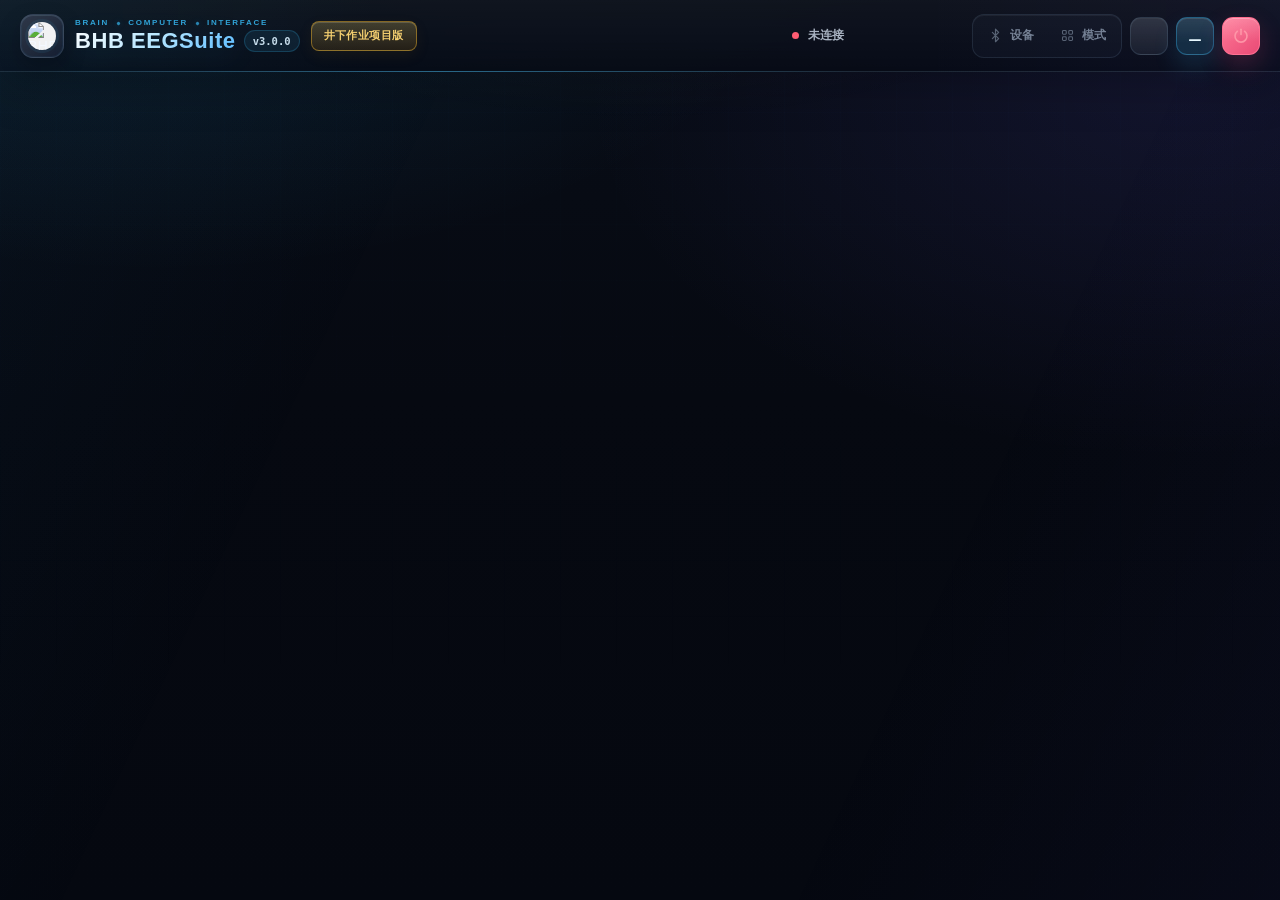
==== web/index.html @ d3bec2a8 "适配井下作业项目版，调整UI版本号" ====
<!DOCTYPE html>
<!--
Copyright (c) 2026 BUAA BHB. All rights reserved.

文件功能: Web 前端页面入口（设备选择 -> 模式选择 -> EEG 波形页面流）
作者: Spoon
-->
<html lang="zh-CN">
<head>
    <meta charset="UTF-8">
    <meta name="viewport" content="width=device-width, initial-scale=1.0">
    <meta name="color-scheme" content="dark light">
    <meta name="theme-color" content="#070b14">
    <title>BHB EEGSuite</title>
    <link rel="icon" type="image/png" href="logo.png" />
    <link rel="apple-touch-icon" href="logo.png" />
    <script>
        (() => {
            try {
                document.documentElement.dataset.theme = localStorage.getItem('bhb_theme') || 'dark';
            } catch (_) {
                document.documentElement.dataset.theme = 'dark';
            }
        })();
    </script>
    <script src="https://cdn.jsdelivr.net/npm/echarts@5.5.0/dist/echarts.min.js"></script>
    <link rel="stylesheet" href="styles/app.css" />
    <link rel="stylesheet" href="styles/polish.css" />
</head>
<body>
<div class="app">
    <header class="app-header">
        <div class="brand-panel">
            <div class="brand-mark">
                <img class="brand-logo" src="logo.png" alt="BHB Logo" />
            </div>
            <div class="brand-copy">
                <div class="brand-kicker">
                    <span>BRAIN</span>
                    <span class="brand-kicker-separator" aria-hidden="true"></span>
                    <span>COMPUTER</span>
                    <span class="brand-kicker-separator" aria-hidden="true"></span>
                    <span>INTERFACE</span>
                </div>
                <div class="brand-mainline">
                    <div class="brand-name">
                        <div class="brand-title">BHB EEGSuite</div>
                    </div>
                    <div class="brand-sub" id="brand-sub">v3.0.0</div>
                </div>
            </div>
            <div class="brand-edition">井下作业项目版</div>
        </div>
        <div class="header-actions">
            <div class="badge plain conn-badge error" id="conn-badge" aria-live="polite">
                <div class="badge-dot"></div>
                <div id="conn-text">未连接</div>
            </div>
            <div class="header-nav segmented" role="navigation" aria-label="主导航">
                <button class="btn btn--sm btn--ghost seg-btn" id="nav-device" type="button" aria-label="设备选择" title="设备选择">
                    <svg viewBox="0 0 24 24" aria-hidden="true" focusable="false">
                        <path d="M12 2v20l5-5-10-10m5 5 5-5-5-5M7 17l5-5" fill="none" stroke="currentColor" stroke-width="1.9" stroke-linecap="round" stroke-linejoin="round"/>
                    </svg>
                    <span>设备</span>
                </button>
                <button class="btn btn--sm btn--ghost seg-btn" id="nav-mode" type="button" aria-label="模式">
                    <svg viewBox="0 0 24 24" aria-hidden="true" focusable="false">
                        <rect x="4" y="4" width="6" height="6" rx="1.5" fill="none" stroke="currentColor" stroke-width="1.7"/>
                        <rect x="14" y="4" width="6" height="6" rx="1.5" fill="none" stroke="currentColor" stroke-width="1.7"/>
                        <rect x="4" y="14" width="6" height="6" rx="1.5" fill="none" stroke="currentColor" stroke-width="1.7"/>
                        <rect x="14" y="14" width="6" height="6" rx="1.5" fill="none" stroke="currentColor" stroke-width="1.7"/>
                    </svg>
                    <span>模式</span>
                </button>
            </div>
            <button class="btn btn--sm btn--icon btn--ghost" id="theme-toggle" aria-label="切换日夜模式"></button>
            <button class="btn btn--sm btn--icon btn--minimize" id="app-minimize" type="button" aria-label="最小化窗口" title="最小化窗口">
                <svg class="window-control-icon" viewBox="0 0 24 24" aria-hidden="true" focusable="false">
                    <path d="M5 17.5h14" fill="none" stroke="currentColor" stroke-width="2.2" stroke-linecap="round"/>
                </svg>
            </button>
            <button class="btn btn--sm btn--icon btn--danger btn--power" id="app-power" type="button" aria-label="断开蓝牙并关闭系统">
                <svg class="power-icon" viewBox="0 0 24 24" aria-hidden="true" focusable="false">
                    <path d="M12 3v7" fill="none" stroke="currentColor" stroke-width="2.2" stroke-linecap="round"/>
                    <path d="M7.05 5.82a8 8 0 1 0 9.9 0" fill="none" stroke="currentColor" stroke-width="2.2" stroke-linecap="round" stroke-linejoin="round"/>
                </svg>
            </button>
        </div>
    </header>

    <div class="app-body">
        <section class="page" id="page-device" data-page-title="设备准备" data-page-desc="完成设备扫描、通道配置与参考电极设置">
            <div class="page-grid">
                <div class="card">
                    <div class="card-header" data-kicker="01 / DEVICE DISCOVERY">
                        <div>
                            <div class="card-title">选择蓝牙设备</div>
                            <div class="card-sub">扫描后直接选择目标设备，再建立连接</div>
                        </div>
                        <button class="btn btn--primary" id="btn-scan">扫描</button>
                    </div>
                    <div class="card-body">
                        <div class="stack">
                            <div class="status-box" id="device-status" aria-live="polite">状态：未连接</div>
                            <div class="field">
                                <div class="label">设备列表</div>
                                <div class="device-list" id="device-select-shell">
                                    <div class="device-list__empty" id="device-select-text">请先点击“扫描”</div>
                                    <div class="device-list__items" id="device-select-menu" role="listbox" aria-label="蓝牙设备列表"></div>
                                    <select id="device-select" class="custom-select__native" disabled tabindex="-1" aria-hidden="true">
                                        <option value="" selected>请先点击“扫描”</option>
                                    </select>
                                </div>
                            </div>
                            <div class="row">
                                <button class="btn btn--primary" id="btn-connect">连接</button>
                                <button class="btn btn--danger" id="btn-disconnect">断开</button>
                            </div>
                        </div>
                    </div>
                </div>
                <div class="device-right">
                    <div class="card topomap-card" id="card-topomap">
                        <div class="card-header" data-kicker="02 / CHANNEL MAPPING">
                            <div>
                                <div class="card-title">通道选择 · 10-20 标准电极位置</div>
                                <div class="card-sub" id="topomap-sub">点击电极选择通道与顺序；顺序用于波形/导出显示</div>
                            </div>
                            <div class="row">
                                <select id="ch-mode-select" style="width: 120px;"></select>
                                <button class="btn btn--primary" id="ch-apply">应用到系统</button>
                            </div>
                        </div>
                        <div class="card-body">
                            <div class="topomap-layout">
                                <div class="topomap-canvas">
                                    <div id="topomap-svg" class="topomap-svg"></div>
                                </div>
                                <div class="topomap-side">
                                    <div class="status-box error" id="ch-count-badge" aria-live="polite">状态：加载中…</div>
                                    <div class="field">
                                        <div class="label">参考通道（右键点选）</div>
                                        <div class="ref-pills" id="ch-ref-pills" role="group" aria-label="参考电极"></div>
                                    </div>
                                    <div class="field">
                                        <div class="label">工作通道（左键点选）</div>
                                        <div class="chip-list" id="ch-selected-list" tabindex="0" aria-label="工作通道排序列表，可滚动查看更多"></div>
                                    </div>
                                    <div class="row">
                                        <button class="btn btn--ghost" id="ch-clear">清空</button>
                                    </div>
                                    <div class="field">
                                        <div class="label">常用组合</div>
                                        <div class="device-list preset-list" id="ch-preset-select-shell">
                                            <div class="device-list__empty" id="ch-preset-select-empty">暂无常用组合</div>
                                            <div class="device-list__items" id="ch-preset-select-menu" role="listbox" aria-label="常用组合列表"></div>
                                            <select id="ch-preset-select" class="custom-select__native" tabindex="-1" aria-hidden="true"></select>
                                        </div>
                                    </div>
                                    <div class="field">
                                        <div class="label">保存为本机常用</div>
                                        <input id="ch-preset-name" placeholder="例如：后部8通道" />
                                    </div>
                                    <div class="row">
                                        <button class="btn btn--primary" id="ch-preset-save">保存组合</button>
                                        <button class="btn btn--danger" id="ch-preset-delete">删除组合</button>
                                    </div>
                                </div>
                            </div>
                        </div>
                    </div>
                </div>
            </div>
        </section>

        <section class="page" id="page-mode" data-page-title="模式选择" data-page-desc="选择阻抗、脑电或电刺激等工作模式">
            <div class="card" style="width: 100%;">
                <div class="card-header mode-page-header" data-kicker="SESSION WORKSPACE">
                    <div>
                        <div class="card-title">模式选择</div>
                        <div class="card-sub">请选择本次会话需要进入的工作模式</div>
                    </div>
                </div>
                <div class="card-body">
                    <div class="mode-grid">
                        <button type="button" class="mode-card mode-card--top" id="mode-impedance" data-tone="cyan">
                            <div class="mode-hero-wrap">
                                <div class="mode-card__hud" aria-hidden="true">
                                    <span class="mode-card__index">01</span>
                                    <span class="mode-card__state"><i></i><span>READY</span></span>
                                </div>
                                <img class="mode-hero" src="image/impedance_mode.png" alt="阻抗检测模式" />
                            </div>
                            <div class="mode-meta">
                                <div class="mode-meta__head">
                                    <div>
                                        <div class="mode-meta__eyebrow">ELECTRODE IMPEDANCE</div>
                                        <div class="mode-title">阻抗检测</div>
                                    </div>
                                    <span class="mode-card__arrow" aria-hidden="true">↗</span>
                                </div>
                                <div class="mode-desc">用于上机前的电极接触检查：开启后实时接收各通道阻抗，并以地形图与列表展示，帮助快速定位接触不良通道，便于调整电极与导电介质。</div>
                            </div>
                        </button>
                        <button type="button" class="mode-card mode-card--top" id="mode-eeg" data-tone="violet">
                            <div class="mode-hero-wrap">
                                <div class="mode-card__hud" aria-hidden="true">
                                    <span class="mode-card__index">02</span>
                                    <span class="mode-card__state"><i></i><span>READY</span></span>
                                </div>
                                <img class="mode-hero" src="image/eeg_mode.png" alt="脑电采集模式" />
                            </div>
                            <div class="mode-meta">
                                <div class="mode-meta__head">
                                    <div>
                                        <div class="mode-meta__eyebrow">REAL-TIME SIGNAL</div>
                                        <div class="mode-title">脑电采集</div>
                                    </div>
                                    <span class="mode-card__arrow" aria-hidden="true">↗</span>
                                </div>
                                <div class="mode-desc">用于实时脑电采集与可视化：开始采集后通过 WebSocket 显示多通道波形，并支持 PSD 分析和离线保存，可选择使用带通滤波器。</div>
                            </div>
                        </button>
                        <button type="button" class="mode-card mode-card--bottom" id="mode-tdcs" data-tone="mint">
                            <div class="mode-hero-wrap">
                                <div class="mode-card__hud" aria-hidden="true">
                                    <span class="mode-card__index">03</span>
                                    <span class="mode-card__state"><i></i><span>READY</span></span>
                                </div>
                                <img class="mode-hero" src="image/tdcs_mode.png" alt="电刺激 tDCS 模式" />
                            </div>
                            <div class="mode-meta">
                                <div class="mode-meta__head">
                                    <div>
                                        <div class="mode-meta__eyebrow">TRANSCRANIAL DIRECT CURRENT STIMULATION</div>
                                        <div class="mode-title">电刺激</div>
                                    </div>
                                    <span class="mode-card__arrow" aria-hidden="true">↗</span>
                                </div>
                                <div class="mode-desc">用于经颅直流电刺激（tDCS）控制与监测：支持开启/停止刺激、下发电流/缓升/稳定/缓降/报警阈值等控制指令，并实时展示输出电流、高压电压、故障状态与电量；是否启用由配置开关控制。</div>
                            </div>
                        </button>
                        <button type="button" class="mode-card mode-card--bottom mode-card--coming" id="mode-ssvep" data-tone="amber">
                            <div class="mode-hero-wrap">
                                <div class="mode-card__hud" aria-hidden="true">
                                    <span class="mode-card__index">04</span>
                                    <span class="mode-card__state mode-card__state--soon"><i></i><span>SOON</span></span>
                                </div>
                                <img class="mode-hero" src="image/ssvep_mode.png" alt="稳态视觉诱发电位模式" />
                            </div>
                            <div class="mode-meta">
                                <div class="mode-meta__head">
                                    <div>
                                        <div class="mode-meta__eyebrow">STEADY-STATE VISUAL EVOKED POTENTIAL</div>
                                        <div class="mode-title">稳态视觉诱发电位</div>
                                    </div>
                                    <span class="mode-card__arrow" aria-hidden="true">⌁</span>
                                </div>
                                <div class="mode-desc">稳态视觉诱发电位：用于刺激参数配置、频率/相位设计与在线识别（预留）。</div>
                            </div>
                        </button>
                        <button type="button" class="mode-card mode-card--bottom mode-card--coming" id="mode-mi" data-tone="rose">
                            <div class="mode-hero-wrap">
                                <div class="mode-card__hud" aria-hidden="true">
                                    <span class="mode-card__index">05</span>
                                    <span class="mode-card__state mode-card__state--soon"><i></i><span>SOON</span></span>
                                </div>
                                <img class="mode-hero" src="image/mi_mode.png" alt="运动想象模式" />
                            </div>
                            <div class="mode-meta">
                                <div class="mode-meta__head">
                                    <div>
                                        <div class="mode-meta__eyebrow">MOTOR IMAGERY</div>
                                        <div class="mode-title">运动想象</div>
                                    </div>
                                    <span class="mode-card__arrow" aria-hidden="true">⌁</span>
                                </div>
                                <div class="mode-desc">运动想象：用于任务范式、训练流程与在线分类/反馈闭环（预留）。</div>
                            </div>
                        </button>
                    </div>
                </div>
            </div>
        </section>

        <section class="page" id="page-eeg" data-page-title="脑电采集" data-page-desc="查看实时波形、功率谱与频带能量及结构化调试事件">
            <div class="eeg-layout">
                <div class="card eeg-debug-card" style="height: 100%; display: flex; flex-direction: column;">
                    <div class="card-header" data-kicker="SYSTEM EVENTS">
                        <div>
                            <div class="card-title">调试输出</div>
                            <div class="card-sub">仅展示结构化调试事件，不展示网络/蓝牙连接信息</div>
                        </div>
                        <div class="row">
                            <input id="debug-filter" placeholder="过滤关键字" style="width: 220px;" />
                            <button class="btn btn--ghost" id="debug-clear">清空</button>
                            <button class="btn btn--ghost" id="debug-pause">暂停输出</button>
                            <button class="btn btn--ghost eeg-focus-toggle" id="eeg-focus-toggle" type="button" aria-label="隐藏调试" aria-pressed="false" aria-expanded="true" aria-controls="eeg-debug-body" title="隐藏调试">
                                <svg class="eeg-focus-icon eeg-focus-icon--hide" viewBox="0 0 24 24" aria-hidden="true" focusable="false">
                                    <path d="M3 14.5c2.4-3 5.4-4.5 9-4.5s6.6 1.5 9 4.5M6 17l1.4-2.4M12 18v-3M18 17l-1.4-2.4" fill="none" stroke="currentColor" stroke-width="1.9" stroke-linecap="round" stroke-linejoin="round"/>
                                </svg>
                                <svg class="eeg-focus-icon eeg-focus-icon--show" viewBox="0 0 24 24" aria-hidden="true" focusable="false">
                                    <path d="M2.5 12s3.5-6 9.5-6 9.5 6 9.5 6-3.5 6-9.5 6S2.5 12 2.5 12Z" fill="none" stroke="currentColor" stroke-width="1.9" stroke-linecap="round" stroke-linejoin="round"/>
                                    <circle cx="12" cy="12" r="2.6" fill="none" stroke="currentColor" stroke-width="1.9"/>
                                </svg>
                                <span id="eeg-focus-label">隐藏调试</span>
                            </button>
                            <button class="btn btn--primary" id="btn-eeg-start">开始EEG采集</button>
                            <button class="btn btn--danger" id="btn-eeg-stop">停止EEG采集</button>
                        </div>
                    </div>
                    <div class="card-body eeg-debug-body" id="eeg-debug-body" style="flex: 1; min-height: 0;">
                        <div class="debug-log" id="debug-log"></div>
                    </div>
                </div>

                <div class="card card--col">
                    <div class="card-header" data-kicker="SIGNAL MONITOR">
                        <div>
                            <div class="card-title" id="eeg-signal-title">实时脑电信号（时域）</div>
                            <div class="card-sub eeg-subline"><span id="eeg-sub">WebSocket 实时推送</span><span id="eeg-notch-hint"></span><div id="eeg-view-controls"></div></div>
                        </div>
                        <div class="row eeg-wave-controls">
                            <div id="eeg-settings-btn-wrap">
                              <aside class="eeg-settings-popover" id="eeg-settings-popover" hidden>
                                <div class="eeg-settings-popover-head">
                                  <div class="band-panel-title">示波器设置</div>
                                </div>
                                <div class="eeg-settings-popover-body" id="eeg-settings-body">
                                  <!-- Content built by JS -->
                                </div>
                              </aside>
                            </div>
                            <div id="eeg-frequency-controls" hidden></div>
                            <div class="battery-btn" id="battery-badge">
                                <svg width="36" height="18" viewBox="0 0 32 16" fill="none">
                                    <rect x="0.5" y="0.5" width="27" height="15" rx="3" stroke="currentColor" stroke-opacity="0.5" stroke-width="1"/>
                                    <path d="M28 5h1.5a1.5 1.5 0 0 1 1.5 1.5v3a1.5 1.5 0 0 1-1.5 1.5H28" stroke="currentColor" stroke-opacity="0.5" stroke-width="1" fill="none"/>
                                    <rect class="battery-fill" x="2" y="2" width="24" height="12" rx="2" fill="currentColor" opacity="0.35"/>
                                </svg>
                                <span class="battery-value" id="battery-text"></span>
                            </div>
                        </div>
                    </div>
                    <div class="card-body card-body--fill" style="padding: 12px;">
                        <div id="eeg-time-view" class="eeg-view eeg-view--active">
                            <div class="charts-grid" id="charts-grid"></div>
                        </div>

                        <div id="eeg-psd-view" class="eeg-view eeg-view--hidden">
                            <div class="eeg-psd-panel">
                                <div class="eeg-psd-toolbar" id="psd-toolbar"></div>
                                <div class="spectrum-monitor-grid">
                                    <section class="spectrum-plot-card">
                                        <div class="spectrum-plot-heading">
                                            <div class="band-chart-title" id="psd-spectrum-title">实时功率谱密度 Welch PSD</div>
                                        </div>
                                        <div id="psd-chart" class="spectrum-chart"></div>
                                    </section>
                                    <section class="spectrum-plot-card">
                                        <div class="spectrum-plot-heading">
                                            <div class="band-chart-title" id="band-power-title">各频段相对功率</div>
                                            <div class="segmented band-metric-switch" id="band-metric-controls" role="group" aria-label="右图展示指标"></div>
                                        </div>
                                        <div id="band-power-chart" class="spectrum-chart"></div>
                                    </section>
                                    <section class="spectrum-plot-card spectrum-plot-card--trend">
                                        <div class="spectrum-plot-heading">
                                            <div class="band-chart-title">方差趋势（最近30s）</div>
                                        </div>
                                        <div id="variance-trend-chart" class="spectrum-chart spectrum-chart--trend"></div>
                                    </section>
                                </div>
                            </div>
                        </div>
                    </div>
                </div>
            </div>
        </section>

        <section class="page" id="page-offline" data-page-title="数据存储" data-page-desc="按会话导出原始或滤波后的脑电数据文件">
            <div class="card offline-card" style="width: 100%;">
                <div class="card-header" data-kicker="OFFLINE ARCHIVE">
                    <div>
                        <div class="card-title">数据存储</div>
                        <div class="card-sub">停止采集后在此导出 CSV/EDF ｜ 默认 50Hz 工频陷波，带通滤波可选</div>
                        <div class="card-sub" id="offline-notch-hint"></div>
                    </div>
                    <div class="row">
                        <button class="btn btn--ghost" id="btn-offline-back" type="button">返回模式</button>
                        <button class="btn btn--primary" id="btn-offline-export" type="button">导出文件</button>
                    </div>
                </div>
                <div class="card-body offline-card-body">
                    <div class="stack offline-page-stack">
                        <div class="offline-layout-grid">
                            <div class="offline-session-panel">
                                <div class="offline-section-head">
                                    <div class="offline-section-title">会话概览</div>
                                    <div class="offline-section-sub">确认最近一次采集会话与数据规模后，再选择导出方式</div>
                                </div>
                                <div class="offline-session-grid">
                                    <div class="field">
                                        <div class="label">导出状态</div>
                                        <div class="status-box error" id="offline-status" role="status" aria-live="polite">状态：等待操作</div>
                                    </div>
                                    <div class="field offline-session-grid__dir">
                                        <div class="label">会话目录</div>
                                        <div class="status-box offline-session-dir-control">
                                            <span id="offline-session-dir">--</span>
                                            <button class="btn btn--ghost" id="btn-offline-open-folder" type="button" style="display: none;">在文件夹中打开</button>
                                        </div>
                                    </div>
                                </div>
                                <div class="offline-metrics-grid" id="offline-metrics" style="display: none;" aria-label="会话数据概况">
                                    <div class="offline-metric">
                                        <span class="offline-metric__label">采样点数</span>
                                        <strong class="offline-metric__value" id="offline-metric-samples">--</strong>
                                    </div>
                                    <div class="offline-metric">
                                        <span class="offline-metric__label">通道数</span>
                                        <strong class="offline-metric__value" id="offline-metric-channels">--</strong>
                                    </div>
                                    <div class="offline-metric">
                                        <span class="offline-metric__label">估算大小</span>
                                        <strong class="offline-metric__value" id="offline-metric-size">--</strong>
                                    </div>
                                    <div class="offline-metric">
                                        <span class="offline-metric__label">数据时长</span>
                                        <strong class="offline-metric__value" id="offline-metric-duration">--</strong>
                                    </div>
                                    <div class="offline-metrics-message" id="offline-metrics-message" style="display: none;"></div>
                                </div>
                            </div>

                            <div class="offline-panel offline-panel--raw">
                                <div class="offline-section-head" data-step="01">
                                    <div class="offline-section-title">原始导出</div>
                                    <div class="offline-section-sub">导出已包含 50Hz 工频陷波的原始会话数据</div>
                                </div>
                                <div class="stack offline-form-stack">
                                    <div class="field">
                                        <div class="label">原始文件名（不含扩展名）</div>
                                        <input id="offline-base-raw" placeholder="例如：subject01_run1" />
                                    </div>
                                    <div class="field">
                                        <div class="label">文件格式</div>
                                        <div class="offline-format-grid">
                                            <label class="offline-format-option">
                                                <input type="checkbox" id="offline-raw-csv" checked />
                                                <span class="offline-format-copy">
                                                    <strong>CSV</strong>
                                                    <small>适合脚本与表格分析</small>
                                                </span>
                                            </label>
                                            <label class="offline-format-option">
                                                <input type="checkbox" id="offline-raw-edf" />
                                                <span class="offline-format-copy">
                                                    <strong>EDF</strong>
                                                    <small>适合脑电分析软件</small>
                                                </span>
                                            </label>
                                        </div>
                                    </div>
                                </div>
                            </div>

                            <div class="offline-panel offline-panel--filtered">
                                <div class="offline-section-head" data-step="02">
                                    <div class="offline-section-title">滤波导出</div>
                                    <div class="offline-section-sub">按带通参数另存一份滤波后数据，便于后续分析</div>
                                    <div class="offline-toggle-row">
                                        <label class="offline-filter-toggle">
                                            <span class="offline-filter-toggle__copy">
                                                <strong>启用带通滤波</strong>
                                                <small>设置截止频率并生成一份滤波副本</small>
                                            </span>
                                            <input type="checkbox" id="offline-filter-enable" aria-controls="offline-filter-block offline-filtered-block" />
                                        </label>
                                    </div>
                                </div>
                                <div class="stack offline-form-stack">
                                    <div class="offline-filter-idle" id="offline-filter-idle">
                                        开启带通滤波后，可设置低频与高频截止参数。
                                    </div>
                                    <div id="offline-filter-block" style="display: none;">
                                        <div class="offline-filter-grid">
                                            <div class="field">
                                                <div class="label">低频截止（Hz）</div>
                                                <input id="offline-lowcut" type="number" min="0" step="0.1" />
                                            </div>
                                            <div class="field">
                                                <div class="label">高频截止（Hz）</div>
                                                <input id="offline-highcut" type="number" min="0" step="0.1" />
                                            </div>
                                        </div>
                                    </div>

                                    <div id="offline-filtered-block" style="display: none;">
                                        <div class="stack offline-form-stack">
                                            <div class="field">
                                                <div class="label">滤波后文件名（不含扩展名）</div>
                                                <input id="offline-base-filtered" placeholder="例如：subject01_run1_filtered" />
                                            </div>
                                            <div class="field">
                                                <div class="label">文件格式</div>
                                                <div class="offline-format-grid">
                                                    <label class="offline-format-option">
                                                        <input type="checkbox" id="offline-fil-csv" />
                                                        <span class="offline-format-copy">
                                                            <strong>CSV</strong>
                                                            <small>适合脚本与表格分析</small>
                                                        </span>
                                                    </label>
                                                    <label class="offline-format-option">
                                                        <input type="checkbox" id="offline-fil-edf" />
                                                        <span class="offline-format-copy">
                                                            <strong>EDF</strong>
                                                            <small>适合脑电分析软件</small>
                                                        </span>
                                                    </label>
                                                </div>
                                            </div>
                                        </div>
                                    </div>
                                </div>
                            </div>
                        </div>
                    </div>
                </div>
            </div>
        </section>

        <section class="page" id="page-impedance" data-page-title="阻抗检测" data-page-desc="通过地形图与阻抗列表快速检查电极接触状态">
            <div class="eeg-layout">
                <div class="card imp-debug-card" style="height: 100%; display: flex; flex-direction: column;">
                    <div class="card-header" data-kicker="SYSTEM EVENTS">
                        <div>
                            <div class="card-title">调试输出</div>
                            <div class="card-sub">仅展示结构化调试事件，不展示网络/蓝牙连接信息</div>
                        </div>
                        <div class="row">
                            <input id="imp-debug-filter" placeholder="过滤关键字" style="width: 220px;" />
                            <button class="btn btn--ghost" id="imp-debug-clear">清空</button>
                            <button class="btn btn--ghost" id="imp-debug-pause">暂停输出</button>
                            <button class="btn btn--ghost eeg-focus-toggle" id="imp-focus-toggle" type="button" aria-label="隐藏调试" aria-pressed="false" aria-expanded="true" aria-controls="imp-debug-body" title="隐藏调试">
                                <svg class="eeg-focus-icon eeg-focus-icon--hide" viewBox="0 0 24 24" aria-hidden="true" focusable="false">
                                    <path d="M3 14.5c2.4-3 5.4-4.5 9-4.5s6.6 1.5 9 4.5M6 17l1.4-2.4M12 18v-3M18 17l-1.4-2.4" fill="none" stroke="currentColor" stroke-width="1.9" stroke-linecap="round" stroke-linejoin="round"/>
                                </svg>
                                <svg class="eeg-focus-icon eeg-focus-icon--show" viewBox="0 0 24 24" aria-hidden="true" focusable="false">
                                    <path d="M2.5 12s3.5-6 9.5-6 9.5 6 9.5 6-3.5 6-9.5 6S2.5 12 2.5 12Z" fill="none" stroke="currentColor" stroke-width="1.9" stroke-linecap="round" stroke-linejoin="round"/>
                                    <circle cx="12" cy="12" r="2.6" fill="none" stroke="currentColor" stroke-width="1.9"/>
                                </svg>
                                <span id="imp-focus-label">隐藏调试</span>
                            </button>
                            <button class="btn btn--primary" id="btn-imp-start">开启阻抗检测</button>
                            <button class="btn btn--danger" id="btn-imp-stop">停止阻抗检测</button>
                        </div>
                    </div>
                    <div class="card-body imp-debug-body" id="imp-debug-body" style="flex: 1; min-height: 0;">
                        <div class="debug-log" id="imp-debug-log"></div>
                    </div>
                </div>

                <div class="card card--col">
                    <div class="card-header" data-kicker="IMPEDANCE MONITORING">
                        <div>
                            <div class="card-title">阻抗可视化</div>
                            <div class="card-sub"><span id="imp-sub">用于上机前的电极接触检查</span></div>
                        </div>
                    </div>
                    <div class="card-body card-body--fill" style="padding: 12px;">
                        <div class="topomap-layout">
                            <div class="topomap-canvas">
                                <div id="imp-topomap-svg" class="topomap-svg impedance-map"></div>
                            </div>
                            <div class="topomap-side">
                                <div class="imp-legend" id="imp-legend"></div>
                                <div class="field" style="min-height: 0;">
                                    <div class="label">阻抗列表（*10 Ω）</div>
                                    <div class="imp-grid-wrap" id="imp-list" tabindex="0" role="region" aria-label="阻抗通道列表，可滚动查看更多">
                                        <div class="imp-grid" id="imp-grid-main"></div>
                                        <div class="imp-grid imp-grid-extra" id="imp-grid-extra"></div>
                                    </div>
                                </div>
                                <div class="card-sub">通道选择与顺序请在“设备”页地形图中配置并应用到系统</div>
                            </div>
                        </div>
                    </div>
                </div>
            </div>
        </section>

        <section class="page" id="page-tdcs" data-page-title="电刺激控制" data-page-desc="实时监测刺激状态并下发 tDCS 控制指令">
            <div class="eeg-layout">
                <div class="card" style="height: 100%; display: flex; flex-direction: column;">
                    <div class="card-header" data-kicker="SYSTEM EVENTS">
                        <div>
                            <div class="card-title">调试输出</div>
                            <div class="card-sub">仅展示结构化调试事件，不展示网络/蓝牙连接信息</div>
                        </div>
                        <div class="row">
                            <input id="tdcs-debug-filter" placeholder="过滤关键字" style="width: 220px;" />
                            <button class="btn btn--ghost" id="tdcs-debug-clear">清空</button>
                            <button class="btn btn--ghost" id="tdcs-debug-pause">暂停输出</button>
                            <button class="btn btn--primary" id="btn-tdcs-start">开启电刺激</button>
                            <button class="btn btn--danger" id="btn-tdcs-stop">停止电刺激</button>
                        </div>
                    </div>
                    <div class="card-body" style="flex: 1; min-height: 0;">
                        <div class="debug-log" id="tdcs-debug-log"></div>
                    </div>
                </div>

                <div class="card">
                    <div class="card-header" data-kicker="STIMULATION CONSOLE">
                        <div>
                            <div class="card-title">电刺激（tDCS）</div>
                            <div class="card-sub">监测数据与两级指令控制面板</div>
                        </div>
                        <div class="row">
                            <div class="battery-btn" id="tdcs-battery-badge">
                                <svg width="36" height="18" viewBox="0 0 32 16" fill="none">
                                    <rect x="0.5" y="0.5" width="27" height="15" rx="3" stroke="currentColor" stroke-opacity="0.5" stroke-width="1"/>
                                    <path d="M28 5h1.5a1.5 1.5 0 0 1 1.5 1.5v3a1.5 1.5 0 0 1-1.5 1.5H28" stroke="currentColor" stroke-opacity="0.5" stroke-width="1" fill="none"/>
                                    <rect class="battery-fill" x="2" y="2" width="24" height="12" rx="2" fill="currentColor" opacity="0.35"/>
                                </svg>
                                <span class="battery-value" id="tdcs-battery-text"></span>
                            </div>
                        </div>
                    </div>
                    <div class="card-body tdcs-main-body">
                        <div class="status-box tdcs-status-text" id="tdcs-status" aria-live="polite">正在读取设备与刺激配置…</div>
                        <div class="stack tdcs-main-stack">
                            <div class="tdcs-grid">
                                <div class="tdcs-section tdcs-section-monitor">
                                    <div class="tdcs-subcard">
                                        <div class="tdcs-section-title">监测数据</div>
                                        <div class="tdcs-metric-grid">
                                            <div class="tdcs-metric tdcs-metric-blue">
                                                <div class="tdcs-metric-label">实际输出电流（计算值）</div>
                                                <div class="tdcs-metric-value" id="tdcs-out-curr-ua">-- <span class="tdcs-unit">uA</span></div>
                                            </div>
                                            <div class="tdcs-metric tdcs-metric-green">
                                                <div class="tdcs-metric-label">高压电源电压（计算值）</div>
                                                <div class="tdcs-metric-value" id="tdcs-hv-uv">-- <span class="tdcs-unit">uV</span></div>
                                            </div>
                                            <div class="tdcs-metric tdcs-metric-neutral">
                                                <div class="tdcs-metric-label">输出电流测量值（原始值）</div>
                                                <div class="tdcs-metric-value tdcs-metric-value-raw" id="tdcs-out-curr-raw">--</div>
                                            </div>
                                            <div class="tdcs-metric tdcs-metric-neutral">
                                                <div class="tdcs-metric-label">高压电压测量值（原始值）</div>
                                                <div class="tdcs-metric-value tdcs-metric-value-raw" id="tdcs-hv-raw">--</div>
                                            </div>
                                        </div>
                                    </div>

                                    <div class="tdcs-subcard">
                                        <div class="tdcs-section-title">状态信息</div>
                                        <div class="tdcs-state-grid">
                                            <div class="badge tdcs-state-badge" id="tdcs-state-working">
                                                <div class="badge-dot"></div>
                                                <div>CCS工作状态：未知</div>
                                            </div>
                                            <div class="badge tdcs-state-badge" id="tdcs-state-open">
                                                <div class="badge-dot"></div>
                                                <div>负载开路故障：未知</div>
                                            </div>
                                            <div class="badge tdcs-state-badge" id="tdcs-state-over">
                                                <div class="badge-dot"></div>
                                                <div>负载过流故障：未知</div>
                                            </div>
                                        </div>
                                    </div>
                                </div>

                                <div class="tdcs-section">
                                    <div class="tdcs-section-title">控制面板</div>
                                    <div id="tdcs-controls"></div>
                                </div>
                            </div>
                            
                        </div>
                    </div>
                </div>
            </div>
        </section>
        
    </div>
</div>

<div class="modal-backdrop" id="power-modal" hidden>
    <div class="modal-card" role="dialog" aria-modal="true" aria-labelledby="power-modal-title" aria-describedby="power-modal-desc">
        <div class="modal-title" id="power-modal-title">确认操作</div>
        <div class="modal-desc" id="power-modal-desc">确认断开蓝牙并关闭系统吗？</div>
        <div class="modal-actions">
            <button class="btn btn--primary btn--lg" id="power-modal-confirm" type="button">确定</button>
            <button class="btn btn--ghost btn--lg" id="power-modal-cancel" type="button">取消</button>
        </div>
    </div>
</div>

<div class="modal-backdrop" id="mode-notice-modal" hidden>
    <div class="modal-card" role="dialog" aria-modal="true" aria-labelledby="mode-notice-modal-title" aria-describedby="mode-notice-modal-desc">
        <div class="modal-title" id="mode-notice-modal-title">功能提示</div>
        <div class="modal-desc" id="mode-notice-modal-desc"></div>
        <div class="modal-actions">
            <button class="btn btn--primary btn--lg" id="mode-notice-modal-confirm" type="button">确定</button>
        </div>
    </div>
</div>

<script type="module" src="js/main.js"></script>
</body>
</html>
---- web/styles/app.css ----
/*
Copyright (c) 2026 BUAA BHB. All rights reserved.

文件功能: Web 前端全局样式（页面流、卡片布局、科技风视觉）
作者: Spoon
*/

@import "./eeg_topomap.css";

:root {
  --bg0: #06080d;
  --panel: rgba(16, 20, 28, 0.74);
  --panel-2: rgba(12, 16, 22, 0.64);
  --panel-strong: rgba(10, 13, 20, 0.88);
  --header-panel: rgba(10, 13, 20, 0.82);
  --text: rgba(236, 242, 255, 0.94);
  --muted: rgba(236, 242, 255, 0.66);
  --text-soft: rgba(236, 242, 255, 0.80);
  --border: rgba(255, 255, 255, 0.10);
  --border-strong: rgba(255, 255, 255, 0.16);
  --accent: #0a84ff;
  --accent2: #0a84ff;
  --accent3: #0a84ff;
  --accent-rgb: 10, 132, 255;
  --accent2-rgb: 10, 132, 255;
  --accent3-rgb: 10, 132, 255;
  --good: #2fe58b;
  --bad: #ff4d6d;
  --warn: #ffcc66;
  --select-bg: rgba(0, 0, 0, 0.22);
  --select-option-bg: #0a1220;
  --radius-sm: 14px;
  --radius-md: 18px;
  --radius-lg: 24px;
  --radius-pill: 999px;
  --radius: 20px;
  --space-1: 4px;
  --space-2: 8px;
  --space-3: 12px;
  --space-4: 16px;
  --space-5: 20px;
  --space-6: 24px;
  --space-7: 28px;
  --space-8: 32px;
  --leading-tight: 1.25;
  --leading-body: 1.55;
  --shadow-sm: 0 10px 24px rgba(0, 0, 0, 0.24);
  --shadow-md: 0 24px 56px rgba(0, 0, 0, 0.40);
  --shadow-lg: 0 40px 96px rgba(0, 0, 0, 0.48);
  --shadow: var(--shadow-md);
  --glow-primary: 0 24px 80px rgba(var(--accent-rgb), 0.18);
  --ease-out: cubic-bezier(0.2, 0.65, 0.2, 1);
  --t-fast: 140ms var(--ease-out);
  --t-med: 180ms var(--ease-out);
  --focus-ring: 0 0 0 4px rgba(10, 132, 255, 0.18);
  --focus-ring-danger: 0 0 0 4px rgba(255, 77, 109, 0.18);
  --control-h: 40px;
  --btn-h: 38px;
  --btn-bg: rgba(0, 0, 0, 0.10);
  --btn-bg-hover: rgba(255, 255, 255, 0.06);
  --btn-bg-active: rgba(255, 255, 255, 0.10);
  --btn-border-hover: rgba(255, 255, 255, 0.16);
  --btn-border-active: rgba(255, 255, 255, 0.22);
  --fx-shine: rgba(255, 255, 255, 0.10);
  --btn-shine: rgba(255, 255, 255, 0.16);
  --btn-shine-duration: 900ms;
  --fx-aurora-opacity: 0.10;
  --fx-grid-opacity: 0.03;
  --fx-grid-line: rgba(255, 255, 255, 0.06);
  --fx-grid-highlight: rgba(10, 132, 255, 0.06);
  --fx-aurora-1: rgba(10, 132, 255, 0.16);
  --fx-aurora-2: rgba(139, 92, 246, 0.10);
  --fx-aurora-3: rgba(255, 255, 255, 0.00);
  --card-sheen: linear-gradient(180deg, rgba(255, 255, 255, 0.05) 0%, rgba(255, 255, 255, 0.00) 62%);
  --page-max: 100%;
  /* PSD 双通道对比色（蓝/橙色盲友好）：通道 A / 通道 B */
  --psd-ch-a: #38bdf8;
  --psd-ch-a-rgb: 56, 189, 248;
  --psd-ch-b: #fb923c;
  --psd-ch-b-rgb: 251, 146, 60;
}

* { box-sizing: border-box; }

[data-theme="light"] {
  --bg0: #f5f5f7;
  --panel: rgba(255, 255, 255, 0.80);
  --panel-2: rgba(255, 255, 255, 0.68);
  --panel-strong: rgba(255, 255, 255, 0.92);
  --header-panel: rgba(255, 255, 255, 0.84);
  --text: rgba(12, 18, 28, 0.92);
  --muted: rgba(12, 18, 28, 0.66);
  --text-soft: rgba(12, 18, 28, 0.72);
  --border: rgba(12, 18, 28, 0.10);
  --border-strong: rgba(12, 18, 28, 0.16);
  --accent: #0a84ff;
  --accent2: #0a84ff;
  --accent3: #0a84ff;
  --accent-rgb: 10, 132, 255;
  --accent2-rgb: 10, 132, 255;
  --accent3-rgb: 10, 132, 255;
  --shadow-sm: 0 10px 24px rgba(10, 18, 32, 0.10);
  --shadow-md: 0 24px 56px rgba(10, 18, 32, 0.16);
  --shadow-lg: 0 40px 96px rgba(10, 18, 32, 0.18);
  --shadow: var(--shadow-md);
  --select-bg: rgba(255, 255, 255, 0.92);
  --select-option-bg: #ffffff;
  --btn-bg: rgba(10, 18, 32, 0.04);
  --btn-bg-hover: rgba(10, 18, 32, 0.06);
  --btn-bg-active: rgba(10, 18, 32, 0.10);
  --btn-border-hover: rgba(10, 18, 32, 0.14);
  --btn-border-active: rgba(10, 18, 32, 0.20);
  --fx-shine: rgba(10, 18, 32, 0.10);
  --btn-shine: rgba(10, 18, 32, 0.14);
  --fx-aurora-opacity: 0.10;
  --fx-grid-opacity: 0.02;
  --fx-grid-line: rgba(10, 18, 32, 0.06);
  --fx-grid-highlight: rgba(10, 132, 255, 0.06);
  --fx-aurora-1: rgba(10, 132, 255, 0.10);
  --fx-aurora-2: rgba(139, 92, 246, 0.06);
  --fx-aurora-3: rgba(0, 0, 0, 0.00);
  --card-sheen: linear-gradient(180deg, rgba(10, 18, 32, 0.02) 0%, rgba(10, 18, 32, 0.00) 62%);
  /* PSD 双通道对比色（亮色主题）：通道 A / 通道 B */
  --psd-ch-a: #118ab2;
  --psd-ch-a-rgb: 17, 138, 178;
  --psd-ch-b: #f76707;
  --psd-ch-b-rgb: 247, 103, 7;
}

html, body {
  height: 100%;
  margin: 0;
  padding: 0;
  background: var(--bg0);
  color: var(--text);
  font-family: ui-sans-serif, system-ui, -apple-system, "Segoe UI", Roboto, Helvetica, Arial, "Apple Color Emoji", "Segoe UI Emoji";
  -webkit-font-smoothing: antialiased;
  -moz-osx-font-smoothing: grayscale;
  overflow: hidden;
}

body { position: relative; }

body::before {
  content: "";
  position: fixed;
  inset: -24% -20%;
  background:
    radial-gradient(880px 520px at 10% 10%, var(--fx-aurora-1), rgba(0, 0, 0, 0) 62%),
    radial-gradient(860px 480px at 88% 16%, var(--fx-aurora-2), rgba(0, 0, 0, 0) 60%),
    radial-gradient(940px 560px at 52% 100%, rgba(255, 255, 255, 0.04), rgba(0, 0, 0, 0) 68%);
  filter: blur(54px);
  opacity: 0.92;
  transform: translate3d(0, 0, 0);
  animation: none;
  pointer-events: none;
  z-index: 0;
}

body::after {
  content: "";
  position: fixed;
  inset: 0;
  background-image:
    linear-gradient(180deg, rgba(0, 0, 0, 0.34) 0%, rgba(0, 0, 0, 0.00) 24%),
    radial-gradient(960px 420px at 50% -6%, rgba(255, 255, 255, 0.08) 0%, rgba(255, 255, 255, 0.00) 60%),
    repeating-linear-gradient(90deg, var(--fx-grid-line) 0 1px, rgba(0, 0, 0, 0) 1px 48px),
    repeating-linear-gradient(0deg, var(--fx-grid-line) 0 1px, rgba(0, 0, 0, 0) 1px 48px);
  background-size: auto, auto, 48px 48px, 48px 48px;
  opacity: calc(var(--fx-grid-opacity) + 0.01);
  mask-image: radial-gradient(1180px 760px at 50% 18%, rgba(0, 0, 0, 1) 0%, rgba(0, 0, 0, 0) 74%);
  -webkit-mask-image: radial-gradient(1180px 760px at 50% 18%, rgba(0, 0, 0, 1) 0%, rgba(0, 0, 0, 0) 74%);
  animation: none;
  pointer-events: none;
  z-index: 0;
}

@keyframes fx-aurora {
  0% { transform: translate3d(-2%, -1%, 0) scale(1.02) rotate(-0.6deg); }
  50% { transform: translate3d(2%, 0.8%, 0) scale(1.05) rotate(0.6deg); }
  100% { transform: translate3d(-1%, 1.4%, 0) scale(1.03) rotate(-0.4deg); }
}

@keyframes fx-grid {
  0% { transform: translate3d(0, 0, 0); }
  100% { transform: translate3d(0, -48px, 0); }
}

.app {
  font-size: 15px;
  height: 100%;
  display: flex;
  flex-direction: column;
  position: relative;
  z-index: 1;
  overflow: hidden;
}

.app-header {
  display: flex;
  align-items: center;
  justify-content: space-between;
  gap: var(--space-5);
  padding: 18px 28px;
  border-bottom: 1px solid rgba(255, 255, 255, 0.08);
  background: var(--header-panel);
  background-image:
    linear-gradient(180deg, rgba(255, 255, 255, 0.08), rgba(255, 255, 255, 0.00) 54%),
    linear-gradient(135deg, rgba(var(--accent-rgb), 0.06), rgba(255, 255, 255, 0.00) 38%);
  backdrop-filter: blur(18px) saturate(130%);
  box-shadow: 0 18px 48px rgba(0, 0, 0, 0.16);
}

[data-theme="light"] .app-header {
  background-image:
    linear-gradient(180deg, rgba(12, 18, 28, 0.04), rgba(12, 18, 28, 0.00) 54%),
    linear-gradient(135deg, rgba(var(--accent-rgb), 0.05), rgba(255, 255, 255, 0.00) 40%);
}

.brand-panel {
  display: flex;
  gap: var(--space-4);
  align-items: center;
  user-select: none;
  min-width: 0;
}

.brand-mark {
  width: 58px;
  height: 58px;
  flex: 0 0 58px;
  display: inline-flex;
  align-items: center;
  justify-content: center;
  border-radius: 18px;
  border: 1px solid rgba(255, 255, 255, 0.12);
  background:
    linear-gradient(180deg, rgba(255, 255, 255, 0.12), rgba(255, 255, 255, 0.02)),
    rgba(255, 255, 255, 0.04);
  box-shadow: var(--shadow-sm), inset 0 1px 0 rgba(255, 255, 255, 0.06);
}

.brand-logo {
  display: block;
  width: 34px;
  height: 34px;
  border-radius: 14px;
  object-fit: cover;
  background: rgba(255, 255, 255, 0.94);
}

[data-theme="light"] .brand-mark {
  box-shadow: var(--shadow-sm), inset 0 1px 0 rgba(255, 255, 255, 0.60);
}

.brand-copy {
  min-width: 0;
  display: flex;
  flex-direction: column;
  gap: 4px;
}

.brand-mainline {
  display: flex;
  align-items: center;
  gap: 12px;
  min-width: 0;
}

.brand-title {
  font-weight: 780;
  letter-spacing: -0.02em;
  text-transform: none;
  font-size: 26px;
  line-height: 1.1;
}

.brand-sub {
  display: inline-flex;
  align-items: center;
  min-height: 28px;
  padding: 0 12px;
  border-radius: var(--radius-pill);
  border: 1px solid rgba(var(--accent-rgb), 0.20);
  background: rgba(var(--accent-rgb), 0.10);
  color: rgba(233, 238, 246, 0.92);
  font-size: 13px;
  font-weight: 700;
}

[data-theme="light"] .brand-sub {
  color: rgba(10, 18, 32, 0.82);
}

.header-actions {
  display: flex;
  gap: 12px;
  align-items: center;
  justify-content: flex-end;
  flex-wrap: wrap;
  flex-shrink: 0;
  margin-left: auto;
}

#conn-badge {
  width: 232px;
  min-width: 232px;
  max-width: 232px;
  flex: 0 0 232px;
  display: grid;
  grid-template-columns: 9px minmax(0, 1fr);
  column-gap: 12px;
  align-items: center;
  justify-content: stretch;
}

#conn-text {
  min-width: 0;
  overflow: visible;
  text-overflow: clip;
  white-space: nowrap;
  font-weight: 650;
  text-align: left;
}

.header-nav {
  flex-shrink: 0;
}

#theme-toggle {
  background:
    linear-gradient(180deg, rgba(255, 255, 255, 0.10), rgba(255, 255, 255, 0.02)),
    var(--btn-bg);
}

.segmented {
  display: inline-flex;
  align-items: center;
  padding: 4px;
  border-radius: var(--radius-pill);
  border: 1px solid rgba(255, 255, 255, 0.10);
  background:
    linear-gradient(180deg, rgba(255, 255, 255, 0.06), rgba(255, 255, 255, 0.00)),
    rgba(255, 255, 255, 0.03);
  box-shadow: inset 0 1px 0 rgba(255, 255, 255, 0.05);
}

.segmented .seg-btn {
  height: 38px;
  padding: 0 18px;
  border-radius: var(--radius-pill);
  border: none;
  background: transparent;
  box-shadow: none;
  transform: none;
  color: var(--muted);
}

.segmented .seg-btn:hover {
  background: rgba(255, 255, 255, 0.06);
  color: var(--text);
  box-shadow: none;
  transform: none;
}

.segmented .seg-btn:active {
  background: rgba(255, 255, 255, 0.10);
  color: var(--text);
  box-shadow: none;
  transform: none;
}

.segmented .seg-btn:focus-visible {
  outline: none;
  box-shadow: var(--focus-ring);
}

.segmented .seg-btn.is-active {
  background: rgba(255, 255, 255, 0.14);
  color: var(--text);
  box-shadow: var(--shadow-sm), 0 0 0 1px rgba(255, 255, 255, 0.08) inset;
}

.header-actions .btn.btn--sm {
  --btn-h: 36px;
}

[data-theme="light"] .segmented {
  background: rgba(10, 18, 32, 0.03);
  box-shadow: 0 0 0 1px rgba(10, 18, 32, 0.03) inset;
}

[data-theme="light"] .segmented .seg-btn:hover {
  background: rgba(10, 18, 32, 0.04);
}

[data-theme="light"] .segmented .seg-btn:active,
[data-theme="light"] .segmented .seg-btn.is-active {
  background: rgba(255, 255, 255, 0.72);
  box-shadow: var(--shadow-sm), 0 0 0 1px rgba(10, 18, 32, 0.06) inset;
}

.badge {
  display: inline-flex;
  gap: 8px;
  align-items: center;
  padding: 8px 12px;
  border: 1px solid rgba(255, 255, 255, 0.10);
  border-radius: 999px;
  background:
    linear-gradient(180deg, rgba(255, 255, 255, 0.06), rgba(255, 255, 255, 0.00)),
    rgba(0, 0, 0, 0.14);
  box-shadow: inset 0 1px 0 rgba(255, 255, 255, 0.05);
}

.badge.conn-badge {
  padding: 10px 14px;
  background:
    linear-gradient(180deg, rgba(255, 255, 255, 0.08), rgba(255, 255, 255, 0.00)),
    rgba(255, 255, 255, 0.04);
  box-shadow: var(--shadow-sm), inset 0 1px 0 rgba(255, 255, 255, 0.04);
}

[data-theme="light"] .badge.conn-badge {
  background: rgba(255, 255, 255, 0.72);
  box-shadow: 0 10px 24px rgba(10, 18, 32, 0.10), 0 0 0 1px rgba(10, 18, 32, 0.04) inset;
}

[data-theme="light"] .badge.conn-badge.plain {
  background: transparent;
  box-shadow: none;
}

[data-theme="light"] .battery-btn {
  color: var(--text-secondary, #6c757d);
}

.badge.plain {
  padding: 0;
  border: none;
  background: transparent;
  box-shadow: none;
  gap: 8px;
}

.badge-dot {
  flex: 0 0 9px;
  min-width: 9px;
  width: 9px;
  height: 9px;
  border-radius: 999px;
  background: var(--bad);
  box-shadow: 0 0 18px rgba(255, 77, 109, 0.35);
}

.badge.active .badge-dot {
  background: var(--good);
  box-shadow: 0 0 18px rgba(47, 229, 139, 0.34);
}

.badge.error .badge-dot {
  background: var(--bad);
  box-shadow: 0 0 18px rgba(255, 77, 109, 0.35);
}

.badge.warn .badge-dot {
  background: var(--warn);
  box-shadow: 0 0 18px rgba(255, 204, 102, 0.25);
}

.tips-card .card-header {
  border-bottom: none;
}

.tips-card .card-sub {
  font-size: 16px;
  line-height: 1.6;
}

.tips-stack {
  gap: 12px;
  padding-left: 12px;
}

.btn {
  appearance: none;
  border: 1px solid var(--border);
  color: var(--text);
  background:
    linear-gradient(180deg, rgba(255, 255, 255, 0.08), rgba(255, 255, 255, 0.00) 68%),
    var(--btn-bg);
  height: var(--btn-h);
  padding: 0 14px;
  border-radius: var(--radius);
  cursor: pointer;
  transition: background var(--t-fast), border-color var(--t-fast), box-shadow var(--t-fast), color var(--t-fast), transform var(--t-fast);
  font-weight: 650;
  font-size: 15px;
  display: inline-flex;
  align-items: center;
  justify-content: center;
  gap: 8px;
  user-select: none;
  position: relative;
  overflow: hidden;
  box-shadow: inset 0 1px 0 rgba(255, 255, 255, 0.04);
}

.btn::after {
  content: "";
  position: absolute;
  inset: -2px;
  border-radius: inherit;
  background: linear-gradient(90deg,
      rgba(255, 255, 255, 0) 0%,
      rgba(255, 255, 255, 0) 36%,
      var(--btn-shine) 50%,
      rgba(255, 255, 255, 0) 64%,
      rgba(255, 255, 255, 0) 100%);
  transform: translate3d(-110%, 0, 0);
  opacity: 0;
  pointer-events: none;
  animation: none;
}

.btn.btn-shine-in::after { animation: btn-shine-ltr var(--btn-shine-duration) var(--ease-out) both; }
.btn.btn-shine-out::after { animation: btn-shine-rtl var(--btn-shine-duration) var(--ease-out) both; }

@keyframes btn-shine-ltr {
  0% { transform: translate3d(-110%, 0, 0); opacity: 0; }
  12% { opacity: 1; }
  86% { opacity: 1; }
  100% { transform: translate3d(110%, 0, 0); opacity: 0; }
}

@keyframes btn-shine-rtl {
  0% { transform: translate3d(110%, 0, 0); opacity: 0; }
  12% { opacity: 1; }
  86% { opacity: 1; }
  100% { transform: translate3d(-110%, 0, 0); opacity: 0; }
}

.btn:hover { background: linear-gradient(180deg, rgba(255, 255, 255, 0.10), rgba(255, 255, 255, 0.00) 68%), var(--btn-bg-hover); border-color: var(--btn-border-hover); box-shadow: var(--shadow-sm); transform: translate3d(0, -1px, 0); }
.btn:active { background: var(--btn-bg-active); border-color: var(--btn-border-active); box-shadow: none; transform: translate3d(0, 0, 0); }
.btn:disabled { opacity: 0.45; cursor: not-allowed; box-shadow: none; }
.btn:disabled::after { display: none; }
.btn:focus-visible { outline: none; border-color: rgba(var(--accent-rgb), 0.62); box-shadow: var(--focus-ring), var(--shadow-sm); }
.btn:focus:not(:focus-visible) { outline: none; }

.btn.btn--sm,
.btn.sm {
  --btn-h: 32px;
  padding: 0 10px;
  font-size: 14px;
  border-radius: var(--radius-sm);
}

.btn.btn--md,
.btn.md {
  --btn-h: 38px;
}

.btn.btn--lg,
.btn.lg {
  --btn-h: 44px;
  padding: 0 14px;
  font-size: 16px;
  border-radius: var(--radius-lg);
}

.btn.btn--icon {
  width: var(--btn-h);
  padding: 0;
}

.btn.primary,
.btn.btn--primary {
  border-color: rgba(var(--accent-rgb), 0.42);
  background:
    linear-gradient(180deg, rgba(255, 255, 255, 0.08), rgba(255, 255, 255, 0.00) 68%),
    rgba(var(--accent-rgb), 0.14);
  box-shadow: inset 0 1px 0 rgba(255, 255, 255, 0.06), 0 12px 24px rgba(var(--accent-rgb), 0.12);
}

.btn.primary:hover,
.btn.btn--primary:hover {
  border-color: rgba(var(--accent-rgb), 0.58);
  background:
    linear-gradient(180deg, rgba(255, 255, 255, 0.10), rgba(255, 255, 255, 0.00) 68%),
    rgba(var(--accent-rgb), 0.18);
  box-shadow: var(--shadow-sm), 0 0 0 1px rgba(var(--accent-rgb), 0.12) inset, 0 12px 24px rgba(var(--accent-rgb), 0.14);
}

.btn.primary:active,
.btn.btn--primary:active {
  border-color: rgba(var(--accent-rgb), 0.72);
  background: rgba(var(--accent-rgb), 0.20);
  box-shadow: none;
}

.btn.primary:focus-visible,
.btn.btn--primary:focus-visible {
  border-color: rgba(var(--accent-rgb), 0.72);
  box-shadow: var(--focus-ring), var(--shadow-sm), 0 0 0 1px rgba(var(--accent-rgb), 0.14) inset;
}

.icon {
  display: inline-flex;
  align-items: center;
  justify-content: center;
  width: 18px;
  height: 18px;
  line-height: 18px;
  font-size: 16px;
}

.theme-icon {
  width: 18px;
  height: 18px;
  display: block;
}

.power-icon,
.window-control-icon {
  width: 18px;
  height: 18px;
  display: block;
}

.btn.btn--minimize {
  color: #e8f9ff;
  border-color: rgba(57, 189, 248, 0.34);
  background:
    linear-gradient(180deg, rgba(255, 255, 255, 0.09), rgba(255, 255, 255, 0.00) 68%),
    rgba(57, 189, 248, 0.16);
  box-shadow:
    inset 0 1px 0 rgba(255, 255, 255, 0.10),
    0 12px 24px rgba(57, 189, 248, 0.14);
}

.btn.btn--minimize:hover {
  border-color: rgba(57, 189, 248, 0.58);
  background:
    linear-gradient(180deg, rgba(255, 255, 255, 0.11), rgba(255, 255, 255, 0.00) 68%),
    rgba(57, 189, 248, 0.23);
  box-shadow:
    var(--shadow-sm),
    0 0 0 1px rgba(57, 189, 248, 0.15) inset,
    0 14px 28px rgba(57, 189, 248, 0.19);
}

.btn.btn--minimize:active {
  background: rgba(57, 189, 248, 0.28);
  box-shadow: none;
}

.btn.btn--minimize:focus-visible {
  border-color: rgba(57, 189, 248, 0.74);
  box-shadow:
    0 0 0 4px rgba(57, 189, 248, 0.18),
    var(--shadow-sm);
}

[data-theme="light"] .btn.btn--minimize {
  color: #075985;
  background:
    linear-gradient(180deg, rgba(255, 255, 255, 0.80), rgba(255, 255, 255, 0.22) 68%),
    rgba(57, 189, 248, 0.15);
}

.btn.danger,
.btn.btn--danger {
  border-color: rgba(255, 77, 109, 0.32);
  background:
    linear-gradient(180deg, rgba(255, 255, 255, 0.06), rgba(255, 255, 255, 0.00) 68%),
    rgba(255, 77, 109, 0.08);
}
.btn.danger:hover,
.btn.btn--danger:hover { border-color: rgba(255, 77, 109, 0.55); background: rgba(255, 77, 109, 0.10); box-shadow: var(--shadow-sm); }
.btn.danger:active,
.btn.btn--danger:active { border-color: rgba(255, 77, 109, 0.68); background: rgba(255, 77, 109, 0.14); box-shadow: none; }
.btn.danger:focus-visible,
.btn.btn--danger:focus-visible { box-shadow: var(--focus-ring-danger), var(--shadow-sm); border-color: rgba(255, 77, 109, 0.72); }

.btn.btn--power {
  color: #fff1f4;
  background:
    linear-gradient(180deg, rgba(255, 255, 255, 0.08), rgba(255, 255, 255, 0.00) 68%),
    rgba(255, 77, 109, 0.18);
  box-shadow:
    inset 0 1px 0 rgba(255, 255, 255, 0.10),
    0 12px 24px rgba(255, 77, 109, 0.18);
}

.btn.btn--power:hover {
  background:
    linear-gradient(180deg, rgba(255, 255, 255, 0.10), rgba(255, 255, 255, 0.00) 68%),
    rgba(255, 77, 109, 0.24);
  box-shadow:
    var(--shadow-sm),
    0 0 0 1px rgba(255, 77, 109, 0.16) inset,
    0 14px 28px rgba(255, 77, 109, 0.22);
}

.btn.btn--power:active {
  background: rgba(255, 77, 109, 0.28);
  box-shadow: none;
}

[data-theme="light"] .btn.btn--power {
  color: #8b102b;
  background:
    linear-gradient(180deg, rgba(255, 255, 255, 0.78), rgba(255, 255, 255, 0.20) 68%),
    rgba(255, 77, 109, 0.14);
}

.btn.ghost,
.btn.btn--ghost {
  background: transparent;
}

.btn.ghost:hover,
.btn.btn--ghost:hover {
  background: rgba(255, 255, 255, 0.06);
}

[data-theme="light"] .btn.ghost:hover,
[data-theme="light"] .btn.btn--ghost:hover {
  background: rgba(10, 18, 32, 0.04);
}

.app-body {
    flex: 1;
    min-height: 0;
    overflow-y: auto;
    padding: 24px 28px 28px;
    scrollbar-gutter: stable both-edges;
}

.app-body.no-scroll {
    overflow-y: hidden;
}


.page {
  width: 100%;
  height: 100%;
  display: none;
}

.page.active { display: flex; }

.page#page-mode {
    display: none; /* 默认隐藏 */
    width: 100%;
    height: 100%;
    min-height: 0;
}

.page#page-mode.active {
    display: flex;
    flex-direction: column;
    height: 100%;
    min-height: 0;
}

.page-grid {
  width: 100%;
  display: grid;
  grid-template-columns: clamp(380px, 30vw, 470px) 1fr;
  gap: 20px;
  height: 100%;
}

.card {
  background:
    linear-gradient(180deg, rgba(255, 255, 255, 0.06), rgba(255, 255, 255, 0.00) 62%),
    var(--panel);
  background-image: var(--card-sheen);
  background-blend-mode: overlay;
  border: 1px solid rgba(255, 255, 255, 0.08);
  border-radius: var(--radius);
  box-shadow: var(--shadow), inset 0 1px 0 rgba(255, 255, 255, 0.04);
  backdrop-filter: blur(18px) saturate(120%);
  overflow: hidden;
  position: relative;
  isolation: isolate;
}

.card.card--col {
  display: flex;
  flex-direction: column;
  min-height: 0;
}

.card::before {
  content: "";
  position: absolute;
  inset: 0;
  background:
    linear-gradient(180deg, rgba(255, 255, 255, 0.05) 0%, rgba(255, 255, 255, 0.00) 28%),
    radial-gradient(420px 180px at 100% 0%, rgba(var(--accent-rgb), 0.10), rgba(0, 0, 0, 0) 65%);
  pointer-events: none;
  z-index: -1;
}

.card > * { position: relative; }

[data-theme="light"] .card {
  box-shadow: var(--shadow), 0 0 0 1px rgba(12, 18, 28, 0.04) inset;
}

[data-theme="light"] .card::before {
  background: linear-gradient(180deg, rgba(12, 18, 28, 0.02) 0%, rgba(12, 18, 28, 0.00) 28%);
}

.card-header {
  padding: 20px 22px 16px 22px;
  border-bottom: 1px solid rgba(255, 255, 255, 0.06);
  display: flex;
  justify-content: space-between;
  align-items: center;
  gap: var(--space-3);
}

[data-theme="light"] .card-header {
  border-bottom-color: rgba(12, 18, 28, 0.08);
}

.card-title {
  font-weight: 760;
  letter-spacing: 0.02em;
  font-size: 17px;
  line-height: var(--leading-tight);
}

.card-sub {
  color: var(--muted);
  font-size: 13px;
  line-height: var(--leading-body);
}

.card-body {
  padding: 20px 22px;
  box-sizing: border-box;
}

.card-body.card-body--fill {
  flex: 1;
  min-height: 0;
  display: flex;
  flex-direction: column;
}

.modal-backdrop {
  position: fixed;
  inset: 0;
  z-index: 3000;
  display: flex;
  align-items: center;
  justify-content: center;
  padding: 24px;
  background: rgba(6, 8, 13, 0.42);
  backdrop-filter: blur(10px) saturate(120%);
}

.modal-backdrop[hidden] {
  display: none;
}

.modal-card {
  width: min(560px, calc(100vw - 48px));
  padding: 28px;
  border-radius: 28px;
  border: 1px solid rgba(255, 255, 255, 0.10);
  background:
    linear-gradient(180deg, rgba(255, 255, 255, 0.10), rgba(255, 255, 255, 0.00) 64%),
    var(--panel-strong);
  box-shadow: var(--shadow-lg), inset 0 1px 0 rgba(255, 255, 255, 0.08);
}

.modal-title {
  font-size: 22px;
  font-weight: 800;
  color: var(--text);
  line-height: 1.2;
}

.modal-desc {
  margin-top: 14px;
  font-size: 15px;
  line-height: 1.65;
  color: var(--text-soft);
}

.modal-actions {
  margin-top: 28px;
  display: flex;
  justify-content: flex-end;
  gap: 14px;
  flex-wrap: wrap;
}

[data-theme="light"] .modal-backdrop {
  background: rgba(245, 245, 247, 0.40);
}

[data-theme="light"] .modal-card {
  border-color: rgba(12, 18, 28, 0.10);
  background:
    linear-gradient(180deg, rgba(255, 255, 255, 0.92), rgba(255, 255, 255, 0.56) 68%),
    var(--panel-strong);
  box-shadow: var(--shadow-lg), inset 0 1px 0 rgba(255, 255, 255, 0.78);
}

.stack { display: flex; flex-direction: column; gap: var(--space-3); }

.row { display: flex; gap: var(--space-3); align-items: center; flex-wrap: wrap; }

.check-row {
  display: flex;
  gap: 14px;
  align-items: center;
  padding: 10px 12px;
  border-radius: var(--radius);
  border: 1px solid var(--border);
  background: rgba(0, 0, 0, 0.10);
}

.check {
  display: inline-flex;
  gap: 8px;
  align-items: center;
  font-weight: 650;
  color: var(--text);
  user-select: none;
}

.field {
  width: 100%;
  display: flex;
  flex-direction: column;
  gap: var(--space-2);
}

.label {
  color: var(--muted);
  font-size: 12px;
  letter-spacing: 0.2px;
}

select,
input:not([type="checkbox"]):not([type="range"]) {
  width: 100%;
  padding: 10px 12px;
  border-radius: var(--radius);
  border: 1px solid var(--border);
  color: var(--text);
  background: var(--select-bg);
  outline: none;
  font-size: 15px;
  color-scheme: light dark;
  transition: background var(--t-fast), border-color var(--t-fast), box-shadow var(--t-fast);
  min-height: var(--control-h);
}

select {
  -webkit-appearance: none;
  -moz-appearance: none;
  appearance: none;
  min-height: 46px;
  padding-left: 18px;
  padding-right: 50px;
  border-radius: 999px;
  border-color: rgba(140, 170, 210, 0.22);
  background:
    url("data:image/svg+xml,%3Csvg xmlns='http://www.w3.org/2000/svg' width='14' height='9' viewBox='0 0 14 9'%3E%3Cpath d='M1 1.5L7 7.5L13 1.5' fill='none' stroke='rgba(236,242,255,0.80)' stroke-width='1.8' stroke-linecap='round' stroke-linejoin='round'/%3E%3C/svg%3E"),
    linear-gradient(180deg, rgba(255, 255, 255, 0.08), rgba(255, 255, 255, 0.00) 72%),
    var(--select-bg);
  background-position:
    calc(100% - 24px) 50%,
    0 0,
    0 0;
  background-size: 14px 9px, auto, auto;
  background-repeat: no-repeat;
  box-shadow:
    inset 0 1px 0 rgba(255, 255, 255, 0.05),
    0 8px 18px rgba(0, 0, 0, 0.03);
}

[data-theme="light"] select {
  border-color: rgba(12, 18, 28, 0.12);
  background:
    url("data:image/svg+xml,%3Csvg xmlns='http://www.w3.org/2000/svg' width='14' height='9' viewBox='0 0 14 9'%3E%3Cpath d='M1 1.5L7 7.5L13 1.5' fill='none' stroke='rgba(12,18,28,0.68)' stroke-width='1.8' stroke-linecap='round' stroke-linejoin='round'/%3E%3C/svg%3E"),
    linear-gradient(180deg, rgba(255, 255, 255, 0.82), rgba(255, 255, 255, 0.24) 72%),
    var(--select-bg);
  background-position:
    calc(100% - 24px) 50%,
    0 0,
    0 0;
  background-size: 14px 9px, auto, auto;
  background-repeat: no-repeat;
  box-shadow:
    inset 0 1px 0 rgba(255, 255, 255, 0.72),
    0 8px 18px rgba(10, 18, 32, 0.05);
}

select::-ms-expand {
  display: none;
}

input[type="checkbox"] {
  width: auto;
  padding: 0;
  border-radius: var(--radius);
}

select:focus,
input:not([type="checkbox"]):not([type="range"]):focus {
  border-color: rgba(var(--accent-rgb), 0.36);
  box-shadow: 0 0 0 4px rgba(var(--accent-rgb), 0.10);
}

select:focus-visible,
input:not([type="checkbox"]):not([type="range"]):focus-visible {
  border-color: rgba(49, 215, 255, 0.62);
  box-shadow: var(--focus-ring);
}

select:disabled {
  opacity: 0.6;
  cursor: not-allowed;
}

select option {
  background: var(--select-option-bg);
  color: var(--text);
  font-size: 15px;
}

.custom-select {
  position: relative;
  width: 100%;
}

.custom-select__native {
  position: absolute;
  width: 1px;
  height: 1px;
  padding: 0;
  margin: -1px;
  overflow: hidden;
  clip: rect(0 0 0 0);
  clip-path: inset(50%);
  border: 0;
  white-space: nowrap;
}

.custom-select__trigger {
  width: 100%;
  min-height: 46px;
  padding: 0 52px 0 18px;
  border-radius: 999px;
  border: 1px solid rgba(140, 170, 210, 0.22);
  background:
    linear-gradient(180deg, rgba(255, 255, 255, 0.08), rgba(255, 255, 255, 0.00) 72%),
    var(--select-bg);
  color: var(--text);
  font-size: 15px;
  text-align: left;
  display: flex;
  align-items: center;
  position: relative;
  cursor: pointer;
  box-shadow:
    inset 0 1px 0 rgba(255, 255, 255, 0.05),
    0 8px 18px rgba(0, 0, 0, 0.03);
  transition: border-color var(--t-fast), box-shadow var(--t-fast), background var(--t-fast);
}

.custom-select__trigger:disabled {
  opacity: 0.6;
  cursor: not-allowed;
}

.custom-select__trigger:focus-visible {
  outline: none;
  border-color: rgba(49, 215, 255, 0.62);
  box-shadow: var(--focus-ring);
}

.custom-select__text {
  display: block;
  min-width: 0;
  overflow: hidden;
  text-overflow: ellipsis;
  white-space: nowrap;
}

.custom-select__arrow {
  position: absolute;
  right: 22px;
  top: 50%;
  width: 14px;
  height: 9px;
  transform: translateY(-50%);
  pointer-events: none;
}

.custom-select__arrow::before {
  content: "";
  position: absolute;
  inset: 0;
  background: no-repeat center/14px 9px url("data:image/svg+xml,%3Csvg xmlns='http://www.w3.org/2000/svg' width='14' height='9' viewBox='0 0 14 9'%3E%3Cpath d='M1 1.5L7 7.5L13 1.5' fill='none' stroke='rgba(236,242,255,0.80)' stroke-width='1.8' stroke-linecap='round' stroke-linejoin='round'/%3E%3C/svg%3E");
  transition: transform var(--t-fast);
}

.custom-select.is-open .custom-select__arrow::before {
  transform: rotate(180deg);
}

.custom-select__menu {
  position: absolute;
  top: calc(100% + 14px);
  left: 0;
  right: 0;
  z-index: 40;
  padding: 8px;
  display: flex;
  flex-direction: column;
  gap: 8px;
  border-radius: 22px;
  border: 1px solid rgba(140, 170, 210, 0.20);
  background:
    linear-gradient(180deg, rgba(255, 255, 255, 0.06), rgba(255, 255, 255, 0.00) 72%),
    var(--panel-strong);
  box-shadow: var(--shadow-md), inset 0 1px 0 rgba(255, 255, 255, 0.04);
  backdrop-filter: blur(18px) saturate(120%);
  max-height: 260px;
  overflow: auto;
}

.custom-select__menu[hidden] { display: none; }

.custom-select__option {
  width: 100%;
  min-height: 44px;
  padding: 10px 14px;
  border: 0;
  border-radius: 16px;
  background: transparent;
  color: var(--text);
  font-size: 15px;
  text-align: left;
  display: flex;
  align-items: center;
  justify-content: space-between;
  gap: 10px;
  cursor: pointer;
  transition: background var(--t-fast), color var(--t-fast), transform var(--t-fast);
}

.custom-select__option:hover {
  background: rgba(var(--accent-rgb), 0.12);
}

.custom-select__option.is-selected {
  background: rgba(var(--accent-rgb), 0.16);
  box-shadow: inset 0 0 0 1px rgba(var(--accent-rgb), 0.18);
}

.custom-select__option-text {
  min-width: 0;
  overflow: hidden;
  text-overflow: ellipsis;
  white-space: nowrap;
}

.custom-select__option-badge {
  flex: 0 0 auto;
  padding: 2px 8px;
  border-radius: 999px;
  border: 1px solid rgba(var(--accent-rgb), 0.20);
  background: rgba(var(--accent-rgb), 0.12);
  color: rgba(233, 238, 246, 0.92);
  font-size: 12px;
  font-weight: 700;
}

[data-theme="light"] .custom-select__trigger {
  border-color: rgba(12, 18, 28, 0.12);
  background:
    linear-gradient(180deg, rgba(255, 255, 255, 0.82), rgba(255, 255, 255, 0.24) 72%),
    var(--select-bg);
  box-shadow:
    inset 0 1px 0 rgba(255, 255, 255, 0.72),
    0 8px 18px rgba(10, 18, 32, 0.05);
}

[data-theme="light"] .custom-select__arrow::before {
  background-image: url("data:image/svg+xml,%3Csvg xmlns='http://www.w3.org/2000/svg' width='14' height='9' viewBox='0 0 14 9'%3E%3Cpath d='M1 1.5L7 7.5L13 1.5' fill='none' stroke='rgba(12,18,28,0.68)' stroke-width='1.8' stroke-linecap='round' stroke-linejoin='round'/%3E%3C/svg%3E");
}

[data-theme="light"] .custom-select__menu {
  border-color: rgba(12, 18, 28, 0.12);
  background:
    linear-gradient(180deg, rgba(255, 255, 255, 0.92), rgba(255, 255, 255, 0.52) 72%),
    var(--panel-strong);
  box-shadow: var(--shadow-md), inset 0 1px 0 rgba(255, 255, 255, 0.72);
}

[data-theme="light"] .custom-select__option-badge {
  color: rgba(10, 18, 32, 0.78);
}

.device-list {
  --device-list-border: 1px;
  --device-list-pad: 16px;
  --device-list-gap: 12px;
  --device-list-item-height: 112px;
  width: 100%;
  height: calc(var(--device-list-border) * 2 + var(--device-list-pad) * 2 + var(--device-list-gap) + var(--device-list-item-height) * 2);
  padding: var(--device-list-pad);
  box-sizing: border-box;
  display: flex;
  flex-direction: column;
  overflow: hidden;
  border: var(--device-list-border) solid rgba(140, 170, 210, 0.20);
  border-radius: 22px;
  background:
    linear-gradient(180deg, rgba(255, 255, 255, 0.06), rgba(255, 255, 255, 0.00) 72%),
    var(--select-bg);
  box-shadow: inset 0 1px 0 rgba(255, 255, 255, 0.05);
  transition: border-color var(--t-fast), box-shadow var(--t-fast), opacity var(--t-fast);
}

.device-list.is-disabled {
  opacity: 0.68;
}

.device-list__empty {
  height: 100%;
  width: 100%;
  display: grid;
  place-items: center;
  padding: 0;
  color: var(--muted);
  font-size: 18px;
  font-weight: 600;
  line-height: 1.4;
  text-align: center;
}

.device-list__empty[hidden] {
  display: none !important;
}

.device-list__items {
  width: 100%;
  flex: 1 1 auto;
  min-height: 0;
  padding: 0;
  box-sizing: border-box;
  display: grid;
  grid-template-columns: 1fr;
  grid-auto-rows: var(--device-list-item-height);
  align-content: start;
  gap: var(--device-list-gap);
  overflow-y: auto;
  scrollbar-gutter: stable;
}

.device-list__item {
  min-width: 0;
  min-height: 0;
  height: 100%;
  padding: 12px 14px;
  border: 1px solid rgba(140, 170, 210, 0.16);
  border-radius: 16px;
  background: rgba(255, 255, 255, 0.035);
  color: var(--text);
  display: grid;
  grid-template-columns: 18px minmax(0, 1fr) auto;
  align-items: center;
  gap: 11px;
  text-align: left;
  cursor: pointer;
  background-clip: padding-box;
  transition: border-color var(--t-fast), background var(--t-fast), box-shadow var(--t-fast), transform var(--t-fast);
}

.device-list__item:hover {
  border-color: rgba(var(--accent-rgb), 0.34);
  background: rgba(var(--accent-rgb), 0.08);
  box-shadow: inset 0 0 0 1px rgba(var(--accent-rgb), 0.10);
}

.device-list__item:focus-visible {
  outline: none;
  box-shadow: inset 0 0 0 2px rgba(var(--accent-rgb), 0.22);
}

.device-list__item.is-selected {
  border-color: rgba(var(--accent-rgb), 0.52);
  background: rgba(var(--accent-rgb), 0.12);
  box-shadow: inset 0 0 0 1px rgba(var(--accent-rgb), 0.12);
}

.device-list__marker {
  width: 20px;
  height: 20px;
  position: relative;
  display: block;
  flex: 0 0 20px;
  box-sizing: border-box;
}

.device-list__marker::before {
  content: "";
  position: absolute;
  inset: 0;
  border: 2px solid rgba(140, 170, 210, 0.48);
  border-radius: 50%;
  box-sizing: border-box;
}

.device-list__item.is-selected .device-list__marker::before {
  border-color: rgb(var(--accent-rgb));
}

.device-list__marker::after {
  content: "";
  position: absolute;
  top: 50%;
  left: 50%;
  width: 8px;
  height: 8px;
  border-radius: 50%;
  background: transparent;
  transform: translate(-50%, -50%);
}

.device-list__item.is-selected .device-list__marker::after {
  background: rgb(var(--accent-rgb));
  box-shadow: 0 0 10px rgba(var(--accent-rgb), 0.50);
}

.device-list__content {
  min-width: 0;
  display: flex;
  flex-direction: column;
  gap: 4px;
}

.device-list__name {
  overflow: hidden;
  color: var(--text);
  font-size: 17px;
  font-weight: 700;
  text-overflow: ellipsis;
  white-space: nowrap;
}

.device-list__details {
  overflow: hidden;
  color: var(--muted);
  font-size: 14px;
  text-overflow: ellipsis;
  white-space: nowrap;
}

.device-list__badge {
  flex: 0 0 auto;
  padding: 4px 10px;
  border: 1px solid rgba(var(--accent-rgb), 0.20);
  border-radius: 999px;
  background: rgba(var(--accent-rgb), 0.12);
  color: rgba(233, 238, 246, 0.92);
  font-size: 13px;
  font-weight: 700;
  white-space: nowrap;
}

[data-theme="light"] .device-list {
  border-color: rgba(12, 18, 28, 0.12);
  background:
    linear-gradient(180deg, rgba(255, 255, 255, 0.86), rgba(255, 255, 255, 0.40) 72%),
    var(--select-bg);
  box-shadow: inset 0 1px 0 rgba(255, 255, 255, 0.72), 0 8px 18px rgba(10, 18, 32, 0.04);
}

[data-theme="light"] .device-list__item {
  border-color: rgba(12, 18, 28, 0.10);
  background: rgba(255, 255, 255, 0.70);
}

[data-theme="light"] .device-list__item:hover,
[data-theme="light"] .device-list__item.is-selected {
  background: rgba(var(--accent-rgb), 0.09);
}

[data-theme="light"] .device-list__badge {
  color: rgba(10, 18, 32, 0.76);
}

@media (max-width: 640px) {
  .device-list {
    --device-list-pad: 14px;
    --device-list-gap: 10px;
    --device-list-item-height: 102px;
  }

  .device-list__items {
    grid-auto-rows: var(--device-list-item-height);
  }
}

.status-box {
  width: 100%;
  padding: 12px 14px;
  display: flex;
  align-items: center;
  border-radius: var(--radius);
  border: 1px solid rgba(140, 170, 210, 0.16);
  background:
    linear-gradient(180deg, rgba(255, 255, 255, 0.04), rgba(255, 255, 255, 0.00) 72%),
    rgba(0, 0, 0, 0.14);
  color: var(--text);
  line-height: 1.5;
  font-size: 13px;
  min-height: 44px;
}

.status-box.success {
  border-color: rgba(47, 229, 139, 0.26);
  background: rgba(47, 229, 139, 0.10);
  box-shadow: 0 0 0 1px rgba(47, 229, 139, 0.08) inset;
}

.status-box.error {
  border-color: rgba(255, 77, 109, 0.28);
  background: rgba(255, 77, 109, 0.10);
  box-shadow: 0 0 0 1px rgba(255, 77, 109, 0.08) inset;
}

[data-theme="light"] .status-box.success {
  background: rgba(47, 229, 139, 0.08);
  border-color: rgba(47, 229, 139, 0.22);
  box-shadow: 0 0 0 1px rgba(47, 229, 139, 0.06) inset;
}

[data-theme="light"] .status-box.error {
  background: rgba(255, 77, 109, 0.08);
  border-color: rgba(255, 77, 109, 0.24);
  box-shadow: 0 0 0 1px rgba(255, 77, 109, 0.06) inset;
}

.hint-strip {
  width: 100%;
  padding: 12px 14px;
  border-radius: var(--radius);
  border: 1px dashed rgba(140, 170, 210, 0.28);
  background:
    linear-gradient(180deg, rgba(255, 255, 255, 0.04), rgba(255, 255, 255, 0.00) 68%),
    rgba(49, 215, 255, 0.06);
  color: var(--muted);
  line-height: 1.5;
  font-size: 13px;
  white-space: pre-line;
  min-height: 56px;
  max-height: 180px;
  overflow: auto;
}

.hint-strip.success {
  color: var(--text);
  border-style: solid;
  border-color: rgba(47, 229, 139, 0.35);
  background: rgba(47, 229, 139, 0.06);
}

.hint-strip.error {
  color: var(--text);
  border-style: solid;
  border-color: rgba(255, 77, 109, 0.38);
  background: rgba(255, 77, 109, 0.06);
}

.hint-metrics {
  width: 100%;
  padding: 12px 14px;
  border-radius: var(--radius);
  border: 1px solid rgba(140, 170, 210, 0.16);
  background:
    linear-gradient(180deg, rgba(255, 255, 255, 0.04), rgba(255, 255, 255, 0.00) 68%),
    rgba(0, 0, 0, 0.10);
  color: var(--text);
  line-height: 1.6;
  font-size: 13px;
}

.offline-page-stack {
  gap: 18px;
}

.offline-session-panel,
.offline-panel {
  border-radius: var(--radius);
  border: 1px solid rgba(140, 170, 210, 0.16);
  background:
    linear-gradient(180deg, rgba(255, 255, 255, 0.04), rgba(255, 255, 255, 0.00) 72%),
    rgba(0, 0, 0, 0.10);
  padding: 18px;
}

[data-theme="light"] .offline-session-panel,
[data-theme="light"] .offline-panel {
  background:
    linear-gradient(180deg, rgba(255, 255, 255, 0.76), rgba(255, 255, 255, 0.40) 72%),
    rgba(255, 255, 255, 0.78);
}

.offline-section-head {
  display: flex;
  flex-direction: column;
  gap: 6px;
  margin-bottom: 14px;
}

.offline-section-title {
  font-size: 15px;
  font-weight: 760;
  color: var(--text);
  letter-spacing: 0.02em;
}

.offline-section-sub {
  color: var(--muted);
  font-size: 13px;
  line-height: 1.5;
}

.offline-session-grid {
  display: grid;
  grid-template-columns: minmax(220px, 0.95fr) minmax(320px, 2.05fr);
  gap: 16px;
  margin-bottom: 14px;
}

.offline-session-grid__dir {
  min-width: 0;
}

.offline-session-grid .status-box {
  min-height: 46px;
}

#offline-session-dir {
  overflow: hidden;
  text-overflow: ellipsis;
  white-space: nowrap;
}

.offline-export-grid {
  display: grid;
  grid-template-columns: repeat(2, minmax(0, 1fr));
  gap: 18px;
  align-items: start;
}

.offline-form-stack {
  gap: 14px;
}

.offline-check-row {
  min-height: 46px;
}

.offline-toggle-row {
  display: flex;
  align-items: center;
  min-height: 24px;
}

.offline-filter-grid {
  display: grid;
  grid-template-columns: repeat(2, minmax(0, 1fr));
  gap: 14px;
}

#offline-filter-block,
#offline-filtered-block {
  width: 100%;
}

#offline-filtered-block > .offline-form-stack {
  margin-top: 2px;
}

.mode-grid {
  display: grid;
  grid-template-columns: repeat(6, minmax(140px, 1fr));
  gap: 20px;
  padding-bottom: 0;
  align-items: stretch;
  min-height: 0;
  height: 100%;
  grid-template-rows: repeat(2, minmax(0, 1fr));
  grid-auto-rows: 1fr;
  align-content: stretch;
}

.mode-card.mode-card--top { grid-column: span 3; }
.mode-card.mode-card--bottom { grid-column: span 2; }


.mode-card {
  appearance: none;
  color: var(--text);
  background:
    linear-gradient(180deg, rgba(255, 255, 255, 0.08), rgba(255, 255, 255, 0.00) 62%),
    linear-gradient(135deg, rgba(var(--accent-rgb), 0.08), rgba(255, 255, 255, 0.00) 40%),
    var(--panel);
  border: 1px solid rgba(255, 255, 255, 0.08);
  border-radius: var(--radius);
  padding: 0;
  overflow: hidden;
  cursor: pointer;
  transition: background var(--t-med), border-color var(--t-med), box-shadow var(--t-med), transform var(--t-med);
  display: flex;
  flex-direction: column;
  align-items: stretch;
  min-height: 0;
  height: 100%;
  box-shadow: var(--shadow-sm), inset 0 1px 0 rgba(255, 255, 255, 0.04);
  position: relative;
}

.mode-card::before {
  content: "";
  position: absolute;
  inset: -20% -10% auto auto;
  width: 180px;
  height: 180px;
  border-radius: 999px;
  background: radial-gradient(circle, rgba(var(--accent-rgb), 0.18) 0%, rgba(0, 0, 0, 0) 70%);
  pointer-events: none;
  opacity: 0.8;
}

.mode-card:disabled {
  opacity: 0.45;
  cursor: not-allowed;
  border-color: rgba(255, 255, 255, 0.08);
  box-shadow: var(--shadow-sm), 0 0 0 1px rgba(255, 255, 255, 0.03) inset;
  transform: none;
}

.mode-card:disabled:hover {
  border-color: rgba(255, 255, 255, 0.08);
  box-shadow: var(--shadow-sm), 0 0 0 1px rgba(255, 255, 255, 0.03) inset;
  transform: none;
}

.mode-card:hover {
  border-color: rgba(var(--accent-rgb), 0.30);
  box-shadow: var(--shadow-md), inset 0 1px 0 rgba(255, 255, 255, 0.06), var(--glow-primary);
  transform: translate3d(0, -4px, 0);
}

.mode-card:focus-visible {
  outline: none;
  border-color: rgba(var(--accent-rgb), 0.38);
  box-shadow: var(--focus-ring), var(--shadow-md), 0 0 0 1px rgba(255, 255, 255, 0.05) inset;
}

.mode-card:focus:not(:focus-visible) { outline: none; }

@media (prefers-reduced-motion: reduce) {
  body::before,
  body::after { animation: none !important; }
  .btn,
  .mode-card { transition: none; }
  .btn::after { display: none; }
}

.mode-hero-wrap {
  width: 100%;
  padding: 0;
  background:
    linear-gradient(180deg, rgba(255, 255, 255, 0.07), rgba(255, 255, 255, 0.00) 72%),
    rgba(255, 255, 255, 0.04);
  border-bottom: 1px solid rgba(255, 255, 255, 0.06);
  box-sizing: border-box;
  display: flex;
  align-items: center;
  justify-content: center;
  flex: 1 1 auto;
  min-width: 0;
  min-height: 0;
}

[data-theme="light"] .mode-hero-wrap {
  background: rgba(12, 18, 28, 0.03);
  border-bottom-color: rgba(12, 18, 28, 0.06);
}

.mode-hero {
  width: 100%;
  height: 100%;
  max-width: none;
  max-height: none;
  object-fit: cover;
  object-position: center;
  border-radius: calc(var(--radius) - 2px) calc(var(--radius) - 2px) 0 0;
  border: 0;
  background: transparent;
  display: block;
  filter: none;
}

[data-theme="light"] .mode-hero {
  filter: none;
}

.mode-meta {
  min-width: 0;
  padding: 20px 22px 24px 22px;
  display: flex;
  flex-direction: column;
  justify-content: flex-start;
  gap: 14px;
  text-align: left;
}

.mode-title { font-weight: 780; font-size: 22px; letter-spacing: -0.01em; }
.mode-desc {
  color: var(--muted);
  font-size: 14px;
  line-height: 1.6;
  display: -webkit-box;
  -webkit-box-orient: vertical;
  -webkit-line-clamp: 1;
  overflow: hidden;
}

.mode-mini-hero {
  width: 100%;
  height: 100%;
  max-width: 92%;
  max-height: 92%;
  display: flex;
  flex-direction: column;
  align-items: center;
  justify-content: center;
  border-radius: var(--radius);
  border: 1px solid rgba(140, 170, 210, 0.14);
  background: radial-gradient(circle at 20% 20%, rgba(var(--accent-rgb), 0.18), rgba(0, 0, 0, 0.0) 55%),
    radial-gradient(circle at 80% 30%, rgba(var(--accent-rgb), 0.12), rgba(0, 0, 0, 0.0) 60%),
    rgba(0, 0, 0, 0.06);
  box-shadow: 0 10px 22px rgba(0, 0, 0, 0.22);
  box-sizing: border-box;
  gap: 10px;
}

[data-theme="light"] .mode-mini-hero {
  border-color: rgba(12, 18, 28, 0.10);
  background: radial-gradient(circle at 20% 20%, rgba(var(--accent-rgb), 0.10), rgba(255, 255, 255, 0.0) 55%),
    radial-gradient(circle at 80% 30%, rgba(var(--accent-rgb), 0.08), rgba(255, 255, 255, 0.0) 60%),
    rgba(255, 255, 255, 0.54);
  box-shadow: 0 10px 22px rgba(10, 18, 32, 0.10);
}

.mode-mini-label {
  font-weight: 880;
  font-size: 30px;
  letter-spacing: 0.4px;
  color: rgba(var(--accent-rgb), 0.92);
  text-shadow: 0 10px 22px rgba(0, 0, 0, 0.26);
}

[data-theme="light"] .mode-mini-label {
  color: rgba(10, 18, 32, 0.86);
  text-shadow: 0 10px 22px rgba(10, 18, 32, 0.08);
}

.mode-mini-badge {
  font-size: 12px;
  font-weight: 800;
  letter-spacing: 0.2px;
  padding: 4px 10px;
  border-radius: 999px;
  border: 1px solid rgba(var(--accent-rgb), 0.22);
  background: rgba(var(--accent-rgb), 0.10);
  color: rgba(233, 238, 246, 0.86);
}

[data-theme="light"] .mode-mini-badge {
  border-color: rgba(12, 18, 28, 0.14);
  background: rgba(12, 18, 28, 0.06);
  color: rgba(10, 18, 32, 0.78);
}

.eeg-layout {
  width: 100%;
  height: 100%;
  display: grid;
  grid-template-rows: 260px 1fr;
  gap: 14px;
}

#page-eeg .eeg-layout {
  --focus-expanded-row: 260px;
  --focus-collapsed-row: 70px;
  grid-template-rows: minmax(0, var(--focus-expanded-row)) minmax(0, 1fr);
  transition: grid-template-rows 320ms cubic-bezier(0.22, 0.72, 0.22, 1);
}

#page-eeg .eeg-layout.eeg-layout--wave-focus {
  grid-template-rows: minmax(0, var(--focus-collapsed-row)) minmax(0, 1fr);
}

#page-eeg .eeg-layout--wave-focus .eeg-debug-card {
  height: 100% !important;
}

.eeg-debug-card > .card-header,
.imp-debug-card > .card-header {
  flex: 0 0 auto;
}

.eeg-debug-body,
.imp-debug-body {
  display: grid;
  grid-template-rows: minmax(0, 1fr);
  overflow: hidden;
  opacity: 1;
  transform: translateY(0) scaleY(1);
  transform-origin: top center;
  transition:
    grid-template-rows 320ms cubic-bezier(0.22, 0.72, 0.22, 1),
    padding-top 320ms cubic-bezier(0.22, 0.72, 0.22, 1),
    padding-bottom 320ms cubic-bezier(0.22, 0.72, 0.22, 1),
    opacity 180ms ease,
    transform 320ms cubic-bezier(0.22, 0.72, 0.22, 1);
}

.eeg-debug-body > .debug-log,
.imp-debug-body > .debug-log {
  min-height: 0;
}

#page-eeg .eeg-layout--wave-focus .eeg-debug-body,
#page-impedance .eeg-layout--imp-focus .imp-debug-body {
  grid-template-rows: minmax(0, 0fr);
  padding-top: 0;
  padding-bottom: 0;
  opacity: 0;
  transform: translateY(-8px) scaleY(0.96);
  pointer-events: none;
}

.eeg-focus-toggle {
  display: inline-flex;
  align-items: center;
  gap: 7px;
  white-space: nowrap;
}

.eeg-focus-icon {
  width: 15px;
  height: 15px;
  flex: 0 0 15px;
}

.eeg-focus-icon--show {
  display: none;
}

.eeg-focus-toggle.is-active .eeg-focus-icon--hide {
  display: none;
}

.eeg-focus-toggle.is-active .eeg-focus-icon--show {
  display: block;
}

#page-impedance .eeg-layout {
  --focus-expanded-row: 220px;
  --focus-collapsed-row: 70px;
  grid-template-rows: minmax(0, var(--focus-expanded-row)) minmax(0, 1fr);
  transition: grid-template-rows 320ms cubic-bezier(0.22, 0.72, 0.22, 1);
}

#page-impedance .eeg-layout.eeg-layout--imp-focus {
  grid-template-rows: minmax(0, var(--focus-collapsed-row)) minmax(0, 1fr);
}

#page-impedance .eeg-layout--imp-focus .imp-debug-card {
  height: 100% !important;
}

.debug-log {
  height: 100%;
  overflow: auto;
  border: 1px solid rgba(140, 170, 210, 0.18);
  border-radius: var(--radius);
  padding: 14px;
  background:
    linear-gradient(180deg, rgba(255, 255, 255, 0.04), rgba(255, 255, 255, 0.00) 72%),
    rgba(0, 0, 0, 0.16);
  box-shadow: inset 0 1px 0 rgba(255, 255, 255, 0.03);
  box-sizing: border-box;
  white-space: pre;
  tab-size: 4;
  font-family: ui-monospace, SFMono-Regular, Menlo, Monaco, Consolas, "Liberation Mono", "Courier New", monospace;
  font-size: 14px;
  line-height: 1.55;
}

.page#page-mode > .card {
  height: 100%;
  display: flex;
  flex-direction: column;
  min-height: 0;
}

.page#page-mode .card-body {
  flex: 1;
  min-height: 0;
  padding: var(--space-5) var(--space-6);
}

.charts-grid {
  height: 100%;
  overflow: auto;
  display: grid;
  grid-template-columns: 1fr;
  gap: 10px;
  padding: 12px 12px 18px;
  box-sizing: border-box;
}

.chart-container {
  position: relative;
  height: 140px;
  border-radius: var(--radius);
  border: 1px solid rgba(140, 170, 210, 0.16);
  background:
    linear-gradient(180deg, rgba(255, 255, 255, 0.05), rgba(255, 255, 255, 0.00) 72%),
    var(--panel-2);
  overflow: hidden;
}

.chart-title {
  position: absolute;
  top: 50%;
  left: 12px;
  transform: translateY(-50%);
  font-size: 12px;
  font-weight: 850;
  display: inline-flex;
  align-items: center;
  justify-content: center;
  width: 48px;
  height: 22px;
  color: rgba(255, 255, 255, 0.92);
  letter-spacing: 0.2px;
  z-index: 10;
  padding: 0 8px;
  border-radius: 999px;
  background: rgba(0, 0, 0, 0.46);
  border: 1px solid rgba(140, 170, 210, 0.22);
  box-shadow: 0 6px 18px rgba(0, 0, 0, 0.18);
  box-sizing: border-box;
  text-align: center;
  overflow: hidden;
  white-space: nowrap;
  text-overflow: ellipsis;
}

[data-theme="light"] .chart-title {
  color: #111827;
  background: rgba(255, 255, 255, 0.92);
  border: 1px solid rgba(17, 24, 39, 0.18);
  box-shadow: 0 8px 22px rgba(17, 24, 39, 0.14);
}

.echarts-instance { width: 100%; height: 100%; }

.eeg-wave-controls {
  display: grid;
  grid-template-columns: auto auto;
  column-gap: 10px;
  align-items: center;
  justify-content: end;
}

#eeg-frequency-controls {
  position: relative;
  min-width: 0;
  height: 36px;
  display: flex;
  align-items: center;
  justify-content: flex-end;
}

#eeg-frequency-controls[hidden],
#eeg-settings-btn-wrap[hidden] {
  display: none;
}

#eeg-view-controls {
  position: absolute;
  left: 50%;
  top: 50%;
  transform: translate(-50%, -50%);
  display: flex;
  align-items: center;
  justify-content: center;
  width: auto;
  min-width: 0;
  vertical-align: middle;
}

.eeg-subline {
  display: inline-flex;
  align-items: center;
  gap: 10px;
  flex-wrap: wrap;
}

.eeg-subline #eeg-view-controls {
  margin-left: 0;
}

.eeg-view-controls-row {
  display: flex;
  align-items: center;
  gap: 10px;
}

.eeg-view-controls-row .eeg-view-btn {
  min-width: 112px;
  padding: 0 18px;
  font-weight: 750;
}

#eeg-view-controls .eeg-mode-toggle-btn {
  align-self: center;
  line-height: 1;
}


.eeg-view {
  height: 100%;
  width: 100%;
  padding: 0;
  box-sizing: border-box;
  flex: 1;
  min-height: 0;
}

.eeg-view--hidden {
  display: none;
}

.eeg-psd-panel {
  height: 100%;
  display: flex;
  flex-direction: column;
  border-radius: var(--radius);
  border: 1px solid rgba(140, 170, 210, 0.16);
  background: rgba(0, 0, 0, 0.06);
  overflow: hidden;
  padding: 10px;
  box-sizing: border-box;
}

[data-theme="light"] .eeg-psd-panel {
  background: rgba(255, 255, 255, 0.60);
}

.eeg-psd-toolbar {
  display: flex;
  justify-content: center;
  align-items: center;
  padding: 0;
  margin: 0 0 8px;
}

.eeg-psd-toolbar .check-row {
  justify-content: center;
  flex-wrap: wrap;
  gap: 12px;
  padding: 8px 12px;
  background: rgba(0, 0, 0, 0.06);
}

[data-theme="light"] .eeg-psd-toolbar .check-row {
  background: rgba(255, 255, 255, 0.72);
}

.eeg-psd-toolbar .check {
  font-weight: 650;
  font-size: 13px;
}

.eeg-psd-toolbar .check input[type="checkbox"] {
  width: 14px;
  height: 14px;
}

.eeg-psd-toolbar .psd-check-all {
  padding-right: 14px;
  margin-right: 6px;
  border-right: 1px solid rgba(140, 170, 210, 0.18);
}

[data-theme="light"] .eeg-psd-toolbar .psd-check-all {
  border-right-color: rgba(17, 24, 39, 0.14);
}

.eeg-psd-toolbar .psd-check-item input[type="checkbox"] {
  accent-color: var(--psd-accent, var(--accent));
}

.eeg-psd-chart {
  width: 100%;
  flex: 1 1 auto;
  height: auto;
  min-height: 320px;
}

.band-toolbar-row {
  width: 100%;
  display: flex;
  align-items: center;
  justify-content: space-between;
  gap: 14px;
  min-width: 0;
}

.band-legend {
  width: 100%;
  min-width: 0;
  display: flex;
  align-items: center;
  justify-content: center;
  gap: 8px 20px;
  flex-wrap: wrap;
}

.band-legend-item {
  display: inline-flex;
  align-items: center;
  gap: 7px;
  color: var(--muted);
  font-size: 14px;
  font-weight: 800;
  white-space: nowrap;
}

.band-legend-dot {
  width: 10px;
  height: 10px;
  flex: 0 0 auto;
  border-radius: 3px;
  box-shadow: 0 0 10px rgba(var(--accent-rgb), 0.10);
}

.band-energy-layout {
  flex: 1 1 auto;
  min-height: 0;
  display: grid;
  grid-template-columns: minmax(0, 1fr);
  gap: 12px;
  overflow: hidden;
}

.band-energy-layout--focus {
  grid-template-columns: minmax(250px, 0.68fr) minmax(430px, 1.72fr);
}

.band-channel-panel,
.band-chart-panel {
  min-width: 0;
  min-height: 0;
  border: 1px solid rgba(120, 170, 210, 0.14);
  border-radius: var(--radius);
  background: rgba(0, 0, 0, 0.08);
}

[data-theme="light"] .band-channel-panel,
[data-theme="light"] .band-chart-panel {
  border-color: rgba(39, 82, 120, 0.11);
  background: rgba(255, 255, 255, 0.76);
}

.band-channel-panel {
  display: flex;
  flex-direction: column;
  gap: 10px;
  padding: 12px;
  overflow: hidden;
}

.band-channel-panel[hidden] {
  display: none;
}

.band-panel-heading,
.band-chart-heading {
  display: flex;
  align-items: center;
  justify-content: space-between;
  gap: 12px;
}

.band-panel-title,
.band-chart-title {
  color: var(--text);
  font-size: 14px;
  font-weight: 900;
  letter-spacing: 0.2px;
}

.band-panel-sub {
  margin-top: 3px;
  color: var(--muted);
  font-size: 11px;
  font-weight: 650;
  line-height: 1.45;
}

.band-channel-map.topomap-canvas {
  flex: 1 1 auto;
  height: auto;
  min-height: 0;
  padding: 8px;
}

.band-channel-map.topomap-canvas::after {
  content: "CHANNEL SELECTOR";
}

.band-power-map .channel-electrode {
  outline: none;
}

.band-power-map .channel-electrode .electrode-circle {
  transition: fill 160ms ease, stroke 160ms ease, filter 160ms ease;
}

.band-power-map .channel-electrode:focus-visible {
  outline: none;
  filter: drop-shadow(0 0 12px rgba(47, 229, 139, 0.40));
}

.band-power-map .channel-electrode:focus-visible .electrode-circle {
  stroke: rgba(47, 229, 139, 0.95);
  stroke-width: 0.9;
}

.band-power-map .channel-electrode.selected .electrode-circle {
  stroke: rgba(47, 229, 139, 0.92);
  stroke-width: 0.55;
  fill: rgba(47, 229, 139, 0.20);
}

.band-power-map .channel-electrode.selected .electrode-text {
  fill: rgba(47, 229, 139, 0.96);
}

[data-theme="light"] .band-power-map .channel-electrode.selected .electrode-text {
  fill: var(--good-text, #087a55);
}

.band-power-map .channel-electrode.selected {
  filter: drop-shadow(0 0 12px rgba(47, 229, 139, 0.34));
  transform: none;
}

.band-power-map .channel-electrode.selected:hover {
  filter: drop-shadow(0 0 12px rgba(47, 229, 139, 0.38));
  transform: none;
}

/* PSD 双通道对比：按选中顺序用通道 A / B 色高亮（优先级高于上方 .selected 兜底规则） */
.band-power-map .channel-electrode.selected-1 .electrode-circle {
  stroke: rgba(var(--psd-ch-a-rgb), 0.92);
  stroke-width: 0.55;
  fill: rgba(var(--psd-ch-a-rgb), 0.20);
}

.band-power-map .channel-electrode.selected-1 .electrode-text {
  fill: rgba(var(--psd-ch-a-rgb), 0.96);
}

.band-power-map .channel-electrode.selected-1 {
  filter: drop-shadow(0 0 12px rgba(var(--psd-ch-a-rgb), 0.34));
  transform: none;
}

.band-power-map .channel-electrode.selected-1:hover {
  filter: drop-shadow(0 0 12px rgba(var(--psd-ch-a-rgb), 0.38));
  transform: none;
}

.band-power-map .channel-electrode.selected-2 .electrode-circle {
  stroke: rgba(var(--psd-ch-b-rgb), 0.92);
  stroke-width: 0.55;
  fill: rgba(var(--psd-ch-b-rgb), 0.20);
}

.band-power-map .channel-electrode.selected-2 .electrode-text {
  fill: rgba(var(--psd-ch-b-rgb), 0.96);
}

.band-power-map .channel-electrode.selected-2 {
  filter: drop-shadow(0 0 12px rgba(var(--psd-ch-b-rgb), 0.34));
  transform: none;
}

.band-power-map .channel-electrode.selected-2:hover {
  filter: drop-shadow(0 0 12px rgba(var(--psd-ch-b-rgb), 0.38));
  transform: none;
}

[data-theme="light"] .band-power-map .channel-electrode.selected-1 .electrode-text {
  fill: var(--psd-ch-a);
}

[data-theme="light"] .band-power-map .channel-electrode.selected-2 .electrode-text {
  fill: var(--psd-ch-b);
}

.band-channel-select-label {
  display: grid;
  grid-template-columns: auto minmax(0, 1fr);
  align-items: center;
  gap: 10px;
  color: var(--muted);
  font-size: 12px;
  font-weight: 800;
}

.band-channel-select-label select {
  width: 100%;
  min-width: 0;
  height: 34px;
}

.band-chart-panel {
  display: flex;
  flex-direction: column;
  padding: 8px;
}

.band-chart-heading {
  flex: 0 0 auto;
  padding: 0 3px 4px;
}

.band-chart-panel .eeg-psd-chart {
  flex: 1 1 auto;
  height: 0;
  min-height: 0;
}

.band-tooltip-title {
  margin-bottom: 6px;
  font-weight: 900;
}

.band-tooltip-row {
  min-width: 178px;
  display: flex;
  align-items: center;
  justify-content: space-between;
  gap: 18px;
  margin-top: 4px;
}

@media (max-width: 1180px) {
  .band-toolbar-row {
    align-items: flex-start;
  }

  .band-legend {
    gap: 7px 14px;
  }

  .band-legend-item {
    font-size: 13px;
  }

  .band-energy-layout--focus {
    grid-template-columns: minmax(230px, 0.72fr) minmax(390px, 1.45fr);
  }
}

@media (max-width: 820px) {
  .band-toolbar-row {
    flex-direction: column;
  }

  .band-legend {
    justify-content: center;
  }

  .band-energy-layout--focus {
    grid-template-columns: 1fr;
    overflow: auto;
  }

  .band-channel-map.topomap-canvas {
    height: 310px;
    min-height: 310px;
  }

  .band-chart-panel .eeg-psd-chart {
    height: 360px;
    min-height: 360px;
  }
}

/* 频谱监视：左侧实时 PSD，右侧频带能量占比。 */
.eeg-psd-panel {
  position: relative;
  gap: 8px;
}

.eeg-psd-panel .eeg-psd-toolbar {
  margin-bottom: 0;
}

.spectrum-source-area,
.spectrum-toolbar-meta {
  min-width: 0;
  display: flex;
  align-items: center;
  gap: 8px;
}

.spectrum-toolbar-meta {
  flex: 1 1 auto;
  justify-content: center;
  gap: 12px;
}

.spectrum-monitor-grid {
  flex: 1 1 auto;
  min-height: 0;
  display: grid;
  grid-template-columns: repeat(2, minmax(0, 1fr));
  gap: 10px;
  overflow: hidden;
}

.spectrum-plot-card--trend {
  grid-column: 1 / -1;
  min-height: 220px;
}

.spectrum-plot-card {
  min-width: 0;
  min-height: 0;
  display: flex;
  flex-direction: column;
  padding: 8px;
  border: 1px solid rgba(120, 170, 210, 0.14);
  border-radius: var(--radius);
  background: rgba(0, 0, 0, 0.08);
}

[data-theme="light"] .spectrum-plot-card {
  border-color: rgba(39, 82, 120, 0.11);
  background: rgba(255, 255, 255, 0.78);
}

.spectrum-plot-heading {
  flex: 0 0 auto;
  height: 34px;
  min-height: 34px;
  padding: 0 3px;
  display: flex;
  align-items: center;
  justify-content: space-between;
  gap: 10px;
  box-sizing: border-box;
}

.band-metric-switch {
  flex: 0 0 auto;
  padding: 2px;
  border-radius: 10px;
  white-space: nowrap;
}

.band-metric-switch .seg-btn {
  height: 28px;
  min-height: 28px;
  min-width: 48px;
  padding: 0 12px;
  border-radius: 8px;
  font-size: 12px;
  font-weight: 800;
}

.spectrum-chart {
  width: 100%;
  height: 0;
  min-height: 230px;
  flex: 1 1 auto;
}

@media (max-width: 1060px) {
  .band-toolbar-row {
    align-items: flex-start;
  }

  .spectrum-monitor-grid {
    grid-template-columns: minmax(0, 1.04fr) minmax(0, 0.96fr);
  }
}

@media (max-width: 880px) {
  .eeg-psd-panel {
    overflow-y: auto;
  }

  .spectrum-monitor-grid {
    flex: 0 0 auto;
    grid-template-columns: 1fr;
    overflow: visible;
  }

  .spectrum-plot-card {
    min-height: 330px;
  }

  .spectrum-chart {
    height: 280px;
    min-height: 280px;
  }
}

@media (max-width: 620px) {
  .spectrum-source-area,
  .spectrum-toolbar-meta {
    width: 100%;
  }

  .spectrum-toolbar-meta {
    justify-content: center;
    flex-wrap: wrap;
  }
}

#eeg-yaxis-controls {
  display: grid;
  grid-template-columns: 118px minmax(120px, 1fr) 56px;
  align-items: center;
  gap: 8px;
  margin-right: 0;
  flex: 0 0 auto;
  justify-content: end;
  height: 36px;
  padding: 0;
  border-radius: 0;
  border: none;
  background: transparent;
  box-shadow: none;
  box-sizing: border-box;
  width: 100%;
  max-width: 320px;
  justify-self: end;
}

#eeg-yaxis-controls .eeg-yaxis-switch {
  display: grid;
  grid-template-columns: minmax(0, 1fr) 44px;
  align-items: center;
  gap: 6px;
  width: 118px;
  height: 36px;
  box-sizing: border-box;
}

#eeg-yaxis-controls .eeg-yaxis-label {
  font-weight: 850;
  font-size: 12px;
  color: var(--muted);
  white-space: nowrap;
  justify-self: end;
}

#eeg-yaxis-controls .eeg-yaxis-pill {
  height: 36px;
  padding: 0;
  border-radius: 0;
  border: none;
  background: transparent;
  color: var(--text);
  font-weight: 900;
  font-size: 12px;
  display: inline-flex;
  align-items: center;
  justify-content: center;
  letter-spacing: 0.2px;
  width: 56px;
  box-shadow: none;
}

#eeg-yaxis-controls .eeg-hidden {
  opacity: 0;
  visibility: hidden;
  pointer-events: none;
}

[data-theme="light"] #eeg-yaxis-controls .eeg-yaxis-pill {
  background: transparent;
  border-color: transparent;
  box-shadow: none;
}

[data-theme="light"] #eeg-yaxis-controls .eeg-yaxis-switch {
  background: transparent;
  border-color: transparent;
  box-shadow: none;
}

[data-theme="light"] #eeg-yaxis-controls {
  background: transparent;
  border-color: transparent;
  box-shadow: none;
}

/* Standard iOS-style switch (shared by #eeg-frequency-controls, popovers, etc.) */
.ios-switch {
  position: relative;
  width: 44px;
  height: 24px;
  display: inline-block;
  flex-shrink: 0;
}

.ios-switch input {
  opacity: 0;
  width: 0;
  height: 0;
}

.ios-slider {
  position: absolute;
  inset: 0;
  border-radius: 999px;
  /* 轨道描边用 inset 阴影模拟（不占用 border 盒），保证 ::before 圆钮以完整 44x24 为定位基准 */
  background: rgba(0, 0, 0, 0.18);
  box-shadow: inset 0 0 0 1px rgba(120, 170, 210, 0.20), inset 0 0 0 2px rgba(255, 255, 255, 0.04), 0 10px 22px rgba(0, 0, 0, 0.14);
  cursor: pointer;
  transition: background-color 160ms ease, box-shadow 160ms ease;
}

[data-theme="light"] .ios-slider {
  background: rgba(255, 255, 255, 0.72);
  box-shadow: inset 0 0 0 1px rgba(17, 24, 39, 0.18), inset 0 0 0 2px rgba(0, 0, 0, 0.04), 0 10px 22px rgba(17, 24, 39, 0.10);
}

.ios-slider::before {
  content: '';
  position: absolute;
  width: 20px;
  height: 20px;
  left: 2px;
  top: 50%;
  transform: translate(0, -50%);
  border-radius: 999px;
  border: 1px solid rgba(120, 170, 210, 0.26);
  background: linear-gradient(180deg, rgba(255, 255, 255, 0.98) 0%, rgba(248, 252, 255, 0.92) 62%, rgba(236, 245, 255, 0.86) 100%);
  box-shadow:
    0 10px 22px rgba(0, 0, 0, 0.22),
    0 0 0 1px rgba(0, 0, 0, 0.10),
    inset 0 1px 0 rgba(255, 255, 255, 0.70),
    inset 0 -1px 0 rgba(0, 0, 0, 0.10);
  transition: transform 160ms ease, border-color 160ms ease, box-shadow 160ms ease;
}

.ios-switch input:checked + .ios-slider {
  background: rgba(49, 215, 255, 0.32);
  box-shadow: inset 0 0 0 1px rgba(49, 215, 255, 0.46), inset 0 0 0 2px rgba(49, 215, 255, 0.10), 0 10px 22px rgba(0, 0, 0, 0.14);
}

/* 双通道对比期间通道平均开关置灰（保留光标与 title 提示语义） */
.ios-switch.is-disabled {
  opacity: 0.45;
  cursor: not-allowed;
}

/* checked 位移 = 轨道宽44 - 圆钮宽20 - 左2 - 右2 = 20px，两态均保持 2px 内边距 */
.ios-switch input:checked + .ios-slider::before {
  transform: translate(20px, -50%);
  border-color: rgba(49, 215, 255, 0.40);
  box-shadow:
    0 10px 22px rgba(0, 0, 0, 0.22),
    0 0 0 1px rgba(0, 0, 0, 0.10),
    0 0 18px rgba(49, 215, 255, 0.10),
    inset 0 1px 0 rgba(255, 255, 255, 0.74),
    inset 0 -1px 0 rgba(0, 0, 0, 0.10);
}

#eeg-yaxis-controls .imp-range {
  width: auto;
  height: 36px;
}

#eeg-yaxis-controls .imp-range-track {
  border: none;
  background: rgba(0, 0, 0, 0.06);
  box-shadow: none;
}

[data-theme="light"] #eeg-yaxis-controls .imp-range-track {
  background: rgba(0, 0, 0, 0.05);
}

#eeg-yaxis-controls .imp-range input[type="range"] {
  height: 36px;
}

#eeg-yaxis-controls .imp-range input[type="range"]:disabled {
  opacity: 0.45;
}

#eeg-yaxis-controls .imp-range input[type="range"]:disabled::-webkit-slider-thumb {
  cursor: not-allowed;
}

#eeg-yaxis-controls .imp-range input[type="range"]:disabled::-moz-range-thumb {
  cursor: not-allowed;
}

.battery-btn {
  position: relative;
  display: inline-flex;
  align-items: center;
  justify-content: center;
  height: 26px;
  padding: 0;
  color: var(--text-secondary, #adb5bd);
  pointer-events: none;
  user-select: none;
}

.battery-btn svg {
  width: 36px;
  height: 18px;
  flex-shrink: 0;
  display: block;
}

.battery-btn .battery-value {
  position: absolute;
  left: 0;
  width: 31px;
  text-align: center;
  font-size: 11px;
  font-weight: 700;
  color: currentColor;
  font-variant-numeric: tabular-nums;
  line-height: 1;
}

.imp-legend {
  display: flex;
  flex-wrap: wrap;
  gap: 10px;
  align-items: center;
}

.imp-pill {
  display: inline-flex;
  align-items: center;
  gap: 6px;
  padding: 8px 10px;
  border-radius: 999px;
  font-weight: 800;
  font-size: 12px;
  letter-spacing: 0.2px;
  border: 1px solid rgba(120, 170, 210, 0.16);
  background: rgba(0, 0, 0, 0.08);
  color: var(--text);
}

[data-theme="light"] .imp-pill {
  background: rgba(255, 255, 255, 0.82);
}

.imp-pill.good { border-color: rgba(47, 229, 139, 0.22); background: rgba(47, 229, 139, 0.08); }
.imp-pill.warn { border-color: rgba(255, 204, 102, 0.22); background: rgba(255, 204, 102, 0.08); }
.imp-pill.bad { border-color: rgba(255, 77, 109, 0.22); background: rgba(255, 77, 109, 0.08); }
.imp-pill.unknown { border-color: rgba(120, 170, 210, 0.16); background: rgba(120, 170, 210, 0.06); }

.imp-th {
  width: 100%;
  display: grid;
  grid-template-columns: 1fr;
  gap: 6px;
  padding: 8px 10px;
  border-radius: var(--radius);
  border: 1px solid rgba(120, 170, 210, 0.16);
  background: rgba(0, 0, 0, 0.06);
}

[data-theme="light"] .imp-th {
  background: rgba(255, 255, 255, 0.72);
}

.imp-th-row {
  display: flex;
  gap: 6px;
  align-items: center;
  flex-wrap: wrap;
}

.imp-th-title {
  color: var(--muted);
  font-size: 12px;
  font-weight: 850;
  letter-spacing: 0.2px;
  margin-right: 2px;
}

.imp-th-pills {
  width: 100%;
  display: grid;
  grid-template-columns: repeat(3, minmax(0, 1fr)) auto;
  gap: 6px;
  align-items: center;
}

.imp-th-pills .imp-pill {
  width: 100%;
  justify-content: center;
  text-align: center;
}

.imp-th-pills .imp-th-default {
  justify-self: end;
}

.imp-range {
  position: relative;
  height: 28px;
}

.imp-range-track {
  position: absolute;
  left: 0;
  right: 0;
  top: 50%;
  height: 6px;
  transform: translateY(-50%);
  border-radius: 999px;
  border: 1px solid rgba(120, 170, 210, 0.16);
  background: rgba(0, 0, 0, 0.10);
  overflow: hidden;
  box-shadow: 0 0 0 1px rgba(255, 255, 255, 0.05) inset, 0 10px 22px rgba(0, 0, 0, 0.16);
}

.imp-range-track::before {
  content: '';
  position: absolute;
  inset: -1px;
  border-radius: 999px;
  pointer-events: none;
  background: linear-gradient(180deg, rgba(255, 255, 255, 0.20) 0%, rgba(255, 255, 255, 0.08) 45%, rgba(0, 0, 0, 0.10) 100%);
  opacity: 0.9;
}

.imp-range-mark {
  position: absolute;
  top: -1px;
  width: 2px;
  height: calc(100% + 2px);
  background: rgba(255, 255, 255, 0.72);
  box-shadow: 0 0 0 1px rgba(0, 0, 0, 0.08);
  pointer-events: none;
}

[data-theme="light"] .imp-range-mark {
  background: rgba(0, 0, 0, 0.42);
}

.imp-range input[type="range"] {
  position: absolute;
  left: 0;
  top: 0;
  width: 100%;
  height: 28px;
  margin: 0;
  background: transparent;
  pointer-events: none;
  -webkit-appearance: none;
  appearance: none;
}

.imp-range input[type="range"]::-webkit-slider-runnable-track {
  height: 6px;
  background: transparent;
  border: none;
}

.imp-range input[type="range"]::-webkit-slider-thumb {
  -webkit-appearance: none;
  appearance: none;
  pointer-events: auto;
  width: 34px;
  height: 16px;
  margin-top: -5px;
  border-radius: 999px;
  border: 1px solid rgba(120, 170, 210, 0.34);
  background: rgba(236, 242, 255, 0.92);
  box-shadow:
    0 10px 22px rgba(0, 0, 0, 0.28),
    0 0 0 1px rgba(0, 0, 0, 0.10),
    0 0 18px rgba(49, 215, 255, 0.10),
    inset 0 0 0 1px rgba(255, 255, 255, 0.16);
  cursor: ew-resize;
}

[data-theme="light"] .imp-range input[type="range"]::-webkit-slider-thumb {
  border-color: rgba(0, 0, 0, 0.14);
  background: rgba(255, 255, 255, 0.94);
  box-shadow:
    0 10px 22px rgba(0, 0, 0, 0.18),
    0 0 0 1px rgba(0, 0, 0, 0.08),
    0 0 18px rgba(49, 215, 255, 0.10),
    inset 0 0 0 1px rgba(255, 255, 255, 0.18);
}

.imp-range input[type="range"]:active::-webkit-slider-thumb,
.imp-range input[type="range"]:focus-visible::-webkit-slider-thumb {
  box-shadow:
    0 10px 24px rgba(0, 0, 0, 0.30),
    0 0 0 2px rgba(49, 215, 255, 0.28),
    0 0 22px rgba(49, 215, 255, 0.18),
    inset 0 1px 0 rgba(255, 255, 255, 0.80),
    inset 0 -1px 0 rgba(0, 0, 0, 0.10);
}

.imp-range input[type="range"]::-moz-range-track {
  height: 6px;
  background: transparent;
  border: none;
}

.imp-list-group-title {
  position: sticky;
  top: 0;
  z-index: 2;
  color: var(--muted);
  font-size: 12px;
  font-weight: 850;
  letter-spacing: 0.2px;
  margin-top: 2px;
  padding: 4px 0;
  background: var(--panel-strong);
}

.imp-list-group-title-extra {
  margin-top: 8px;
}

.imp-range input[type="range"]::-moz-range-thumb {
  pointer-events: auto;
  width: 34px;
  height: 16px;
  border-radius: 999px;
  border: 1px solid rgba(120, 170, 210, 0.34);
  background: rgba(236, 242, 255, 0.92);
  box-shadow:
    0 10px 22px rgba(0, 0, 0, 0.28),
    0 0 0 1px rgba(0, 0, 0, 0.10),
    0 0 18px rgba(49, 215, 255, 0.10),
    inset 0 0 0 1px rgba(255, 255, 255, 0.16);
  cursor: ew-resize;
}

[data-theme="light"] .imp-range input[type="range"]::-moz-range-thumb {
  border-color: rgba(0, 0, 0, 0.14);
  background: rgba(255, 255, 255, 0.94);
  box-shadow:
    0 10px 22px rgba(0, 0, 0, 0.18),
    0 0 0 1px rgba(0, 0, 0, 0.08),
    0 0 18px rgba(49, 215, 255, 0.10),
    inset 0 0 0 1px rgba(255, 255, 255, 0.18);
}

.imp-grid-wrap {
  display: flex;
  flex-direction: column;
  gap: 8px;
  flex: 1 1 auto;
  min-height: 0;
  overflow-x: hidden;
  overflow-y: auto;
  overscroll-behavior: contain;
  scrollbar-gutter: stable;
  padding-right: 6px;
}

.imp-grid {
  display: grid;
  grid-template-columns: repeat(var(--imp-grid-cols, 4), minmax(0, 1fr));
  gap: 8px;
}

.imp-grid-extra {
  --imp-grid-cols: 2;
}


.imp-cell {
  display: flex;
  flex-direction: column;
  gap: 4px;
  padding: 8px 8px;
  border-radius: var(--radius);
  border: 1px solid rgba(120, 170, 210, 0.16);
  background: rgba(0, 0, 0, 0.08);
  cursor: pointer;
  transition: border-color 120ms ease, box-shadow 120ms ease, transform 120ms ease;
  min-height: 56px;
}

[data-theme="light"] .imp-cell {
  background: rgba(255, 255, 255, 0.82);
}

.imp-cell:hover {
  transform: translateY(-1px);
  border-color: rgba(49, 215, 255, 0.28);
}

.imp-cell.imp-selected {
  border-color: rgba(49, 215, 255, 0.72);
  box-shadow: 0 0 0 1px rgba(49, 215, 255, 0.10) inset;
}

.imp-cell.disabled {
  cursor: default;
  opacity: 0.55;
}

.imp-cell.disabled:hover {
  transform: none;
  border-color: rgba(120, 170, 210, 0.16);
}

.imp-cell.imp-good { border-color: rgba(47, 229, 139, 0.18); }
.imp-cell.imp-warn { border-color: rgba(255, 204, 102, 0.18); }
.imp-cell.imp-bad { border-color: rgba(255, 77, 109, 0.18); }

.imp-cell-top {
  display: flex;
  align-items: center;
  justify-content: space-between;
  gap: 8px;
}

.imp-cell-name {
  font-weight: 950;
  letter-spacing: 0.3px;
  font-size: 14px;
  white-space: nowrap;
  overflow: hidden;
  text-overflow: ellipsis;
}

.imp-cell-value {
  font-weight: 950;
  font-size: 14px;
}

.imp-cell-state {
  color: var(--muted);
  font-size: 11px;
  font-weight: 850;
  white-space: nowrap;
  padding: 2px 8px;
  border-radius: 999px;
  border: 1px solid rgba(120, 170, 210, 0.14);
  background: rgba(0, 0, 0, 0.06);
}

[data-theme="light"] .imp-cell-state {
  background: rgba(255, 255, 255, 0.72);
}

.imp-cell.imp-good .imp-cell-state { color: rgba(47, 229, 139, 0.95); border-color: rgba(47, 229, 139, 0.22); background: rgba(47, 229, 139, 0.08); }
.imp-cell.imp-warn .imp-cell-state { color: rgba(255, 204, 102, 0.95); border-color: rgba(255, 204, 102, 0.22); background: rgba(255, 204, 102, 0.08); }
.imp-cell.imp-bad .imp-cell-state { color: rgba(255, 77, 109, 0.95); border-color: rgba(255, 77, 109, 0.22); background: rgba(255, 77, 109, 0.08); }

@media (max-width: 1400px) {
  .app-header {
    flex-wrap: wrap;
    align-items: stretch;
  }
}

@media (max-width: 760px) {
  .app-header {
    padding: 18px;
  }

  .brand-panel,
  .header-actions {
    width: 100%;
  }

  .brand-mainline {
    flex-wrap: wrap;
  }

  .header-actions {
    justify-content: space-between;
  }

  #conn-badge {
    min-width: 0;
    max-width: none;
    width: 100%;
  }

  .header-nav {
    order: 2;
  }

  .app-body {
    padding: 18px;
  }
}

@media (max-width: 980px) {
  .page-grid { grid-template-columns: 1fr; }
  .mode-grid { grid-template-columns: 1fr; grid-template-rows: auto; grid-auto-rows: auto; }
  .mode-card.mode-card--top { grid-column: auto; }
  .mode-card.mode-card--bottom { grid-column: auto; }
  .page#page-mode .card-body { padding: 22px; }
  .offline-session-grid,
  .offline-export-grid,
  .offline-filter-grid { grid-template-columns: 1fr; }
}

.tdcs-main-body {
  display: flex;
  flex-direction: column;
  min-height: 0;
  padding: var(--space-5);
}

.tdcs-main-stack {
  min-height: 0;
}

.tdcs-grid {
  display: grid;
  grid-template-columns: 0.85fr 1.15fr;
  gap: 22px;
  align-items: start;
  min-height: 0;
}

.tdcs-grid > .tdcs-section {
  align-self: start;
  height: fit-content;
}

@media (max-width: 980px) {
  .tdcs-grid { grid-template-columns: 1fr; }
}

.tdcs-status-text {
  width: 100%;
  color: var(--muted);
  font-size: 13px;
  line-height: 1.5;
  white-space: pre-line;
  display: none;
}

.tdcs-status-text.success {
  display: block;
  color: rgba(47, 229, 139, 0.95);
}

.tdcs-status-text.error {
  display: block;
  color: rgba(255, 77, 109, 0.95);
}

.tdcs-status-text:not(.success):not(.error) {
  display: block;
  color: var(--muted);
}

.tdcs-section {
  border-radius: var(--radius);
  border: 1px solid rgba(140, 170, 210, 0.18);
  background: rgba(0, 0, 0, 0.06);
  padding: 14px;
  min-width: 0;
  display: flex;
  flex-direction: column;
  min-height: 0;
}

[data-theme="light"] .tdcs-section {
  background: rgba(255, 255, 255, 0.60);
}

.tdcs-section.tdcs-section-monitor {
  border: none;
  background: transparent;
  padding: 0;
  gap: 16px;
}

.tdcs-subcard {
  border-radius: var(--radius);
  border: 1px solid rgba(140, 170, 210, 0.18);
  background: rgba(0, 0, 0, 0.06);
  padding: 16px;
  min-width: 0;
}

[data-theme="light"] .tdcs-subcard {
  background: rgba(255, 255, 255, 0.60);
}

.tdcs-section-title {
  font-size: 13px;
  color: var(--muted);
  font-weight: 750;
  letter-spacing: 0.2px;
  margin-bottom: 12px;
}

.tdcs-section-title-small {
  margin-top: 12px;
}

.tdcs-metric-grid {
  display: grid;
  grid-template-columns: 1fr 1fr;
  gap: 16px;
}

@media (max-width: 980px) {
  .tdcs-metric-grid { grid-template-columns: 1fr; }
}

.tdcs-metric {
  border-radius: var(--radius);
  border: 1px solid rgba(140, 170, 210, 0.16);
  padding: 14px 14px;
  background: rgba(0, 0, 0, 0.06);
}

[data-theme="light"] .tdcs-metric {
  background: rgba(255, 255, 255, 0.60);
}

.tdcs-metric-blue {
  border-color: rgba(49, 215, 255, 0.26);
  box-shadow: 0 0 0 1px rgba(49, 215, 255, 0.07) inset;
}

.tdcs-metric-green {
  border-color: rgba(47, 229, 139, 0.26);
  box-shadow: 0 0 0 1px rgba(47, 229, 139, 0.07) inset;
}

.tdcs-metric-neutral {
  border-color: rgba(140, 170, 210, 0.14);
}

.tdcs-metric-label {
  font-size: 12px;
  color: var(--muted);
}

.tdcs-metric-value {
  font-size: 22px;
  font-weight: 800;
  margin-top: 6px;
  color: var(--text);
}

.tdcs-metric-value-raw {
  font-size: 15px;
  font-weight: 650;
}

.tdcs-unit {
  font-size: 12px;
  font-weight: 650;
  color: var(--muted);
  margin-left: 4px;
}

.tdcs-state-grid {
  display: grid;
  grid-template-columns: 1fr 1fr 1fr;
  gap: 16px;
  justify-items: start;
  align-items: start;
}

@media (max-width: 980px) {
  .tdcs-state-grid { grid-template-columns: 1fr; }
}

.tdcs-state-badge {
  justify-content: flex-start;
  justify-self: start;
  align-self: start;
  width: max-content;
  max-width: 100%;
  padding: 0;
  border: none;
  background: transparent;
  box-shadow: none;
  gap: 6px;
}

.tdcs-controls {
  display: flex;
  flex-direction: column;
  gap: 10px;
}

.tdcs-ops-grid {
  display: grid;
  grid-template-columns: repeat(2, minmax(0, 1fr));
  gap: 12px;
  align-items: stretch;
  grid-auto-rows: 1fr;
}

@media (max-width: 980px) {
  .tdcs-ops-grid { grid-template-columns: 1fr; }
}

.tdcs-op-card {
  border-radius: var(--radius);
  border: 1px solid rgba(140, 170, 210, 0.14);
  padding: 12px;
  background: rgba(0, 0, 0, 0.06);
  display: flex;
  flex-direction: column;
  gap: 8px;
  min-width: 0;
  height: 100%;
}

[data-theme="light"] .tdcs-op-card {
  background: rgba(255, 255, 255, 0.60);
}

.tdcs-op-head {
  display: flex;
  align-items: center;
  gap: 10px;
  width: 100%;
  min-width: 0;
}

.tdcs-op-desc {
  font-size: 12px;
  color: var(--muted);
  line-height: 1.5;
  display: -webkit-box;
  -webkit-box-orient: vertical;
  -webkit-line-clamp: 2;
  overflow: hidden;
  overflow-wrap: anywhere;
  word-break: break-word;
}

.tdcs-op-btn {
  width: 120px;
  flex: 0 0 auto;
  text-align: center;
}

.tdcs-op-right {
  flex: 1 1 auto;
  min-width: 0;
}

.tdcs-op-input {
  width: 100%;
  flex: 1 1 auto;
  min-width: 0;
  box-sizing: border-box;
}

.tdcs-custom {
  border-radius: var(--radius);
  border: 1px solid rgba(140, 170, 210, 0.16);
  background: rgba(0, 0, 0, 0.06);
  padding: 12px;
}

[data-theme="light"] .tdcs-custom {
  background: rgba(255, 255, 255, 0.60);
}

.tdcs-custom-row {
  align-items: stretch;
}

.tdcs-custom-input {
  width: 160px;
}

.tdcs-cmd-group {
  border-radius: var(--radius);
  border: 1px solid rgba(140, 170, 210, 0.16);
  background: rgba(0, 0, 0, 0.04);
  overflow: hidden;
}

[data-theme="light"] .tdcs-cmd-group {
  background: rgba(255, 255, 255, 0.50);
}

.tdcs-cmd-group-title {
  list-style: none;
  cursor: pointer;
  padding: 10px 12px;
  font-weight: 750;
  color: var(--text);
  border-bottom: 1px solid rgba(140, 170, 210, 0.10);
}

.tdcs-cmd-group-title::-webkit-details-marker {
  display: none;
}

.tdcs-cmd-grid {
  display: grid;
  grid-template-columns: 1fr;
  gap: 10px;
  padding: 12px;
}

.tdcs-cmd-cell {
  border-radius: var(--radius);
  border: 1px solid rgba(140, 170, 210, 0.14);
  padding: 10px;
  background: rgba(0, 0, 0, 0.06);
  display: grid;
  grid-template-columns: 1fr;
  gap: 8px;
}

[data-theme="light"] .tdcs-cmd-cell {
  background: rgba(255, 255, 255, 0.60);
}

.tdcs-cmd-meta {
  font-size: 12px;
  color: var(--muted);
}

.tdcs-cmd-input-label {
  font-size: 12px;
  color: var(--muted);
}

.tdcs-cmd-input {
  width: 100%;
}

/* ===== EEG Settings Popover ===== */
.eeg-settings-popover {
  position: absolute;
  z-index: 30;
  top: -7px;
  right: -7px;
  width: 280px;
  max-width: calc(100vw - 24px);
  max-height: calc(100vh - 120px);
  overflow-y: auto;
  box-sizing: border-box;
  padding: 40px 16px 14px;
  border: 1px solid rgba(var(--accent-rgb), 0.28);
  border-radius: 12px;
  background: rgba(8, 14, 24, 0.94);
  backdrop-filter: blur(18px);
  -webkit-backdrop-filter: blur(18px);
  box-shadow: 0 18px 50px rgba(0, 0, 0, 0.40), 0 0 0 1px rgba(255, 255, 255, 0.03) inset;
  color: var(--text);
}

.eeg-settings-popover[hidden] {
  display: none;
}

.eeg-settings-popover-head {
  display: flex;
  align-items: center;
  margin-bottom: 10px;
  padding-bottom: 8px;
  border-bottom: 1px solid rgba(140, 170, 210, 0.12);
}

.eeg-settings-popover-head .band-panel-title {
  font-size: 13px;
  font-weight: 650;
  letter-spacing: 0.3px;
  color: rgba(var(--accent-rgb), 0.90);
}

.eeg-settings-section {
  margin-bottom: 2px;
}

.eeg-settings-section-title {
  font-size: 11px;
  font-weight: 600;
  color: var(--muted);
  letter-spacing: 0.5px;
  margin: 10px 0 6px;
}

.eeg-settings-section:first-child .eeg-settings-section-title {
  margin-top: 0;
}

.eeg-settings-row {
  display: flex;
  align-items: center;
  justify-content: space-between;
  min-height: 30px;
  margin-bottom: 6px;
  gap: 10px;
}

.eeg-settings-row:last-child {
  margin-bottom: 0;
}

.eeg-settings-label {
  font-size: 12px;
  color: var(--muted);
  flex-shrink: 0;
}

.eeg-analysis-mode-card {
  margin-bottom: 10px;
  padding: 9px 10px;
  border: 1px solid rgba(var(--accent-rgb), 0.22);
  border-radius: 10px;
  background: rgba(var(--accent-rgb), 0.07);
}

.eeg-analysis-mode-card .eeg-settings-section-title {
  margin-top: 0;
  color: var(--text);
}

.eeg-analysis-mode-row {
  margin-bottom: 0;
}

.eeg-settings-row input[type="number"],
.eeg-settings-popover input.eeg-settings-num {
  width: 64px;
  height: 26px;
  min-height: 0;
  padding: 0 6px;
  border-radius: 6px;
  border: 1px solid rgba(255, 255, 255, 0.12);
  background: rgba(255, 255, 255, 0.06);
  color: var(--text);
  font-size: 12px;
  font-family: inherit;
  font-variant-numeric: tabular-nums;
  text-align: center;
  outline: none;
  appearance: textfield;
  -moz-appearance: textfield;
  transition: border-color 120ms ease, background-color 120ms ease, box-shadow 120ms ease;
}

.eeg-settings-row input[type="number"]::-webkit-inner-spin-button,
.eeg-settings-row input[type="number"]::-webkit-outer-spin-button {
  -webkit-appearance: none;
  margin: 0;
}

.eeg-settings-row input[type="number"]:focus,
.eeg-settings-popover input.eeg-settings-num:focus {
  border-color: rgba(var(--accent-rgb), 0.55);
  box-shadow: 0 0 0 3px rgba(var(--accent-rgb), 0.12);
}

.eeg-settings-row input[type="range"] {
  flex: 1;
  min-width: 0;
  height: 26px;
  margin: 0;
  background: transparent;
  -webkit-appearance: none;
  appearance: none;
  cursor: pointer;
}

.eeg-settings-row input[type="range"]::-webkit-slider-runnable-track {
  height: 4px;
  border-radius: 999px;
  background: rgba(255, 255, 255, 0.14);
}

.eeg-settings-row input[type="range"]::-webkit-slider-thumb {
  -webkit-appearance: none;
  width: 12px;
  height: 12px;
  margin-top: -4px;
  border: none;
  border-radius: 999px;
  background: rgb(var(--accent-rgb));
  box-shadow: 0 0 0 3px rgba(var(--accent-rgb), 0.18);
  transition: box-shadow 120ms ease;
}

.eeg-settings-row input[type="range"]::-moz-range-track {
  height: 4px;
  border-radius: 999px;
  background: rgba(255, 255, 255, 0.14);
}

.eeg-settings-row input[type="range"]::-moz-range-thumb {
  width: 12px;
  height: 12px;
  border: none;
  border-radius: 999px;
  background: rgb(var(--accent-rgb));
  box-shadow: 0 0 0 3px rgba(var(--accent-rgb), 0.18);
}

.eeg-settings-row input[type="range"]:disabled {
  opacity: 0.35;
  cursor: not-allowed;
}

.eeg-settings-pill {
  display: inline-flex;
  align-items: center;
  justify-content: flex-end;
  min-width: 48px;
  font-size: 11px;
  font-weight: 600;
  font-variant-numeric: tabular-nums;
  color: var(--muted);
  letter-spacing: 0.2px;
  transition: opacity 120ms ease;
}

.eeg-settings-pill.is-dim {
  opacity: 0.35;
}

.eeg-settings-apply-btn {
  width: 100%;
  height: 30px;
  margin-top: 8px;
  padding: 0;
  border: none;
  border-radius: 8px;
  background: rgb(var(--accent-rgb));
  color: #fff;
  font-size: 12px;
  font-weight: 600;
  font-family: inherit;
  letter-spacing: 0.4px;
  cursor: pointer;
  transition: filter 120ms ease, transform 120ms ease;
}

.eeg-settings-apply-btn:hover {
  filter: brightness(1.12);
}

.eeg-settings-apply-btn:active {
  transform: translateY(1px);
}

.btn.eeg-settings-toggle-btn {
  --btn-h: 26px;
  width: 26px;
  position: relative;
  z-index: 31;
  border-color: transparent;
  background: transparent;
  color: var(--muted);
  white-space: nowrap;
}

.btn.eeg-settings-toggle-btn:hover {
  background: rgba(255, 255, 255, 0.06);
  color: var(--text);
}

#eeg-settings-btn-wrap {
  position: relative;
  display: flex;
  align-items: center;
  flex: 0 0 auto;
}

/* ===== PSD (frequency-domain) settings popover extras ===== */
.eeg-psd-settings-popover {
  width: 300px;
}

.eeg-settings-hint {
  margin-bottom: 6px;
  font-size: 11px;
  line-height: 1.45;
  color: var(--muted);
  opacity: 0.82;
  transition: color 0.2s ease, opacity 0.2s ease;
}

.eeg-settings-hint.is-warn {
  color: var(--warn, #ffcc66);
  opacity: 1;
  font-weight: 700;
}

.eeg-settings-topomap-section {
  transition: opacity 160ms ease;
}

.eeg-settings-topomap-section.is-dim {
  opacity: 1;
}

.eeg-settings-topomap-section.is-dim .band-channel-map {
  opacity: 0.6;
  pointer-events: none;
}

.eeg-settings-topomap-section.is-dim .eeg-settings-hint {
  opacity: 0.6;
}

.eeg-settings-popover .band-channel-map.topomap-canvas {
  width: 100%;
  height: 218px;
  min-height: 218px;
  padding: 6px;
  border-radius: 10px;
  box-sizing: border-box;
}

.eeg-settings-popover .band-channel-map.topomap-canvas::after {
  right: 9px;
  bottom: 7px;
}

/* ===== Topomap visual restore: identical colors to the original #band-channel-popover ===== */
.eeg-settings-popover .band-power-map .electrode-circle {
  stroke: rgba(236, 242, 255, 0.55);
  stroke-width: 0.55;
  fill: rgba(12, 18, 28, 0.18);
}

.eeg-settings-popover .band-power-map .electrode-text {
  fill: rgba(236, 242, 255, 0.92);
}

.eeg-settings-popover .band-power-map .channel-electrode .electrode-circle {
  transition: fill 160ms ease, stroke 160ms ease, filter 160ms ease;
}

.eeg-settings-popover .band-power-map .channel-electrode:focus-visible {
  outline: none;
  filter: drop-shadow(0 0 12px rgba(47, 229, 139, 0.40));
}

.eeg-settings-popover .band-power-map .channel-electrode:focus-visible .electrode-circle {
  stroke: rgba(47, 229, 139, 0.95);
  stroke-width: 0.9;
}

.eeg-settings-popover .band-power-map .channel-electrode.selected .electrode-circle {
  stroke: rgba(47, 229, 139, 0.92);
  stroke-width: 0.9;
}

.eeg-settings-popover .band-power-map .channel-electrode.selected .electrode-text {
  fill: rgba(47, 229, 139, 0.96);
}

.eeg-settings-popover .band-power-map .channel-electrode.selected,
.eeg-settings-popover .band-power-map .channel-electrode.selected:hover {
  filter: drop-shadow(0 0 12px rgba(47, 229, 139, 0.34));
  transform: none;
}

/* PSD 双通道对比：弹窗作用域内的通道 A / B 色覆盖（同特异性、位置更后，压过上方 .selected 绿色规则；绿色规则保留作兜底） */
.eeg-settings-popover .band-power-map .channel-electrode.selected-1 .electrode-circle {
  stroke: rgba(var(--psd-ch-a-rgb), 0.98);
  stroke-width: 1.1;
}

.eeg-settings-popover .band-power-map .channel-electrode.selected-1 .electrode-text {
  fill: rgba(var(--psd-ch-a-rgb), 0.96);
}

.eeg-settings-popover .band-power-map .channel-electrode.selected-1,
.eeg-settings-popover .band-power-map .channel-electrode.selected-1:hover {
  filter: drop-shadow(0 0 12px rgba(var(--psd-ch-a-rgb), 0.34));
  transform: none;
}

.eeg-settings-popover .band-power-map .channel-electrode.selected-2 .electrode-circle {
  stroke: rgba(var(--psd-ch-b-rgb), 0.98);
  stroke-width: 1.1;
}

.eeg-settings-popover .band-power-map .channel-electrode.selected-2 .electrode-text {
  fill: rgba(var(--psd-ch-b-rgb), 0.96);
}

.eeg-settings-popover .band-power-map .channel-electrode.selected-2,
.eeg-settings-popover .band-power-map .channel-electrode.selected-2:hover {
  filter: drop-shadow(0 0 12px rgba(var(--psd-ch-b-rgb), 0.34));
  transform: none;
}

[data-theme="light"] .eeg-settings-popover .band-power-map .electrode-circle {
  stroke: rgba(12, 18, 28, 0.50);
  fill: rgba(255, 255, 255, 0.70);
}

[data-theme="light"] .eeg-settings-popover .band-power-map .electrode-text {
  fill: rgba(12, 18, 28, 0.88);
}

[data-theme="light"] .eeg-settings-popover .band-power-map .channel-electrode.selected .electrode-text {
  fill: var(--good-text, #087a55);
}

[data-theme="light"] .eeg-settings-popover .band-power-map .channel-electrode.selected-1 .electrode-text {
  fill: var(--psd-ch-a);
}

[data-theme="light"] .eeg-settings-popover .band-power-map .channel-electrode.selected-2 .electrode-text {
  fill: var(--psd-ch-b);
}

.eeg-quality-settings {
  margin-top: 10px;
  padding-top: 9px;
  border-top: 1px solid rgba(140, 170, 210, 0.12);
}

.eeg-quality-settings[hidden] {
  display: none;
}

.eeg-quality-settings-title {
  margin-top: 0;
}

.eeg-quality-toggle-row {
  display: flex;
  align-items: center;
  justify-content: space-between;
  gap: 10px;
  min-height: 28px;
  color: var(--text);
  font-size: 12px;
  cursor: pointer;
}

.eeg-quality-toggle-row input {
  width: 16px;
  height: 16px;
  accent-color: rgb(var(--accent-rgb));
}

.eeg-quality-summary-line {
  margin-top: 5px;
  color: var(--text);
  font-size: 12px;
  font-weight: 650;
  font-variant-numeric: tabular-nums;
}

.eeg-quality-details {
  min-height: 30px;
  margin-top: 3px;
  color: var(--muted);
  font-size: 11px;
  line-height: 1.45;
  overflow-wrap: anywhere;
}

.eeg-quality-manage-btn {
  width: 100%;
  min-height: 28px;
  margin-top: 5px;
  border-color: rgba(var(--accent-rgb), 0.28);
  font-size: 11px;
}

.eeg-quality-manage-btn.is-active {
  color: var(--accent-text, rgb(var(--accent-rgb)));
  border-color: rgba(var(--accent-rgb), 0.65);
  background: rgba(var(--accent-rgb), 0.12);
}

.eeg-quality-error {
  margin-top: 5px;
  color: var(--warn, #ffcc66);
  font-size: 11px;
  line-height: 1.4;
}

.eeg-settings-popover .band-power-map .channel-electrode .electrode-circle {
  stroke-width: 0.55;
}

.eeg-settings-popover .band-power-map .channel-electrode.quality-unknown .electrode-circle {
  fill: rgba(120, 170, 210, 0.08);
}

.eeg-settings-popover .band-power-map .channel-electrode.quality-unknown:not(.selected) .electrode-circle {
  stroke: rgba(170, 195, 220, 0.42);
}

.eeg-settings-popover .band-power-map .channel-electrode.quality-good .electrode-circle {
  fill: rgba(47, 229, 139, 0.10);
}

.eeg-settings-popover .band-power-map .channel-electrode.quality-suspect .electrode-circle {
  fill: rgba(255, 204, 102, 0.22);
}

.eeg-settings-popover .band-power-map .channel-electrode.quality-suspect:not(.selected) .electrode-circle {
  stroke: rgba(255, 204, 102, 0.90);
}

.eeg-settings-popover .band-power-map .channel-electrode.quality-recovering .electrode-circle,
.eeg-settings-popover .band-power-map .channel-electrode.quality-bad .electrode-circle {
  fill: rgba(255, 102, 102, 0.24);
}

.eeg-settings-popover .band-power-map .channel-electrode.quality-recovering:not(.selected) .electrode-circle,
.eeg-settings-popover .band-power-map .channel-electrode.quality-bad:not(.selected) .electrode-circle {
  stroke: rgba(255, 102, 102, 0.92);
}

.eeg-settings-popover .band-power-map .channel-electrode.quality-manual-bad .electrode-circle {
  fill: rgba(255, 102, 102, 0.24);
  stroke-dasharray: 1.2 0.8;
}

.eeg-settings-popover .band-power-map .channel-electrode.quality-manual-bad:not(.selected) .electrode-circle {
  stroke: rgba(255, 102, 102, 0.92);
}

.eeg-settings-popover .band-power-map .channel-electrode.quality-manual-bad .electrode-text {
  fill: #ff6666;
  font-weight: 850;
}

[data-theme="light"] .eeg-settings-popover .band-power-map .channel-electrode.quality-manual-bad .electrode-text {
  fill: #d92d20;
}

.eeg-settings-popover .band-power-map .channel-electrode.manual-quality-mode:hover .electrode-circle {
  filter: brightness(1.25);
}

/* Light theme overrides */
[data-theme="light"] .eeg-settings-popover {
  border-color: rgba(39, 120, 165, 0.22);
  background: rgba(250, 252, 255, 0.96);
  box-shadow: 0 18px 50px rgba(25, 70, 100, 0.20);
}

[data-theme="light"] .eeg-settings-popover-head {
  border-bottom-color: rgba(17, 24, 39, 0.10);
}

[data-theme="light"] .eeg-settings-popover-head .band-panel-title {
  color: var(--accent-text, #0b628f);
}

[data-theme="light"] .eeg-settings-row input[type="number"],
[data-theme="light"] .eeg-settings-popover input.eeg-settings-num {
  background: rgba(0, 0, 0, 0.04);
  border-color: rgba(17, 24, 39, 0.14);
  color: #111827;
}

[data-theme="light"] .eeg-settings-row input[type="range"]::-webkit-slider-runnable-track {
  background: rgba(17, 24, 39, 0.14);
}

[data-theme="light"] .eeg-settings-row input[type="range"]::-moz-range-track {
  background: rgba(17, 24, 39, 0.14);
}

[data-theme="light"] .eeg-settings-apply-btn {
  background: var(--accent-text, rgb(var(--accent-rgb)));
}

[data-theme="light"] .btn.eeg-settings-toggle-btn:hover {
  background: rgba(17, 24, 39, 0.06);
  color: #111827;
}
---- web/styles/polish.css ----
/*
Copyright (c) 2026 BUAA BHB. All rights reserved.

文件功能: BHB EEGSuite 视觉精修层（医疗级神经信号工作站）
作者: Spoon
*/

:root {
  color-scheme: dark;
  --bg0: #060911;
  --panel: rgba(12, 19, 32, 0.92);
  --panel-2: rgba(15, 24, 40, 0.90);
  --panel-strong: rgba(8, 14, 25, 0.97);
  --header-panel: rgba(7, 12, 22, 0.90);
  --text: rgba(244, 248, 255, 0.96);
  --text-soft: rgba(220, 231, 247, 0.76);
  --muted: rgba(184, 200, 222, 0.60);
  --border: rgba(151, 178, 215, 0.12);
  --border-strong: rgba(151, 192, 232, 0.22);
  --accent: #38bdf8;
  --accent2: #7561ff;
  --accent3: #24d6a4;
  --accent-rgb: 56, 189, 248;
  --accent2-rgb: 117, 97, 255;
  --accent3-rgb: 36, 214, 164;
  --good: #35d49a;
  --warn: #f5b942;
  --bad: #ff5d73;
  --select-bg: rgba(9, 16, 28, 0.88);
  --select-option-bg: #0c1422;
  --radius-sm: 10px;
  --radius-md: 14px;
  --radius-lg: 18px;
  --radius: 16px;
  --shadow-sm: 0 10px 28px rgba(0, 0, 0, 0.24);
  --shadow-md: 0 22px 64px rgba(0, 0, 0, 0.34);
  --shadow-lg: 0 38px 100px rgba(0, 0, 0, 0.46);
  --shadow: var(--shadow-md);
  --glow-primary: 0 18px 54px rgba(var(--accent-rgb), 0.12);
  --focus-ring: 0 0 0 3px rgba(var(--accent-rgb), 0.20);
  --focus-ring-danger: 0 0 0 3px rgba(255, 93, 115, 0.20);
  --control-h: 42px;
  --btn-h: 40px;
  --btn-bg: rgba(151, 178, 215, 0.06);
  --btn-bg-hover: rgba(151, 196, 232, 0.10);
  --btn-bg-active: rgba(151, 196, 232, 0.14);
  --btn-border-hover: rgba(151, 207, 239, 0.22);
  --btn-border-active: rgba(151, 207, 239, 0.30);
  --btn-shine-duration: 420ms;
  --card-sheen: linear-gradient(180deg, rgba(255, 255, 255, 0.035), rgba(255, 255, 255, 0) 34%);
}

[data-theme="light"] {
  color-scheme: light;
  --bg0: #eef3fa;
  --panel: rgba(255, 255, 255, 0.90);
  --panel-2: rgba(248, 251, 255, 0.94);
  --panel-strong: rgba(255, 255, 255, 0.98);
  --header-panel: rgba(248, 251, 255, 0.88);
  --text: rgba(10, 24, 43, 0.94);
  --text-soft: rgba(18, 40, 67, 0.84);
  --muted: rgba(34, 58, 86, 0.76);
  --accent-text: #0b628f;
  --accent-watermark: #4a7896;
  --good-text: #087a55;
  --warn-text: #8a5700;
  --bad-text: #b32647;
  --border: rgba(36, 72, 112, 0.11);
  --border-strong: rgba(36, 92, 142, 0.19);
  --select-bg: rgba(249, 252, 255, 0.96);
  --select-option-bg: #ffffff;
  --btn-bg: rgba(24, 66, 105, 0.045);
  --btn-bg-hover: rgba(24, 91, 138, 0.08);
  --btn-bg-active: rgba(24, 91, 138, 0.12);
  --shadow-sm: 0 10px 28px rgba(24, 54, 91, 0.08);
  --shadow-md: 0 22px 64px rgba(24, 54, 91, 0.12);
  --shadow-lg: 0 38px 100px rgba(24, 54, 91, 0.16);
  --shadow: var(--shadow-md);
}

html,
body {
  background: var(--bg0);
  font-family: "Segoe UI Variable Text", "Segoe UI", "PingFang SC", "Microsoft YaHei UI",
    ui-sans-serif, system-ui, -apple-system, sans-serif;
}

body {
  background-image:
    radial-gradient(1000px 560px at 12% -12%, rgba(var(--accent-rgb), 0.13), transparent 68%),
    radial-gradient(900px 560px at 92% 10%, rgba(var(--accent2-rgb), 0.10), transparent 66%),
    linear-gradient(180deg, #080d17 0%, var(--bg0) 44%, #050810 100%);
}

[data-theme="light"] body {
  background-image:
    radial-gradient(920px 520px at 6% -10%, rgba(var(--accent-rgb), 0.13), transparent 68%),
    radial-gradient(820px 500px at 96% 8%, rgba(var(--accent2-rgb), 0.08), transparent 68%),
    linear-gradient(180deg, #f7faff 0%, var(--bg0) 54%, #eaf0f8 100%);
}

body::before {
  inset: 0;
  filter: none;
  opacity: 1;
  background:
    radial-gradient(600px 220px at 50% -4%, rgba(255, 255, 255, 0.05), transparent 72%),
    linear-gradient(115deg, rgba(var(--accent-rgb), 0.035), transparent 30% 70%, rgba(var(--accent2-rgb), 0.035));
}

body::after {
  background-image:
    linear-gradient(rgba(94, 146, 195, 0.045) 1px, transparent 1px),
    linear-gradient(90deg, rgba(94, 146, 195, 0.045) 1px, transparent 1px);
  background-size: 56px 56px;
  opacity: 0.52;
  mask-image: linear-gradient(to bottom, rgba(0, 0, 0, 0.84), transparent 88%);
  -webkit-mask-image: linear-gradient(to bottom, rgba(0, 0, 0, 0.84), transparent 88%);
}

[data-theme="light"] body::after {
  background-image:
    linear-gradient(rgba(31, 91, 139, 0.055) 1px, transparent 1px),
    linear-gradient(90deg, rgba(31, 91, 139, 0.055) 1px, transparent 1px);
  opacity: 0.44;
}

::selection {
  color: #fff;
  background: rgba(var(--accent-rgb), 0.42);
}

.visually-hidden {
  position: absolute !important;
  width: 1px !important;
  height: 1px !important;
  padding: 0 !important;
  margin: -1px !important;
  overflow: hidden !important;
  clip: rect(0 0 0 0) !important;
  clip-path: inset(50%) !important;
  white-space: nowrap !important;
  border: 0 !important;
}

* {
  scrollbar-color: rgba(var(--accent-rgb), 0.30) transparent;
  scrollbar-width: thin;
}

*::-webkit-scrollbar {
  width: 8px;
  height: 8px;
}

*::-webkit-scrollbar-track {
  background: transparent;
}

*::-webkit-scrollbar-thumb {
  border: 2px solid transparent;
  border-radius: 999px;
  background: rgba(var(--accent-rgb), 0.28);
  background-clip: padding-box;
}

.app {
  font-size: 14px;
}

.app-header {
  min-height: 72px;
  padding: 10px 20px;
  gap: 18px;
  flex-wrap: nowrap;
  align-items: center;
  border-bottom: 1px solid rgba(133, 176, 216, 0.12);
  background: var(--header-panel);
  background-image:
    linear-gradient(90deg, rgba(var(--accent-rgb), 0.055), transparent 30% 72%, rgba(var(--accent2-rgb), 0.045)),
    linear-gradient(180deg, rgba(255, 255, 255, 0.035), transparent);
  backdrop-filter: blur(24px) saturate(150%);
  box-shadow: 0 16px 46px rgba(0, 0, 0, 0.20);
  isolation: isolate;
  z-index: 20;
}

.app-header::after {
  content: "";
  position: absolute;
  right: 20px;
  bottom: -1px;
  left: 20px;
  height: 1px;
  background: linear-gradient(90deg, transparent, rgba(var(--accent-rgb), 0.42), transparent 68%);
  pointer-events: none;
}

[data-theme="light"] .app-header {
  border-bottom-color: rgba(31, 81, 126, 0.10);
  background-image:
    linear-gradient(90deg, rgba(var(--accent-rgb), 0.07), transparent 30% 72%, rgba(var(--accent2-rgb), 0.045)),
    linear-gradient(180deg, rgba(255, 255, 255, 0.82), rgba(255, 255, 255, 0.20));
  box-shadow: 0 16px 46px rgba(29, 59, 91, 0.10);
}

.brand-panel {
  gap: 11px;
  flex: 0 1 auto;
}

.brand-mark {
  position: relative;
  width: 44px;
  height: 44px;
  flex-basis: 44px;
  border-radius: 13px;
  border-color: rgba(155, 194, 229, 0.16);
  background:
    linear-gradient(145deg, rgba(255, 255, 255, 0.12), rgba(255, 255, 255, 0.015)),
    rgba(20, 31, 50, 0.80);
  box-shadow:
    0 9px 22px rgba(0, 0, 0, 0.22),
    0 0 0 1px rgba(var(--accent-rgb), 0.05) inset,
    inset 0 1px 0 rgba(255, 255, 255, 0.08);
}

[data-theme="light"] .brand-mark {
  border-color: rgba(30, 87, 133, 0.11);
  background: linear-gradient(145deg, #ffffff, #eef5fc);
  box-shadow: 0 9px 22px rgba(27, 58, 91, 0.10), inset 0 1px 0 #fff;
}

.brand-logo {
  width: 28px;
  height: 28px;
  border-radius: 50%;
  box-shadow: 0 0 0 3px rgba(var(--accent-rgb), 0.07);
}

.brand-copy {
  display: inline-grid;
  grid-template-columns: max-content;
  gap: 3px;
}

.brand-name {
  display: block;
  min-width: 0;
}

.brand-kicker {
  display: flex;
  align-items: center;
  justify-self: start;
  width: auto;
  column-gap: 8px;
  color: var(--accent-text, rgba(var(--accent-rgb), 0.84));
  font-family: "Avenir Next", "Segoe UI Variable Text", "Segoe UI", sans-serif;
  font-size: 8px;
  font-weight: 720;
  letter-spacing: 0.22em;
  line-height: 1;
  text-transform: uppercase;
  white-space: nowrap;
}

[data-theme="light"] .brand-kicker {
  font-weight: 760;
}

.brand-kicker > span {
  display: block;
}

.brand-kicker > span:last-child {
  margin-right: -0.22em;
}

.brand-kicker-separator {
  flex: 0 0 3px;
  min-width: 3px;
  width: 3px;
  height: 3px;
  border-radius: 1px;
  background: rgba(var(--accent-rgb), 0.68);
  box-shadow: 0 0 6px rgba(var(--accent-rgb), 0.22);
  transform: rotate(45deg);
}

.brand-kicker-separator::after {
  display: none;
}

.brand-mainline {
  align-items: center;
  gap: 8px;
}

.brand-title {
  display: inline-block;
  color: transparent;
  background: linear-gradient(135deg, #f8fcff 0%, #b8e7ff 48%, #5cbcff 100%);
  background-clip: text;
  -webkit-background-clip: text;
  font-family: "Bahnschrift", "Avenir Next", "DIN Alternate", "Segoe UI Variable Display", "Arial Narrow", sans-serif;
  font-size: 22px;
  font-stretch: condensed;
  font-weight: 800;
  letter-spacing: 0.025em;
  line-height: 1;
  white-space: nowrap;
  filter: drop-shadow(0 5px 14px rgba(var(--accent-rgb), 0.14));
}

[data-theme="light"] .brand-title {
  background-image: linear-gradient(135deg, #102a43 0%, #17618e 52%, #0a84ff 100%);
}

.brand-sub {
  min-height: 22px;
  padding: 0 8px;
  border-radius: 999px;
  border-color: rgba(var(--accent-rgb), 0.20);
  background: rgba(var(--accent-rgb), 0.09);
  color: rgba(218, 241, 255, 0.90);
  font-family: ui-monospace, SFMono-Regular, Consolas, monospace;
  font-size: 10.5px;
  font-weight: 760;
}

[data-theme="light"] .brand-sub {
  color: #17618e;
}

.brand-edition {
  display: inline-flex;
  align-items: center;
  align-self: center;
  min-height: 30px;
  padding: 0 12px;
  border: 1px solid rgba(224, 170, 44, 0.50);
  border-radius: 8px;
  background: linear-gradient(180deg, rgba(255, 220, 112, 0.22), rgba(181, 119, 13, 0.16));
  color: #f4cf70;
  font-size: 11px;
  font-weight: 760;
  letter-spacing: 0.04em;
  line-height: 1;
  white-space: nowrap;
  box-shadow: inset 0 1px 0 rgba(255, 244, 187, 0.18), 0 5px 14px rgba(133, 88, 8, 0.10);
}

[data-theme="light"] .brand-edition {
  border-color: rgba(164, 111, 8, 0.34);
  background: linear-gradient(180deg, rgba(255, 227, 132, 0.46), rgba(238, 190, 63, 0.24));
  color: #825500;
  box-shadow: inset 0 1px 0 rgba(255, 255, 255, 0.70), 0 4px 12px rgba(145, 96, 7, 0.10);
}

.header-context {
  display: flex;
  align-items: center;
  gap: 12px;
  min-width: 230px;
  max-width: 390px;
  margin-right: auto;
  padding-left: 22px;
  border-left: 1px solid rgba(142, 182, 220, 0.14);
}

.header-context__icon {
  width: 36px;
  height: 36px;
  flex: 0 0 36px;
  display: grid;
  place-items: center;
  border: 1px solid rgba(var(--accent-rgb), 0.16);
  border-radius: 11px;
  color: rgba(var(--accent-rgb), 0.82);
  background: rgba(var(--accent-rgb), 0.055);
  box-shadow: inset 0 1px 0 rgba(255, 255, 255, 0.04);
}

.header-context__icon svg {
  width: 22px;
  height: 22px;
}

.header-context__copy {
  min-width: 0;
}

.header-context__eyebrow {
  display: flex;
  align-items: center;
  gap: 7px;
  color: var(--muted);
  font-size: 9px;
  font-weight: 680;
  letter-spacing: 0.12em;
  line-height: 1;
  text-transform: uppercase;
}

.header-context__pulse {
  width: 6px;
  height: 6px;
  flex: 0 0 6px;
  border-radius: 50%;
  background: var(--accent);
  box-shadow: 0 0 10px rgba(var(--accent-rgb), 0.65);
}

.header-context.is-ready .header-context__pulse {
  background: var(--good);
  box-shadow: 0 0 10px rgba(53, 212, 154, 0.70);
}

.header-context.is-alert .header-context__pulse {
  background: var(--bad);
  box-shadow: 0 0 10px rgba(255, 93, 115, 0.70);
}

.header-context__mainline {
  display: flex;
  align-items: baseline;
  gap: 10px;
  min-width: 0;
  margin-top: 5px;
}

.header-context__title {
  flex: 0 0 auto;
  color: var(--text);
  font-size: 14px;
  font-weight: 740;
  letter-spacing: 0.01em;
}

.header-context__desc {
  min-width: 0;
  overflow: hidden;
  color: var(--muted);
  font-size: 11px;
  text-overflow: ellipsis;
  white-space: nowrap;
}

.header-actions {
  gap: 8px;
  flex-wrap: nowrap;
}

#conn-badge {
  width: 172px;
  min-width: 172px;
  max-width: 172px;
  flex-basis: 172px;
  grid-template-columns: 7px minmax(0, 1fr);
  column-gap: 9px;
}

#conn-text {
  overflow: hidden;
  color: var(--text-soft);
  font-size: 12px;
  text-overflow: ellipsis;
}

.badge {
  min-height: 38px;
  padding: 0 12px;
  border-radius: 11px;
  border-color: rgba(144, 181, 214, 0.13);
  background: rgba(111, 144, 179, 0.05);
  box-shadow: inset 0 1px 0 rgba(255, 255, 255, 0.035);
}

.badge.plain {
  border-color: transparent;
  background: transparent;
  box-shadow: none;
}

.badge-dot {
  flex: 0 0 7px;
  min-width: 7px;
  width: 7px;
  height: 7px;
  min-height: 7px;
  aspect-ratio: 1;
  border-radius: 50%;
  box-shadow: none;
}

.badge.error .badge-dot {
  box-shadow: none;
}

.segmented {
  gap: 2px;
  padding: 3px;
  border-radius: 12px;
  border-color: rgba(144, 181, 214, 0.13);
  background: rgba(111, 144, 179, 0.045);
}

.segmented .seg-btn {
  gap: 7px;
  height: 34px;
  padding: 0 12px;
  border-radius: 9px;
  font-size: 12px;
}

.segmented.band-metric-switch {
  padding: 2px;
  border-radius: 10px;
}

.segmented.band-metric-switch .seg-btn {
  height: 28px;
  min-height: 28px;
  border-radius: 8px;
}

.segmented .seg-btn svg {
  width: 15px;
  height: 15px;
  opacity: 0.72;
}

.segmented .seg-btn.is-active {
  color: #eaf8ff;
  background:
    linear-gradient(180deg, rgba(255, 255, 255, 0.10), rgba(255, 255, 255, 0)),
    rgba(var(--accent-rgb), 0.14);
  box-shadow:
    0 6px 16px rgba(0, 0, 0, 0.20),
    inset 0 0 0 1px rgba(var(--accent-rgb), 0.16);
}

[data-theme="light"] .segmented .seg-btn.is-active {
  color: #0d527e;
  background: rgba(var(--accent-rgb), 0.12);
  box-shadow: 0 6px 16px rgba(28, 77, 115, 0.10), inset 0 0 0 1px rgba(var(--accent-rgb), 0.12);
}

.header-actions .btn.btn--sm.btn--icon {
  width: 38px;
  min-width: 38px;
  height: 38px;
  padding: 0;
  border-radius: 11px;
}

.app-body {
  padding: 18px clamp(12px, 1vw, 20px) 20px;
  scrollbar-gutter: auto;
}

.page {
  max-width: var(--page-max);
  margin: 0 auto;
  animation: page-enter 360ms cubic-bezier(0.2, 0.7, 0.2, 1) both;
}

.page-grid {
  grid-template-columns: clamp(340px, 29vw, 430px) minmax(0, 1fr);
  gap: 16px;
}

.card {
  border: 1px solid rgba(132, 173, 212, 0.13);
  border-radius: var(--radius);
  background:
    linear-gradient(145deg, rgba(255, 255, 255, 0.035), transparent 34%),
    linear-gradient(180deg, rgba(17, 27, 44, 0.92), rgba(9, 16, 28, 0.94));
  box-shadow:
    0 20px 60px rgba(0, 0, 0, 0.30),
    inset 0 1px 0 rgba(255, 255, 255, 0.04);
  backdrop-filter: blur(18px) saturate(125%);
}

.card::before {
  background:
    radial-gradient(440px 180px at 104% -6%, rgba(var(--accent-rgb), 0.085), transparent 66%),
    linear-gradient(90deg, rgba(var(--accent-rgb), 0.24), rgba(var(--accent2-rgb), 0.08) 30%, transparent 62%) top left / 100% 1px no-repeat;
}

[data-theme="light"] .card {
  border-color: rgba(33, 82, 126, 0.11);
  background:
    linear-gradient(145deg, rgba(255, 255, 255, 0.94), rgba(255, 255, 255, 0.54)),
    var(--panel);
  box-shadow: 0 20px 60px rgba(31, 65, 101, 0.11), inset 0 1px 0 #fff;
}

[data-theme="light"] .card::before {
  background:
    radial-gradient(440px 180px at 104% -6%, rgba(var(--accent-rgb), 0.075), transparent 66%),
    linear-gradient(90deg, rgba(var(--accent-rgb), 0.30), rgba(var(--accent2-rgb), 0.08) 30%, transparent 62%) top left / 100% 1px no-repeat;
}

.card-header {
  min-height: 72px;
  padding: 15px 18px 13px;
  border-bottom-color: rgba(132, 173, 212, 0.10);
}

.card-header[data-kicker] > div:first-child::before {
  content: attr(data-kicker);
  display: block;
  margin-bottom: 5px;
  color: var(--accent-text, rgba(var(--accent-rgb), 0.76));
  font-family: ui-monospace, SFMono-Regular, Consolas, monospace;
  font-size: 8px;
  font-weight: 760;
  letter-spacing: 0.16em;
  line-height: 1;
}

[data-theme="light"] .card-header[data-kicker] > div:first-child::before {
  font-weight: 800;
}

.card-title {
  color: var(--text);
  font-size: 16px;
  font-weight: 720;
  letter-spacing: 0.005em;
}

.card-sub {
  margin-top: 3px;
  color: var(--muted);
  font-size: 11px;
  line-height: 1.45;
}

.card-body {
  padding: 17px 18px;
}

.btn {
  min-height: var(--btn-h);
  padding: 0 15px;
  border-radius: 11px;
  border-color: rgba(143, 181, 216, 0.15);
  background:
    linear-gradient(180deg, rgba(255, 255, 255, 0.045), transparent),
    var(--btn-bg);
  color: var(--text-soft);
  font-size: 13px;
  font-weight: 670;
  letter-spacing: 0.01em;
  box-shadow: inset 0 1px 0 rgba(255, 255, 255, 0.035);
}

.btn::after {
  opacity: 0.48;
}

.btn:hover {
  border-color: var(--btn-border-hover);
  background:
    linear-gradient(180deg, rgba(255, 255, 255, 0.075), transparent),
    var(--btn-bg-hover);
  box-shadow: 0 8px 20px rgba(0, 0, 0, 0.18), inset 0 1px 0 rgba(255, 255, 255, 0.05);
  transform: translateY(-1px);
}

.btn.btn--primary,
.btn.primary {
  border-color: rgba(var(--accent-rgb), 0.38);
  background:
    linear-gradient(180deg, rgba(255, 255, 255, 0.17), transparent 66%),
    linear-gradient(135deg, rgba(var(--accent-rgb), 0.95), rgba(30, 119, 210, 0.94));
  color: #f5fbff;
  box-shadow:
    0 10px 24px rgba(22, 126, 191, 0.20),
    inset 0 1px 0 rgba(255, 255, 255, 0.24);
}

.btn.btn--primary:hover,
.btn.primary:hover {
  border-color: rgba(131, 224, 255, 0.58);
  background:
    linear-gradient(180deg, rgba(255, 255, 255, 0.22), transparent 66%),
    linear-gradient(135deg, #42c7fc, #247fd8);
  box-shadow:
    0 12px 28px rgba(22, 126, 191, 0.28),
    0 0 0 1px rgba(var(--accent-rgb), 0.09) inset;
}

.btn.btn--danger,
.btn.danger {
  border-color: rgba(255, 111, 145, 0.86);
  background:
    linear-gradient(180deg, rgba(255, 255, 255, 0.17), transparent 66%),
    linear-gradient(135deg, #ff7896, #e94b76);
  color: #fff;
  box-shadow:
    0 10px 24px rgba(211, 61, 108, 0.24),
    inset 0 1px 0 rgba(255, 255, 255, 0.24);
}

.btn.btn--danger:hover,
.btn.danger:hover {
  border-color: rgba(255, 168, 187, 0.90);
  background:
    linear-gradient(180deg, rgba(255, 255, 255, 0.22), transparent 66%),
    linear-gradient(135deg, #ff8ba5, #f05d83);
  box-shadow:
    0 12px 28px rgba(211, 61, 108, 0.30),
    0 0 0 1px rgba(255, 111, 145, 0.14) inset;
}

.btn.btn--power {
  color: rgba(255, 154, 170, 0.92);
}

select,
input:not([type="checkbox"]):not([type="range"]):not(.eeg-settings-num),
.custom-select__trigger {
  min-height: var(--control-h);
  border-radius: 11px;
  border-color: rgba(139, 180, 216, 0.15);
  background-color: var(--select-bg);
  color: var(--text);
  font-size: 13px;
  box-shadow: inset 0 1px 0 rgba(255, 255, 255, 0.035);
}

select {
  min-height: var(--control-h);
  padding-left: 14px;
  padding-right: 42px;
  border-radius: 11px;
  background-position: calc(100% - 17px) 50%, 0 0, 0 0;
}

.custom-select__trigger {
  min-height: var(--control-h);
  padding-right: 44px;
  padding-left: 14px;
  border-radius: 11px;
}

.custom-select__arrow {
  right: 17px;
}

.custom-select__menu {
  top: calc(100% + 8px);
  padding: 6px;
  gap: 4px;
  border-radius: 13px;
  border-color: rgba(139, 180, 216, 0.18);
  background: rgba(8, 15, 27, 0.97);
  box-shadow: 0 20px 54px rgba(0, 0, 0, 0.42), inset 0 1px 0 rgba(255, 255, 255, 0.04);
}

.custom-select__option {
  min-height: 38px;
  padding: 8px 11px;
  border-radius: 9px;
  font-size: 13px;
}

[data-theme="light"] .custom-select__menu {
  background: rgba(255, 255, 255, 0.98);
  box-shadow: 0 20px 54px rgba(29, 68, 103, 0.15);
}

.label {
  color: var(--muted);
  font-size: 10px;
  font-weight: 650;
  letter-spacing: 0.08em;
  text-transform: uppercase;
}

.status-box,
.hint-strip,
.hint-metrics {
  min-height: 42px;
  padding: 10px 12px;
  border-radius: 11px;
  border-color: rgba(132, 173, 212, 0.13);
  background:
    linear-gradient(180deg, rgba(255, 255, 255, 0.025), transparent),
    rgba(5, 11, 20, 0.38);
  color: var(--text-soft);
  font-size: 12px;
}

.status-box.success,
.hint-strip.success {
  border-color: rgba(53, 212, 154, 0.24);
  background: rgba(53, 212, 154, 0.07);
  box-shadow: inset 3px 0 0 rgba(53, 212, 154, 0.60);
}

.status-box.error,
.hint-strip.error {
  border-color: rgba(255, 93, 115, 0.21);
  background: rgba(255, 93, 115, 0.055);
  box-shadow: inset 3px 0 0 rgba(255, 93, 115, 0.54);
}

[data-theme="light"] .status-box,
[data-theme="light"] .hint-strip,
[data-theme="light"] .hint-metrics {
  background: rgba(238, 245, 252, 0.78);
}

.check-row {
  border-radius: 11px;
  border-color: rgba(132, 173, 212, 0.13);
  background: rgba(5, 11, 20, 0.25);
}

[data-theme="light"] .check-row {
  background: rgba(237, 244, 251, 0.76);
}

input[type="checkbox"] {
  accent-color: var(--accent);
}

.device-list {
  border-radius: 13px;
  border-color: rgba(132, 173, 212, 0.14);
  background:
    radial-gradient(280px 180px at 50% 40%, rgba(var(--accent-rgb), 0.035), transparent 74%),
    rgba(5, 11, 20, 0.28);
  box-shadow: inset 0 1px 0 rgba(255, 255, 255, 0.025);
}

.device-list__empty {
  color: rgba(178, 199, 224, 0.54);
  font-size: 13px;
}

[data-theme="light"] .device-list__empty {
  color: var(--muted);
}

.device-list__item {
  border-radius: 11px;
  border-color: rgba(132, 173, 212, 0.12);
  background: rgba(15, 25, 41, 0.72);
}

.device-list__item:hover,
.device-list__item.is-selected {
  border-color: rgba(var(--accent-rgb), 0.26);
  background: rgba(var(--accent-rgb), 0.075);
}

[data-theme="light"] .device-list {
  background: rgba(242, 247, 252, 0.82);
}

[data-theme="light"] .device-list.is-disabled {
  opacity: 1;
}

.topomap-canvas {
  position: relative;
  border-radius: 14px;
  border-color: rgba(132, 173, 212, 0.13);
  background:
    radial-gradient(circle at 50% 48%, rgba(var(--accent-rgb), 0.055), transparent 58%),
    linear-gradient(rgba(85, 142, 190, 0.04) 1px, transparent 1px),
    linear-gradient(90deg, rgba(85, 142, 190, 0.04) 1px, transparent 1px),
    rgba(5, 11, 20, 0.32);
  background-size: auto, 32px 32px, 32px 32px, auto;
}

.topomap-canvas::after {
  content: "10-20  ELECTRODE MAP";
  position: absolute;
  right: 13px;
  bottom: 11px;
  color: var(--accent-watermark, rgba(var(--accent-rgb), 0.32));
  font-family: ui-monospace, SFMono-Regular, Consolas, monospace;
  font-size: 8px;
  letter-spacing: 0.15em;
  pointer-events: none;
}

[data-theme="light"] .topomap-canvas {
  border-color: rgba(38, 87, 130, 0.10);
  background:
    radial-gradient(circle at 50% 48%, rgba(var(--accent-rgb), 0.07), transparent 58%),
    linear-gradient(rgba(45, 97, 140, 0.045) 1px, transparent 1px),
    linear-gradient(90deg, rgba(45, 97, 140, 0.045) 1px, transparent 1px),
    rgba(248, 251, 255, 0.86);
  background-size: auto, 32px 32px, 32px 32px, auto;
}

.chip,
.ref-pill {
  border-radius: 10px;
  border-color: rgba(132, 173, 212, 0.13);
  background: rgba(12, 21, 35, 0.70);
}

[data-theme="light"] .chip,
[data-theme="light"] .ref-pill {
  background: rgba(248, 251, 255, 0.88);
}

.page#page-mode > .card {
  background:
    linear-gradient(145deg, rgba(255, 255, 255, 0.028), transparent 32%),
    rgba(8, 14, 24, 0.78);
}

[data-theme="light"] .page#page-mode > .card {
  background: rgba(255, 255, 255, 0.78);
}

.page#page-mode .card-body {
  padding: 16px 18px 18px;
}

.mode-page-header {
  min-height: 66px;
}

.mode-grid {
  gap: 14px;
}

.mode-card {
  --mode-rgb: var(--accent-rgb);
  border-radius: 15px;
  border-color: rgba(var(--mode-rgb), 0.14);
  background:
    linear-gradient(145deg, rgba(var(--mode-rgb), 0.06), transparent 42%),
    linear-gradient(180deg, rgba(16, 26, 42, 0.96), rgba(8, 15, 26, 0.98));
  box-shadow: 0 13px 34px rgba(0, 0, 0, 0.26), inset 0 1px 0 rgba(255, 255, 255, 0.035);
  transition:
    transform 180ms cubic-bezier(0.2, 0.7, 0.2, 1),
    border-color 180ms ease,
    box-shadow 180ms ease;
}

.mode-card[data-tone="cyan"] { --mode-rgb: 56, 189, 248; }
.mode-card[data-tone="violet"] { --mode-rgb: 117, 97, 255; }
.mode-card[data-tone="mint"] { --mode-rgb: 36, 214, 164; }
.mode-card[data-tone="amber"] { --mode-rgb: 245, 185, 66; }
.mode-card[data-tone="rose"] { --mode-rgb: 255, 93, 115; }

[data-theme="light"] .mode-card[data-tone="cyan"] { --mode-text: #09658f; }
[data-theme="light"] .mode-card[data-tone="violet"] { --mode-text: #5140b8; }
[data-theme="light"] .mode-card[data-tone="mint"] { --mode-text: #08745a; }
[data-theme="light"] .mode-card[data-tone="amber"] { --mode-text: #7b5900; }
[data-theme="light"] .mode-card[data-tone="rose"] { --mode-text: #a6334d; }

.mode-card::before {
  inset: 0;
  width: auto;
  height: auto;
  border-radius: inherit;
  opacity: 1;
  background:
    linear-gradient(90deg, rgba(var(--mode-rgb), 0.72), rgba(var(--mode-rgb), 0)) top left / 44% 1px no-repeat,
    radial-gradient(260px 160px at 96% 0%, rgba(var(--mode-rgb), 0.11), transparent 70%);
  z-index: 3;
}

.mode-card::after {
  content: "";
  position: absolute;
  top: 18px;
  right: 0;
  width: 2px;
  height: 32px;
  border-radius: 2px 0 0 2px;
  background: rgba(var(--mode-rgb), 0.76);
  box-shadow: 0 0 18px rgba(var(--mode-rgb), 0.42);
  opacity: 0.65;
  transition: height 180ms ease, opacity 180ms ease;
  z-index: 4;
}

.mode-card:hover {
  border-color: rgba(var(--mode-rgb), 0.34);
  box-shadow:
    0 18px 42px rgba(0, 0, 0, 0.34),
    0 0 34px rgba(var(--mode-rgb), 0.08),
    inset 0 1px 0 rgba(255, 255, 255, 0.05);
  transform: translateY(-2px);
}

.mode-card:hover::after {
  height: 48px;
  opacity: 1;
}

.mode-card:disabled {
  opacity: 0.62;
}

.mode-card:disabled:hover .mode-hero {
  filter: brightness(0.68) saturate(0.82) contrast(1.10);
  transform: scale(1.01);
}

.mode-card:disabled:hover::after {
  height: 32px;
  opacity: 0.42;
}

.mode-card:focus-visible {
  border-color: rgba(var(--mode-rgb), 0.42);
  box-shadow: 0 0 0 3px rgba(var(--mode-rgb), 0.18), 0 18px 42px rgba(0, 0, 0, 0.32);
}

.mode-hero-wrap {
  position: relative;
  flex: 1 1 50%;
  min-height: 88px;
  overflow: hidden;
  border-bottom-color: rgba(var(--mode-rgb), 0.10);
  background: #0a1220;
}

.mode-hero-wrap::after {
  content: "";
  position: absolute;
  inset: 0;
  background:
    linear-gradient(180deg, rgba(5, 10, 19, 0.10), rgba(7, 13, 23, 0.06) 44%, rgba(7, 13, 23, 0.92) 100%),
    linear-gradient(90deg, rgba(var(--mode-rgb), 0.06), transparent 60%);
  pointer-events: none;
  z-index: 1;
}

.mode-hero {
  border-radius: 0;
  filter: brightness(0.68) saturate(0.82) contrast(1.10);
  transform: scale(1.01);
  transition: transform 500ms cubic-bezier(0.2, 0.7, 0.2, 1), filter 300ms ease;
}

.mode-card:hover .mode-hero {
  filter: brightness(0.78) saturate(0.98) contrast(1.08);
  transform: scale(1.045);
}

.mode-card__hud {
  position: absolute;
  top: 11px;
  right: 12px;
  left: 12px;
  z-index: 2;
  display: flex;
  align-items: center;
  justify-content: space-between;
  color: rgba(233, 244, 255, 0.82);
  font-family: ui-monospace, SFMono-Regular, Consolas, monospace;
  font-size: 9px;
  font-weight: 760;
  letter-spacing: 0.12em;
}

.mode-card__index {
  display: grid;
  width: 25px;
  height: 25px;
  place-items: center;
  border: 1px solid rgba(255, 255, 255, 0.16);
  border-radius: 8px;
  background: rgba(4, 10, 19, 0.48);
  backdrop-filter: blur(8px);
}

.mode-card__state {
  display: inline-flex;
  align-items: center;
  gap: 6px;
  min-height: 24px;
  padding: 0 8px;
  border: 1px solid rgba(var(--mode-rgb), 0.24);
  border-radius: 999px;
  background: rgba(4, 10, 19, 0.55);
  color: rgba(231, 244, 255, 0.82);
  backdrop-filter: blur(8px);
}

.mode-card__state i {
  width: 5px;
  height: 5px;
  border-radius: 50%;
  background: rgb(var(--mode-rgb));
  box-shadow: 0 0 9px rgba(var(--mode-rgb), 0.78);
}

.mode-card__state--soon {
  color: rgba(223, 232, 244, 0.62);
}

.mode-card__state--unavailable {
  border-color: rgba(255, 93, 115, 0.24);
  color: rgba(255, 183, 193, 0.72);
}

.mode-card__state--unavailable i {
  background: var(--bad);
  box-shadow: 0 0 9px rgba(255, 93, 115, 0.68);
}

.mode-meta {
  flex: 0 0 auto;
  gap: 8px;
  padding: 13px 16px 16px;
  background: linear-gradient(180deg, rgba(9, 16, 28, 0.62), rgba(7, 13, 23, 0.92));
}

.mode-meta__head {
  display: flex;
  align-items: flex-end;
  justify-content: space-between;
  gap: 12px;
}

.mode-meta__eyebrow {
  margin-bottom: 3px;
  color: rgba(var(--mode-rgb), 0.72);
  font-family: ui-monospace, SFMono-Regular, Consolas, monospace;
  font-size: 8px;
  font-weight: 760;
  letter-spacing: 0.14em;
}

.mode-title {
  color: var(--text);
  font-size: 19px;
  font-weight: 720;
  letter-spacing: -0.015em;
}

.mode-card__arrow {
  display: grid;
  width: 29px;
  height: 29px;
  flex: 0 0 29px;
  place-items: center;
  border: 1px solid rgba(var(--mode-rgb), 0.16);
  border-radius: 9px;
  color: rgba(var(--mode-rgb), 0.86);
  background: rgba(var(--mode-rgb), 0.055);
  font-size: 14px;
  transition: transform 180ms ease, background 180ms ease;
}

.mode-card:hover .mode-card__arrow {
  background: rgba(var(--mode-rgb), 0.12);
  transform: translate(1px, -1px);
}

.mode-desc {
  color: var(--muted);
  font-size: 11.5px;
  line-height: 1.5;
  -webkit-line-clamp: 2;
}

.mode-card--coming .mode-hero {
  filter: brightness(0.58) saturate(0.48) contrast(1.04);
}

.mode-card--coming .mode-card__arrow {
  color: var(--muted);
}

[data-theme="light"] .mode-meta__eyebrow,
[data-theme="light"] .mode-card:not(.mode-card--coming) .mode-card__arrow {
  color: var(--mode-text);
}

[data-theme="light"] .mode-meta__eyebrow {
  font-weight: 820;
}

[data-theme="light"] .mode-card {
  background:
    linear-gradient(145deg, rgba(var(--mode-rgb), 0.065), transparent 42%),
    rgba(255, 255, 255, 0.94);
  box-shadow: 0 13px 34px rgba(32, 67, 102, 0.10), inset 0 1px 0 #fff;
}

[data-theme="light"] .mode-card:disabled {
  opacity: 1;
}

[data-theme="light"] .mode-hero {
  filter: brightness(0.88) saturate(0.74) contrast(1.04);
}

[data-theme="light"] .mode-card:hover .mode-hero {
  filter: brightness(0.94) saturate(0.90) contrast(1.02);
}

[data-theme="light"] .mode-card:disabled .mode-hero,
[data-theme="light"] .mode-card:disabled:hover .mode-hero {
  filter: brightness(0.92) saturate(0.44) contrast(1.02);
  opacity: 0.74;
  transform: scale(1.01);
}

[data-theme="light"] .mode-card:disabled .mode-card__hud {
  opacity: 0.78;
}

[data-theme="light"] .mode-card:disabled::after {
  opacity: 0.32;
}

[data-theme="light"] .mode-hero-wrap::after {
  background: linear-gradient(180deg, rgba(244, 249, 254, 0.02), rgba(250, 252, 255, 0.10) 46%, rgba(247, 251, 255, 0.96) 100%);
}

[data-theme="light"] .mode-meta {
  background: linear-gradient(180deg, rgba(250, 252, 255, 0.70), rgba(255, 255, 255, 0.98));
}

.debug-log {
  border-radius: 12px;
  border-color: rgba(132, 173, 212, 0.12);
  background:
    linear-gradient(rgba(65, 121, 169, 0.035) 1px, transparent 1px),
    rgba(3, 8, 16, 0.62);
  background-size: 100% 26px;
  color: rgba(184, 213, 234, 0.78);
  font-size: 12px;
  line-height: 1.65;
  box-shadow: inset 3px 0 0 rgba(var(--accent-rgb), 0.28);
}

[data-theme="light"] .debug-log {
  background:
    linear-gradient(rgba(48, 103, 148, 0.045) 1px, transparent 1px),
    rgba(244, 248, 252, 0.88);
  background-size: 100% 26px;
  color: rgba(27, 57, 87, 0.74);
}

.chart-container,
.eeg-psd-panel {
  border-radius: 12px;
  border-color: rgba(132, 173, 212, 0.12);
  background:
    linear-gradient(180deg, rgba(var(--accent-rgb), 0.025), transparent),
    rgba(5, 11, 20, 0.42);
}

[data-theme="light"] .chart-container {
  background: transparent;
}

.chart-title {
  height: 24px;
  border-radius: 7px;
  border-color: rgba(var(--accent-rgb), 0.18);
  background: rgba(7, 15, 26, 0.82);
  color: rgba(217, 240, 255, 0.86);
  font-family: ui-monospace, SFMono-Regular, Consolas, monospace;
  font-size: 10px;
  box-shadow: none;
}

.btn.eeg-focus-toggle.is-active {
  border-color: rgba(var(--accent-rgb), 0.34);
  background: rgba(var(--accent-rgb), 0.10);
  color: rgba(190, 232, 255, 0.96);
  box-shadow: inset 0 0 0 1px rgba(var(--accent-rgb), 0.08);
}

[data-theme="light"] .btn.eeg-focus-toggle.is-active {
  color: #0d5f92;
  background: rgba(var(--accent-rgb), 0.10);
}

.offline-session-panel,
.offline-panel,
.tdcs-section,
.tdcs-subcard {
  border-radius: 13px;
  border-color: rgba(132, 173, 212, 0.12);
  background:
    linear-gradient(180deg, rgba(255, 255, 255, 0.025), transparent),
    rgba(6, 12, 22, 0.34);
}

[data-theme="light"] .offline-session-panel,
[data-theme="light"] .offline-panel,
[data-theme="light"] .tdcs-section,
[data-theme="light"] .tdcs-subcard {
  background: rgba(244, 249, 253, 0.76);
}

/* Offline archive workspace */
#page-offline {
  min-width: 0;
}

.offline-card {
  display: flex;
  flex-direction: column;
  min-height: 0;
}

.offline-card > .card-header {
  flex: 0 0 auto;
}

.offline-card-body {
  flex: 1 1 auto;
  min-height: 0;
  display: flex;
  overflow: auto;
  padding: 16px 18px 18px;
}

.offline-page-stack {
  width: 100%;
  min-width: 0;
  margin: 0;
  gap: 14px;
}

.offline-layout-grid {
  display: grid;
  grid-template-columns:
    minmax(270px, 0.78fr)
    repeat(2, minmax(0, 1fr));
  gap: 14px;
  align-items: stretch;
}

.offline-session-panel,
.offline-panel {
  min-width: 0;
  height: 100%;
  padding: 20px;
  border-radius: 15px;
  border-color: rgba(132, 173, 212, 0.14);
  background:
    linear-gradient(180deg, rgba(var(--accent-rgb), 0.025), transparent 34%),
    rgba(6, 12, 22, 0.34);
  box-shadow: inset 0 1px 0 rgba(255, 255, 255, 0.025);
}

.offline-panel {
  display: flex;
  flex-direction: column;
}

[data-theme="light"] .offline-session-panel,
[data-theme="light"] .offline-panel {
  border-color: rgba(33, 82, 126, 0.10);
  background:
    linear-gradient(180deg, rgba(var(--accent-rgb), 0.025), transparent 36%),
    rgba(244, 249, 253, 0.80);
  box-shadow: inset 0 1px 0 rgba(255, 255, 255, 0.80);
}

.offline-section-head {
  position: relative;
  min-height: 52px;
  margin-bottom: 18px;
  padding-bottom: 16px;
  border-bottom: 1px solid rgba(132, 173, 212, 0.10);
}

.offline-section-head[data-step] {
  padding-left: 44px;
}

.offline-panel--filtered .offline-section-head {
  display: grid;
  grid-template-columns: minmax(0, 0.9fr) minmax(360px, 1.1fr);
  grid-template-rows: auto auto;
  column-gap: 16px;
  row-gap: 6px;
  align-items: center;
}

.offline-panel--filtered .offline-section-title {
  grid-column: 1;
  grid-row: 1;
}

.offline-panel--filtered .offline-section-sub {
  grid-column: 1;
  grid-row: 2;
}

.offline-panel--filtered .offline-toggle-row {
  grid-column: 2;
  grid-row: 1 / span 2;
}

.offline-section-head[data-step]::before {
  content: attr(data-step);
  position: absolute;
  top: 0;
  left: 0;
  width: 30px;
  height: 30px;
  display: grid;
  place-items: center;
  border: 1px solid rgba(var(--accent-rgb), 0.22);
  border-radius: 9px;
  background: rgba(var(--accent-rgb), 0.08);
  color: rgba(var(--accent-rgb), 0.92);
  font: 760 10px/1 ui-monospace, SFMono-Regular, Consolas, monospace;
  letter-spacing: 0.04em;
}

.offline-section-title {
  font-size: 15px;
  font-weight: 740;
  letter-spacing: 0.01em;
}

.offline-section-sub {
  max-width: 52ch;
  font-size: 12px;
  line-height: 1.55;
}

.offline-session-grid {
  grid-template-columns: 1fr;
  gap: 13px;
  margin-bottom: 16px;
}

.offline-session-grid .status-box {
  min-height: 42px;
  padding-inline: 12px;
}

.offline-session-dir-control {
  min-height: 52px;
  gap: 10px;
  padding: 5px 6px 5px 12px;
}

#offline-session-dir {
  flex: 1 1 auto;
  min-width: 0;
  overflow: hidden;
  text-overflow: ellipsis;
  white-space: nowrap;
}

.offline-session-dir-control #btn-offline-open-folder {
  flex: 0 0 auto;
  min-height: 32px;
  height: 32px;
  padding-inline: 10px;
  border-radius: 8px;
  font-size: 11px;
  white-space: nowrap;
}

.offline-metrics-grid {
  display: grid;
  grid-template-columns: repeat(2, minmax(0, 1fr));
  gap: 8px;
}

.offline-metric {
  min-width: 0;
  min-height: 66px;
  display: flex;
  flex-direction: column;
  justify-content: center;
  gap: 5px;
  padding: 10px 12px;
  border: 1px solid rgba(132, 173, 212, 0.11);
  border-radius: 11px;
  background: rgba(5, 11, 20, 0.22);
}

[data-theme="light"] .offline-metric {
  background: rgba(235, 243, 250, 0.68);
}

.offline-metric__label {
  overflow: hidden;
  color: var(--muted);
  font-size: 10px;
  font-weight: 650;
  letter-spacing: 0.05em;
  text-overflow: ellipsis;
  white-space: nowrap;
}

.offline-metric__value {
  overflow: hidden;
  color: var(--text);
  font-size: 14px;
  font-weight: 720;
  letter-spacing: 0.01em;
  text-overflow: ellipsis;
  white-space: nowrap;
}

.offline-metrics-grid.has-message .offline-metric {
  display: none;
}

.offline-metrics-message {
  grid-column: 1 / -1;
  min-height: 66px;
  padding: 12px 14px;
  border: 1px solid rgba(255, 204, 102, 0.18);
  border-radius: 11px;
  background: rgba(255, 204, 102, 0.055);
  color: var(--muted);
  font-size: 12px;
  line-height: 1.55;
}

.offline-form-stack {
  gap: 16px;
}

.offline-format-grid {
  display: grid;
  grid-template-columns: repeat(2, minmax(0, 1fr));
  gap: 9px;
}

.offline-format-option {
  min-width: 0;
  min-height: 68px;
  display: flex;
  align-items: center;
  gap: 10px;
  padding: 11px 12px;
  border: 1px solid rgba(132, 173, 212, 0.13);
  border-radius: 11px;
  background: rgba(5, 11, 20, 0.22);
  cursor: pointer;
  transition:
    border-color var(--t-fast),
    background var(--t-fast),
    box-shadow var(--t-fast),
    transform var(--t-fast);
}

[data-theme="light"] .offline-format-option {
  background: rgba(237, 244, 251, 0.72);
}

.offline-format-option:hover {
  border-color: rgba(var(--accent-rgb), 0.24);
  background: rgba(var(--accent-rgb), 0.055);
  transform: translateY(-1px);
}

.offline-format-option:has(input:checked) {
  border-color: rgba(var(--accent-rgb), 0.34);
  background: rgba(var(--accent-rgb), 0.08);
  box-shadow: inset 0 0 0 1px rgba(var(--accent-rgb), 0.05);
}

.offline-format-option input {
  flex: 0 0 auto;
  margin: 0;
}

.offline-format-copy {
  min-width: 0;
  display: flex;
  flex-direction: column;
  gap: 3px;
}

.offline-format-copy strong {
  color: var(--text);
  font-size: 13px;
  font-weight: 720;
}

.offline-format-copy small {
  overflow: hidden;
  color: var(--muted);
  font-size: 10px;
  line-height: 1.35;
  text-overflow: ellipsis;
  white-space: nowrap;
}

.offline-toggle-row {
  min-height: 0;
}

.offline-filter-toggle {
  width: 100%;
  min-height: 62px;
  display: flex;
  align-items: center;
  justify-content: space-between;
  gap: 16px;
  padding: 11px 13px;
  border: 1px solid rgba(132, 173, 212, 0.13);
  border-radius: 11px;
  background: rgba(5, 11, 20, 0.22);
  cursor: pointer;
}

[data-theme="light"] .offline-filter-toggle {
  background: rgba(237, 244, 251, 0.72);
}

.offline-filter-toggle:has(input:checked) {
  border-color: rgba(var(--accent-rgb), 0.30);
  background: rgba(var(--accent-rgb), 0.07);
}

.offline-filter-toggle__copy {
  min-width: 0;
  display: flex;
  flex-direction: column;
  gap: 3px;
}

.offline-filter-toggle__copy strong {
  color: var(--text);
  font-size: 13px;
  font-weight: 720;
}

.offline-filter-toggle__copy small {
  color: var(--muted);
  font-size: 10px;
  line-height: 1.4;
}

.offline-filter-toggle input {
  flex: 0 0 auto;
  margin: 0;
}

.offline-filter-idle {
  min-height: 92px;
  display: flex;
  align-items: center;
  justify-content: center;
  padding: 18px;
  border: 1px dashed rgba(132, 173, 212, 0.15);
  border-radius: 11px;
  color: var(--muted);
  font-size: 11px;
  line-height: 1.55;
  text-align: center;
}

.offline-filter-grid {
  gap: 10px;
}

#offline-filtered-block > .offline-form-stack {
  margin-top: 0;
}

@media (max-width: 1360px) and (min-width: 981px) {
  .offline-layout-grid {
    grid-template-columns: repeat(2, minmax(0, 1fr));
  }

  .offline-session-panel {
    grid-column: 1 / -1;
  }

  .offline-session-grid {
    grid-template-columns: minmax(220px, 0.72fr) minmax(320px, 1.28fr);
  }

  .offline-metrics-grid {
    grid-template-columns: repeat(4, minmax(0, 1fr));
  }
}

@media (max-width: 980px) {
  .offline-card-body {
    overflow: visible;
  }

  .offline-layout-grid {
    grid-template-columns: 1fr;
  }
}

@media (max-width: 700px) {
  .offline-panel--filtered .offline-section-head {
    display: flex;
    align-items: stretch;
  }

  .offline-panel--filtered .offline-toggle-row {
    margin-top: 8px;
  }
}

@media (max-width: 600px) {
  .offline-session-panel,
  .offline-panel {
    padding: 16px;
  }

  .offline-format-grid,
  .offline-filter-grid {
    grid-template-columns: 1fr;
  }
}

.tdcs-metric {
  border-radius: 12px;
  border-color: rgba(132, 173, 212, 0.12);
  background: rgba(5, 11, 20, 0.32);
}

.tdcs-main-body > .tdcs-status-text {
  flex: 0 0 auto;
  margin-bottom: 12px;
}

[data-theme="light"] .tdcs-status-text.success {
  color: var(--good-text);
}

[data-theme="light"] .tdcs-status-text.error {
  color: var(--bad-text);
}

[data-theme="light"] .imp-cell.imp-good .imp-cell-state {
  color: var(--good-text);
}

[data-theme="light"] .imp-cell.imp-warn .imp-cell-state {
  color: var(--warn-text);
}

[data-theme="light"] .imp-cell.imp-bad .imp-cell-state {
  color: var(--bad-text);
}

.tdcs-metric-value,
.battery-value,
.imp-cell-value,
.hint-metrics {
  font-variant-numeric: tabular-nums;
}

.tdcs-metric-blue {
  border-color: rgba(var(--accent-rgb), 0.22);
  background: rgba(var(--accent-rgb), 0.055);
}

.tdcs-metric-green {
  border-color: rgba(var(--accent3-rgb), 0.22);
  background: rgba(var(--accent3-rgb), 0.055);
}

.modal-backdrop {
  background: rgba(2, 6, 12, 0.66);
  backdrop-filter: blur(14px) saturate(120%);
}

.modal-card {
  width: min(500px, calc(100vw - 40px));
  padding: 26px;
  border-radius: 17px;
  border-color: rgba(137, 181, 221, 0.16);
  background:
    linear-gradient(145deg, rgba(255, 255, 255, 0.05), transparent 42%),
    var(--panel-strong);
}

.modal-title {
  font-size: 19px;
  font-weight: 730;
}

@keyframes page-enter {
  from {
    opacity: 0;
    transform: translateY(5px);
  }
  to {
    opacity: 1;
    transform: translateY(0);
  }
}

@media (max-width: 1420px) {
  .app-header {
    flex-wrap: nowrap;
  }

  .header-context {
    max-width: 300px;
  }

  .header-context__desc {
    display: none;
  }

  .header-context__mainline {
    margin-top: 4px;
  }
}

@media (max-width: 1180px) {
  .header-context {
    display: none;
  }

  .brand-panel {
    margin-right: auto;
  }

  .page-grid {
    grid-template-columns: minmax(320px, 0.78fr) minmax(560px, 1.65fr);
  }

  .topomap-layout {
    grid-template-columns: minmax(300px, 1fr) minmax(330px, 0.92fr);
  }
}

@media (max-width: 980px) {
  html,
  body {
    overflow: auto;
  }

  .app {
    height: auto;
    min-height: 100%;
    overflow: visible;
  }

  .app-header {
    position: sticky;
    top: 0;
    min-height: 74px;
    padding: 10px 16px;
  }

  .app-body,
  .app-body.no-scroll {
    overflow-y: visible;
    padding: 14px 16px 20px;
  }

  .page {
    height: auto;
    min-height: calc(100vh - 104px);
  }

  .page#page-mode.active {
    height: auto;
  }

  .page-grid {
    grid-template-columns: 1fr;
    height: auto;
  }

  .topomap-layout {
    grid-template-columns: 1fr;
    height: auto;
  }

  .topomap-canvas {
    min-height: 430px;
  }

  .mode-grid {
    grid-template-columns: repeat(2, minmax(0, 1fr));
    grid-template-rows: auto;
    grid-auto-rows: minmax(260px, auto);
  }

  .mode-card.mode-card--top,
  .mode-card.mode-card--bottom {
    grid-column: auto;
  }

  .eeg-layout,
  #page-impedance .eeg-layout {
    height: auto;
    grid-template-rows: minmax(240px, auto) minmax(560px, auto);
  }

  #page-eeg .eeg-layout,
  #page-impedance .eeg-layout {
    --focus-expanded-row: 240px;
    --focus-collapsed-row: 180px;
    grid-template-rows: minmax(0, var(--focus-expanded-row)) minmax(560px, auto);
  }

  #page-eeg .eeg-layout.eeg-layout--wave-focus {
    grid-template-rows: minmax(0, var(--focus-collapsed-row)) minmax(560px, auto);
  }

  #page-impedance .eeg-layout.eeg-layout--imp-focus {
    grid-template-rows: minmax(0, var(--focus-collapsed-row)) minmax(560px, auto);
  }
}

@media (max-width: 760px) {
  .app-header {
    display: grid;
    grid-template-columns: minmax(0, 1fr) auto;
    gap: 10px;
  }

  .brand-panel {
    width: auto;
  }

  .brand-kicker,
  #conn-badge {
    display: none;
  }

  .brand-mark {
    width: 44px;
    height: 44px;
    flex-basis: 44px;
  }

  .brand-logo {
    width: 28px;
    height: 28px;
  }

  .brand-title {
    font-size: 19px;
  }

  .header-actions {
    width: auto;
    justify-content: flex-end;
  }

  .header-nav {
    order: initial;
  }

  .segmented .seg-btn {
    padding: 0 10px;
  }

  .segmented .seg-btn span {
    display: none;
  }

  .card-header {
    align-items: flex-start;
    flex-direction: column;
  }

  .card-header > .row {
    width: 100%;
  }

  .card-header > .row .btn {
    flex: 1 1 auto;
  }

  .mode-grid {
    grid-template-columns: 1fr;
  }

  .mode-card {
    min-height: 280px;
  }

  .eeg-wave-controls,
  #eeg-view-controls {
    position: static;
    width: 100%;
    transform: none;
  }
}

@media (max-width: 520px) {
  .app-header {
    padding: 9px 12px;
  }

  .brand-sub {
    display: none;
  }

  .brand-edition {
    display: none;
  }

  .app-body {
    padding: 12px;
  }

  .card-body,
  .page#page-mode .card-body {
    padding: 13px;
  }

  .topomap-canvas {
    min-height: 330px;
    padding: 8px;
  }

  .row {
    gap: 8px;
  }
}

@media (max-height: 760px) and (min-width: 981px) {
  .app-header {
    min-height: 68px;
    padding-top: 7px;
    padding-bottom: 7px;
  }

  .brand-mark {
    width: 40px;
    height: 40px;
    flex-basis: 40px;
  }

  .brand-logo {
    width: 26px;
    height: 26px;
  }

  .app-body {
    padding-top: 14px;
    padding-bottom: 18px;
  }

  .card-header {
    min-height: 64px;
    padding-top: 12px;
    padding-bottom: 11px;
  }

  .page#page-mode .card-body {
    padding-top: 13px;
  }

  .mode-meta {
    padding-top: 11px;
    padding-bottom: 13px;
  }

  .mode-title {
    font-size: 18px;
  }
}

@media (prefers-reduced-motion: reduce) {
  .page {
    animation: none;
  }

  .mode-card,
  .mode-hero,
  .mode-card__arrow,
  #page-eeg .eeg-layout,
  #page-impedance .eeg-layout,
  .eeg-debug-body,
  .imp-debug-body {
    transition: none;
  }
}
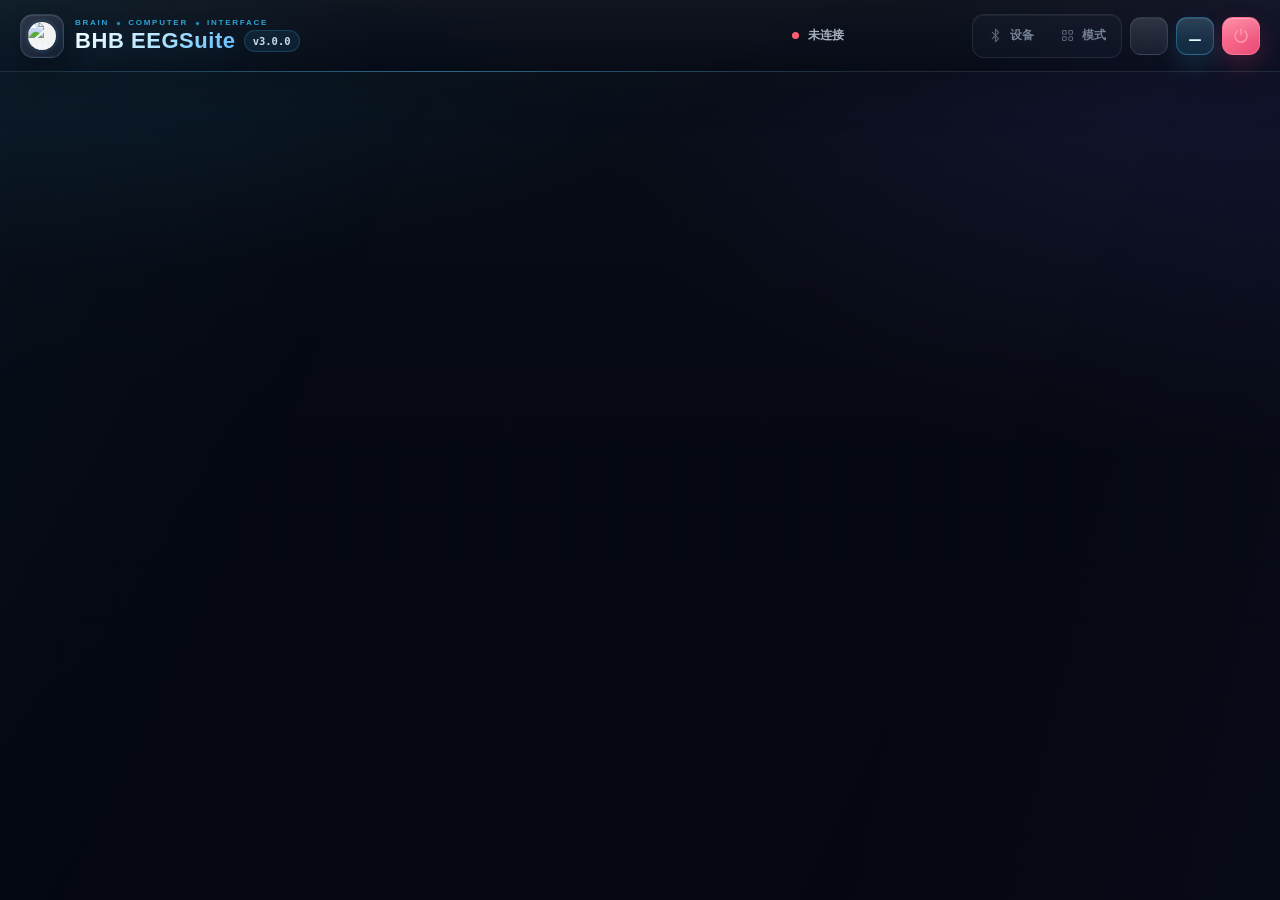
==== commit 31bf83cb: "V3.5.0 更新新增文本-音频多模态范式模块" ====
--- a/web/index.html
+++ b/web/index.html
@@ -26,6 +26,7 @@
     <script src="https://cdn.jsdelivr.net/npm/echarts@5.5.0/dist/echarts.min.js"></script>
     <link rel="stylesheet" href="styles/app.css" />
     <link rel="stylesheet" href="styles/polish.css" />
+    <link rel="stylesheet" href="styles/modules.css" />
 </head>
 <body>
 <div class="app">
@@ -49,7 +50,6 @@
                     <div class="brand-sub" id="brand-sub">v3.0.0</div>
                 </div>
             </div>
-            <div class="brand-edition">井下作业项目版</div>
         </div>
         <div class="header-actions">
             <div class="badge plain conn-badge error" id="conn-badge" aria-live="polite">
@@ -180,6 +180,7 @@
                         <div class="card-title">模式选择</div>
                         <div class="card-sub">请选择本次会话需要进入的工作模式</div>
                     </div>
+                    <button class="btn btn--ghost" id="btn-module-manager" type="button">模块管理</button>
                 </div>
                 <div class="card-body">
                     <div class="mode-grid">
@@ -221,6 +222,11 @@
                                 <div class="mode-desc">用于实时脑电采集与可视化：开始采集后通过 WebSocket 显示多通道波形，并支持 PSD 分析和离线保存，可选择使用带通滤波器。</div>
                             </div>
                         </button>
+                        <div class="mode-carousel">
+                        <button class="mode-carousel__edge mode-carousel__edge--prev" id="mode-scroll-prev" type="button" aria-label="向左查看更多功能" aria-controls="mode-secondary">
+                            <span aria-hidden="true">&lt;</span>
+                        </button>
+                        <div class="mode-carousel__track" id="mode-secondary" role="region" aria-label="更多功能" tabindex="0">
                         <button type="button" class="mode-card mode-card--bottom" id="mode-tdcs" data-tone="mint">
                             <div class="mode-hero-wrap">
                                 <div class="mode-card__hud" aria-hidden="true">
@@ -278,6 +284,27 @@
                                 <div class="mode-desc">运动想象：用于任务范式、训练流程与在线分类/反馈闭环（预留）。</div>
                             </div>
                         </button>
+                        <button type="button" class="mode-card mode-card--bottom mode-card--uninstalled" id="mode-music" data-tone="violet" aria-label="打开文本-音频多模态范式模块管理">
+                            <div class="mode-hero-wrap music-mode-hero">
+                                <div class="mode-card__hud" aria-hidden="true">
+                                    <span class="mode-card__index">06</span>
+                                    <span class="mode-card__state"><i></i><span id="music-module-state">未安装</span></span>
+                                </div>
+                                <div class="music-mode-art" aria-hidden="true"><span>♫</span><i></i><i></i><i></i><i></i><i></i><i></i><i></i><i></i><i></i></div>
+                            </div>
+                            <div class="mode-meta">
+                                <div class="mode-meta__head">
+                                    <div><div class="mode-meta__eyebrow">TEXT · AUDIO · EEG</div><div class="mode-title">文本-音频多模态范式</div></div>
+                                    <span class="mode-card__arrow" aria-hidden="true">↗</span>
+                                </div>
+                                <div class="mode-desc">选择文本与音频，同步记录脑电和事件，逐项保存实验数据。</div>
+                            </div>
+                        </button>
+                        </div>
+                        <button class="mode-carousel__edge mode-carousel__edge--next" id="mode-scroll-next" type="button" aria-label="向右查看更多功能" aria-controls="mode-secondary">
+                            <span aria-hidden="true">&gt;</span>
+                        </button>
+                        </div>
                     </div>
                 </div>
             </div>
@@ -690,6 +717,7 @@
     </div>
 </div>
 
+
 <div class="modal-backdrop" id="power-modal" hidden>
     <div class="modal-card" role="dialog" aria-modal="true" aria-labelledby="power-modal-title" aria-describedby="power-modal-desc">
         <div class="modal-title" id="power-modal-title">确认操作</div>
@@ -711,6 +739,26 @@
     </div>
 </div>
 
+<div class="modal-backdrop" id="module-manager-modal" hidden>
+    <div class="modal-card module-manager" role="dialog" aria-modal="true" aria-labelledby="module-manager-title">
+        <div class="module-manager-heading">
+            <div><div class="modal-title" id="module-manager-title">模块管理</div><div class="card-sub">按需安装实验功能</div></div>
+            <button class="btn btn--ghost" id="module-manager-close" type="button">关闭</button>
+        </div>
+        <article class="module-catalog-item">
+            <div class="module-catalog-icon" aria-hidden="true">♫</div>
+            <div class="module-catalog-copy">
+                <strong>文本-音频多模态范式</strong>
+                <p>文本与音频同步呈现、脑电采集、实验事件记录与批量导出。</p>
+                <div class="module-catalog-meta"><span id="module-version">v1.0.0</span><span id="module-installed-state">未安装</span></div>
+            </div>
+            <div class="module-catalog-actions">
+                <button class="btn btn--primary" id="module-install" type="button" disabled>安装</button>
+                <button class="btn btn--danger" id="module-uninstall" type="button" hidden>卸载</button>
+            </div>
+        </article>
+    </div>
+</div>
 <script type="module" src="js/main.js"></script>
 </body>
 </html>
--- a/web/styles/modules.css
+++ b/web/styles/modules.css
@@ -0,0 +1,93 @@
+/* Shared mode carousel and optional module management. */
+#page-mode .mode-grid { grid-template-columns: repeat(2, minmax(0, 1fr)); grid-template-rows: minmax(0, 1fr) minmax(0, 1fr); gap: 14px; }
+#page-mode .mode-card--top { grid-column: auto; }
+.mode-carousel { grid-column: 1 / -1; position: relative; min-width: 0; min-height: 0; overflow: hidden; isolation: isolate; }
+.mode-carousel__track {
+  --mode-gap: 8px;
+  position: relative;
+  display: flex;
+  gap: var(--mode-gap);
+  width: 100%;
+  height: 100%;
+  min-height: 0;
+  overflow-x: auto;
+  overflow-y: hidden;
+  scroll-snap-type: x mandatory;
+  scrollbar-width: none;
+  overscroll-behavior-x: contain;
+  background:
+    linear-gradient(90deg, rgba(var(--accent-rgb), .055), transparent 15% 85%, rgba(var(--accent-rgb), .055)),
+    linear-gradient(180deg, rgba(255, 255, 255, .025), rgba(255, 255, 255, 0));
+  box-shadow:
+    inset 0 1px 0 rgba(var(--accent-rgb), .10),
+    inset 0 -1px 0 rgba(var(--accent-rgb), .08);
+}
+.mode-carousel__track::before {
+  content: "";
+  position: absolute;
+  z-index: 0;
+  top: 50%;
+  right: 0;
+  left: 0;
+  height: 2px;
+  background: linear-gradient(90deg, transparent, rgba(var(--accent-rgb), .15) 8%, rgba(var(--accent-rgb), .15) 92%, transparent);
+  box-shadow: 0 0 18px rgba(var(--accent-rgb), .11);
+  pointer-events: none;
+}
+.mode-carousel__track::-webkit-scrollbar { display: none; }
+#page-mode .mode-carousel__track > .mode-card { position: relative; z-index: 1; flex: 0 0 calc((100% - 3 * var(--mode-gap)) / 3.5); height: 100%; min-width: 0; scroll-snap-align: start; }
+#page-mode .mode-carousel__track--compact > .mode-card { flex-basis: calc((100% - 2 * var(--mode-gap)) / 3); }
+.mode-carousel__edge { position: absolute; top: 0; bottom: 0; z-index: 8; width: 72px; padding: 0; border: 0; background: transparent; color: var(--text); cursor: pointer; opacity: 0; pointer-events: none; transition: opacity 160ms ease, background 160ms ease; }
+.mode-carousel__edge span { display: grid; place-items: center; width: 42px; height: 58px; margin: auto; color: var(--text); background: transparent; font-family: Arial, "Segoe UI", sans-serif; font-size: 48px; font-weight: 700; line-height: 1; text-shadow: 0 2px 10px rgba(0, 0, 0, .24); transform: scale(.88); transition: color 160ms ease, transform 160ms ease, text-shadow 160ms ease; }
+.mode-carousel__edge--prev { left: 0; background: linear-gradient(90deg, rgba(5, 10, 18, .78), transparent); }
+.mode-carousel__edge--next { right: 0; background: linear-gradient(270deg, rgba(5, 10, 18, .78), transparent); }
+.mode-carousel__edge.can-scroll { pointer-events: auto; }
+.mode-carousel__edge.can-scroll:hover,
+.mode-carousel__edge.can-scroll:focus-visible { opacity: 1; }
+.mode-carousel__edge:hover span,
+.mode-carousel__edge:focus-visible span { color: var(--accent); transform: scale(1.08); text-shadow: 0 2px 14px rgba(var(--accent-rgb), .42); }
+.mode-carousel__edge:focus-visible { opacity: 1; outline: none; pointer-events: auto; }
+[data-theme="light"] .mode-carousel__edge span { color: var(--text); text-shadow: 0 2px 10px rgba(30, 65, 105, .2); }
+[data-theme="light"] .mode-carousel__edge--prev { background: linear-gradient(90deg, rgba(238, 243, 250, .88), transparent); }
+[data-theme="light"] .mode-carousel__edge--next { background: linear-gradient(270deg, rgba(238, 243, 250, .88), transparent); }
+[data-theme="light"] .mode-carousel__track {
+  background:
+    linear-gradient(90deg, rgba(var(--accent-rgb), .045), transparent 15% 85%, rgba(var(--accent-rgb), .045)),
+    linear-gradient(180deg, rgba(255, 255, 255, .58), rgba(255, 255, 255, .12));
+  box-shadow:
+    inset 0 1px 0 rgba(36, 92, 142, .10),
+    inset 0 -1px 0 rgba(36, 92, 142, .08);
+}
+.module-manager { width: min(720px, calc(100vw - 36px)); max-width: 720px; }
+.music-mode-hero { background: radial-gradient(ellipse at center, #352167, #0a1220); }
+.music-mode-art { position: absolute; inset: 0; display: flex; align-items: center; justify-content: center; gap: 8px; color: #b8a5ff; }
+.music-mode-art span { font-size: 76px; margin-right: 26px; text-shadow: 0 0 35px #7561ff; }
+.music-mode-art i { width: 5px; border-radius: 9px; height: 26px; background: linear-gradient(#bdaaff, #7561ff); box-shadow: 0 0 18px #7561ff55; }
+.music-mode-art i:nth-child(3n) { height: 60px; }
+.music-mode-art i:nth-child(3n+1) { height: 42px; }
+.mode-card--uninstalled .music-mode-hero { filter: grayscale(1); }
+.mode-card--uninstalled .music-mode-art { opacity: .2; }
+.mode-card--uninstalled .mode-card__arrow { visibility: hidden; }
+.module-action--busy::before { content: ""; width: 14px; height: 14px; box-sizing: border-box; border: 2px solid rgba(255, 255, 255, .35); border-top-color: currentColor; border-radius: 50%; animation: module-install-spin .8s linear infinite; }
+@keyframes module-install-spin { to { transform: rotate(360deg); } }
+@media (prefers-reduced-motion: reduce) { .module-action--busy::before { animation-duration: 2s; } }
+.module-manager [hidden] { display: none !important; }
+.module-manager-heading { display: flex; justify-content: space-between; align-items: center; gap: 16px; margin-bottom: 20px; }
+.module-catalog-item { display: flex; align-items: center; gap: 18px; padding: 20px; margin-bottom: 16px; border: 1px solid var(--border); border-radius: 14px; background: var(--panel-2); }
+.module-catalog-icon { flex: 0 0 58px; height: 58px; display: grid; place-items: center; border-radius: 14px; background: rgba(var(--accent2-rgb), .12); color: var(--accent2); font-size: 32px; }
+.module-catalog-copy { flex: 1; min-width: 0; }
+.module-catalog-copy strong { font-size: 16px; }
+.module-catalog-copy p { color: var(--muted); font-size: 12px; line-height: 1.6; margin: 8px 0; }
+.module-catalog-meta { display: flex; gap: 14px; color: var(--muted); font-size: 11px; }
+.module-catalog-actions { display: flex; flex-direction: column; gap: 8px; }
+@media (max-width: 600px) { .module-catalog-item { flex-wrap: wrap; } .module-catalog-actions { flex-direction: row; margin-left: 76px; } }
+@media (max-width: 1100px) {
+  #page-mode .mode-grid { grid-template-rows: minmax(260px, 1fr) minmax(295px, 1fr); }
+  #page-mode.active, #page-mode > .card { height: auto; }
+}
+@media (max-width: 760px) {
+  #page-mode .mode-grid { grid-template-columns: 1fr 1fr; }
+  #page-mode .mode-carousel__track > .mode-card { flex-basis: 82%; min-height: 265px; }
+  .mode-carousel__edge { width: 54px; }
+  .mode-carousel__edge span { width: 36px; height: 52px; font-size: 42px; }
+}
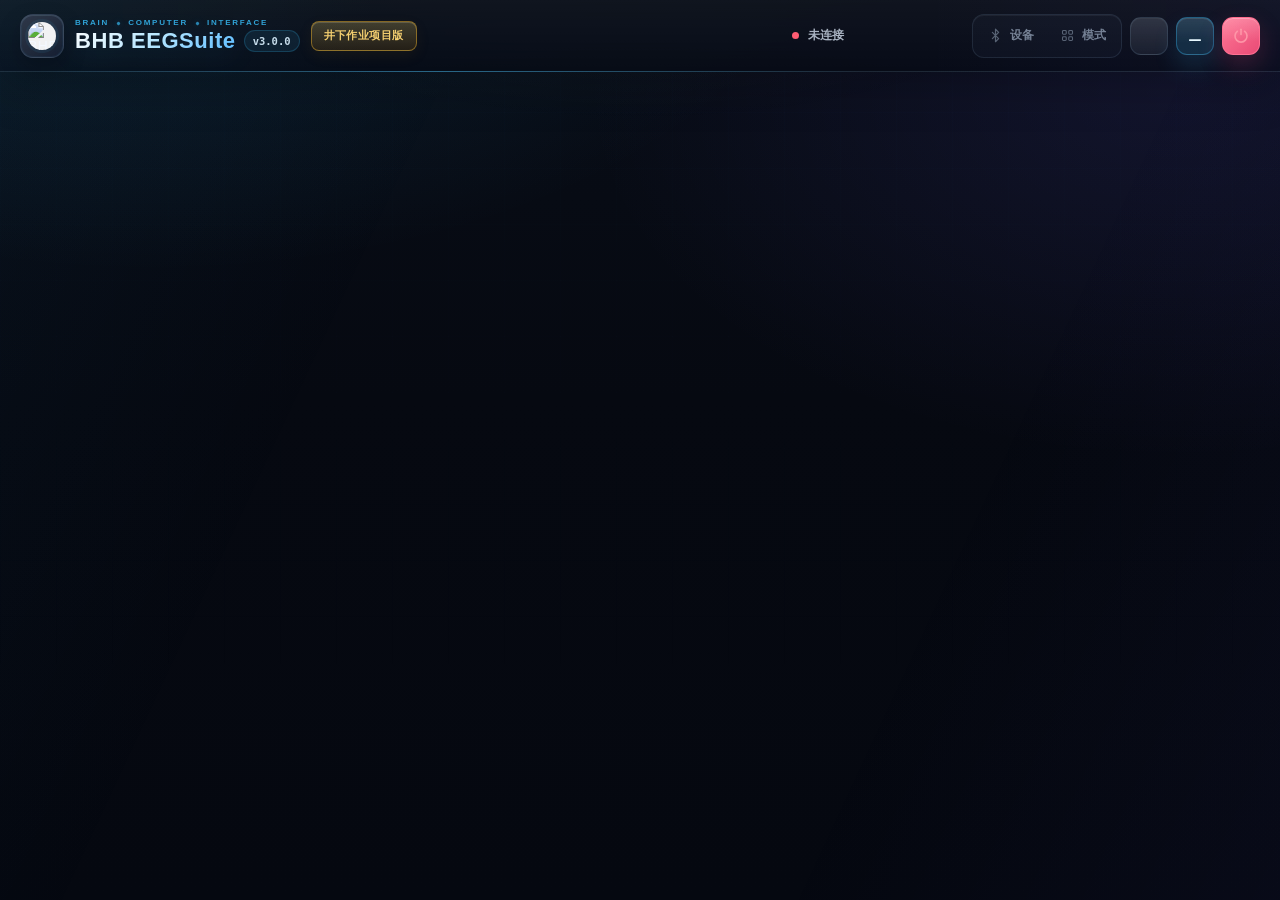
==== commit 5fcecabc: "优化ECharts加载方式，支持离线运行" ====
--- a/web/index.html
+++ b/web/index.html
@@ -23,10 +23,16 @@
             }
         })();
     </script>
-    <script src="https://cdn.jsdelivr.net/npm/echarts@5.5.0/dist/echarts.min.js"></script>
+    <!-- ECharts 本地内置，避免离线或受限网络环境导致波形无法渲染。 -->
+    <script src="vendor/echarts.min.js"></script>
+    <script>
+        // 仅在本地资源缺失时回退到 CDN，正常离线运行不依赖外网。
+        if (typeof window.echarts === 'undefined') {
+            document.write('<script src="https://cdn.jsdelivr.net/npm/echarts@5.5.0/dist/echarts.min.js"><\/script>');
+        }
+    </script>
     <link rel="stylesheet" href="styles/app.css" />
     <link rel="stylesheet" href="styles/polish.css" />
-    <link rel="stylesheet" href="styles/modules.css" />
 </head>
 <body>
 <div class="app">
@@ -50,6 +56,7 @@
                     <div class="brand-sub" id="brand-sub">v3.0.0</div>
                 </div>
             </div>
+            <div class="brand-edition">井下作业项目版</div>
         </div>
         <div class="header-actions">
             <div class="badge plain conn-badge error" id="conn-badge" aria-live="polite">
@@ -180,7 +187,6 @@
                         <div class="card-title">模式选择</div>
                         <div class="card-sub">请选择本次会话需要进入的工作模式</div>
                     </div>
-                    <button class="btn btn--ghost" id="btn-module-manager" type="button">模块管理</button>
                 </div>
                 <div class="card-body">
                     <div class="mode-grid">
@@ -222,11 +228,6 @@
                                 <div class="mode-desc">用于实时脑电采集与可视化：开始采集后通过 WebSocket 显示多通道波形，并支持 PSD 分析和离线保存，可选择使用带通滤波器。</div>
                             </div>
                         </button>
-                        <div class="mode-carousel">
-                        <button class="mode-carousel__edge mode-carousel__edge--prev" id="mode-scroll-prev" type="button" aria-label="向左查看更多功能" aria-controls="mode-secondary">
-                            <span aria-hidden="true">&lt;</span>
-                        </button>
-                        <div class="mode-carousel__track" id="mode-secondary" role="region" aria-label="更多功能" tabindex="0">
                         <button type="button" class="mode-card mode-card--bottom" id="mode-tdcs" data-tone="mint">
                             <div class="mode-hero-wrap">
                                 <div class="mode-card__hud" aria-hidden="true">
@@ -284,27 +285,6 @@
                                 <div class="mode-desc">运动想象：用于任务范式、训练流程与在线分类/反馈闭环（预留）。</div>
                             </div>
                         </button>
-                        <button type="button" class="mode-card mode-card--bottom mode-card--uninstalled" id="mode-music" data-tone="violet" aria-label="打开文本-音频多模态范式模块管理">
-                            <div class="mode-hero-wrap music-mode-hero">
-                                <div class="mode-card__hud" aria-hidden="true">
-                                    <span class="mode-card__index">06</span>
-                                    <span class="mode-card__state"><i></i><span id="music-module-state">未安装</span></span>
-                                </div>
-                                <div class="music-mode-art" aria-hidden="true"><span>♫</span><i></i><i></i><i></i><i></i><i></i><i></i><i></i><i></i><i></i></div>
-                            </div>
-                            <div class="mode-meta">
-                                <div class="mode-meta__head">
-                                    <div><div class="mode-meta__eyebrow">TEXT · AUDIO · EEG</div><div class="mode-title">文本-音频多模态范式</div></div>
-                                    <span class="mode-card__arrow" aria-hidden="true">↗</span>
-                                </div>
-                                <div class="mode-desc">选择文本与音频，同步记录脑电和事件，逐项保存实验数据。</div>
-                            </div>
-                        </button>
-                        </div>
-                        <button class="mode-carousel__edge mode-carousel__edge--next" id="mode-scroll-next" type="button" aria-label="向右查看更多功能" aria-controls="mode-secondary">
-                            <span aria-hidden="true">&gt;</span>
-                        </button>
-                        </div>
                     </div>
                 </div>
             </div>
@@ -717,7 +697,6 @@
     </div>
 </div>
 
-
 <div class="modal-backdrop" id="power-modal" hidden>
     <div class="modal-card" role="dialog" aria-modal="true" aria-labelledby="power-modal-title" aria-describedby="power-modal-desc">
         <div class="modal-title" id="power-modal-title">确认操作</div>
@@ -739,26 +718,6 @@
     </div>
 </div>
 
-<div class="modal-backdrop" id="module-manager-modal" hidden>
-    <div class="modal-card module-manager" role="dialog" aria-modal="true" aria-labelledby="module-manager-title">
-        <div class="module-manager-heading">
-            <div><div class="modal-title" id="module-manager-title">模块管理</div><div class="card-sub">按需安装实验功能</div></div>
-            <button class="btn btn--ghost" id="module-manager-close" type="button">关闭</button>
-        </div>
-        <article class="module-catalog-item">
-            <div class="module-catalog-icon" aria-hidden="true">♫</div>
-            <div class="module-catalog-copy">
-                <strong>文本-音频多模态范式</strong>
-                <p>文本与音频同步呈现、脑电采集、实验事件记录与批量导出。</p>
-                <div class="module-catalog-meta"><span id="module-version">v1.0.0</span><span id="module-installed-state">未安装</span></div>
-            </div>
-            <div class="module-catalog-actions">
-                <button class="btn btn--primary" id="module-install" type="button" disabled>安装</button>
-                <button class="btn btn--danger" id="module-uninstall" type="button" hidden>卸载</button>
-            </div>
-        </article>
-    </div>
-</div>
 <script type="module" src="js/main.js"></script>
 </body>
 </html>
--- a/web/styles/app.css
+++ b/web/styles/app.css
@@ -3561,19 +3561,6 @@
   flex-shrink: 0;
 }
 
-.eeg-analysis-mode-card {
-  margin-bottom: 10px;
-  padding: 9px 10px;
-  border: 1px solid rgba(var(--accent-rgb), 0.22);
-  border-radius: 10px;
-  background: rgba(var(--accent-rgb), 0.07);
-}
-
-.eeg-analysis-mode-card .eeg-settings-section-title {
-  margin-top: 0;
-  color: var(--text);
-}
-
 .eeg-analysis-mode-row {
   margin-bottom: 0;
 }
--- a/web/styles/polish.css
+++ b/web/styles/polish.css
@@ -1265,6 +1265,36 @@
   background: transparent;
 }
 
+.chart-container.ppg-panel {
+  height: 290px;
+  border-color: rgba(106, 165, 236, 0.28);
+  background: linear-gradient(135deg, #112f51, #0b203a);
+}
+
+[data-theme="light"] .chart-container.ppg-panel {
+  border-color: #b5d4f2;
+  background: linear-gradient(135deg, #e5f2ff, #dcecff);
+}
+
+.ppg-heading {
+  display: flex;
+  align-items: center;
+  justify-content: space-between;
+  gap: 12px;
+  height: 28px;
+  padding: 0 16px;
+  border-bottom: 1px solid rgba(113, 168, 225, 0.18);
+  color: #daebff;
+  font-size: 12px;
+}
+
+.ppg-heading-title { font-weight: 750; }
+.ppg-heading-title span { margin-left: 10px; font-weight: 400; opacity: 0.7; }
+.ppg-status { font-size: 11px; color: #a8cbee; }
+.ppg-chart { width: 100%; height: 260px; }
+[data-theme="light"] .ppg-heading { color: #234d79; }
+[data-theme="light"] .ppg-status { color: #476d94; }
+
 .chart-title {
   height: 24px;
   border-radius: 7px;
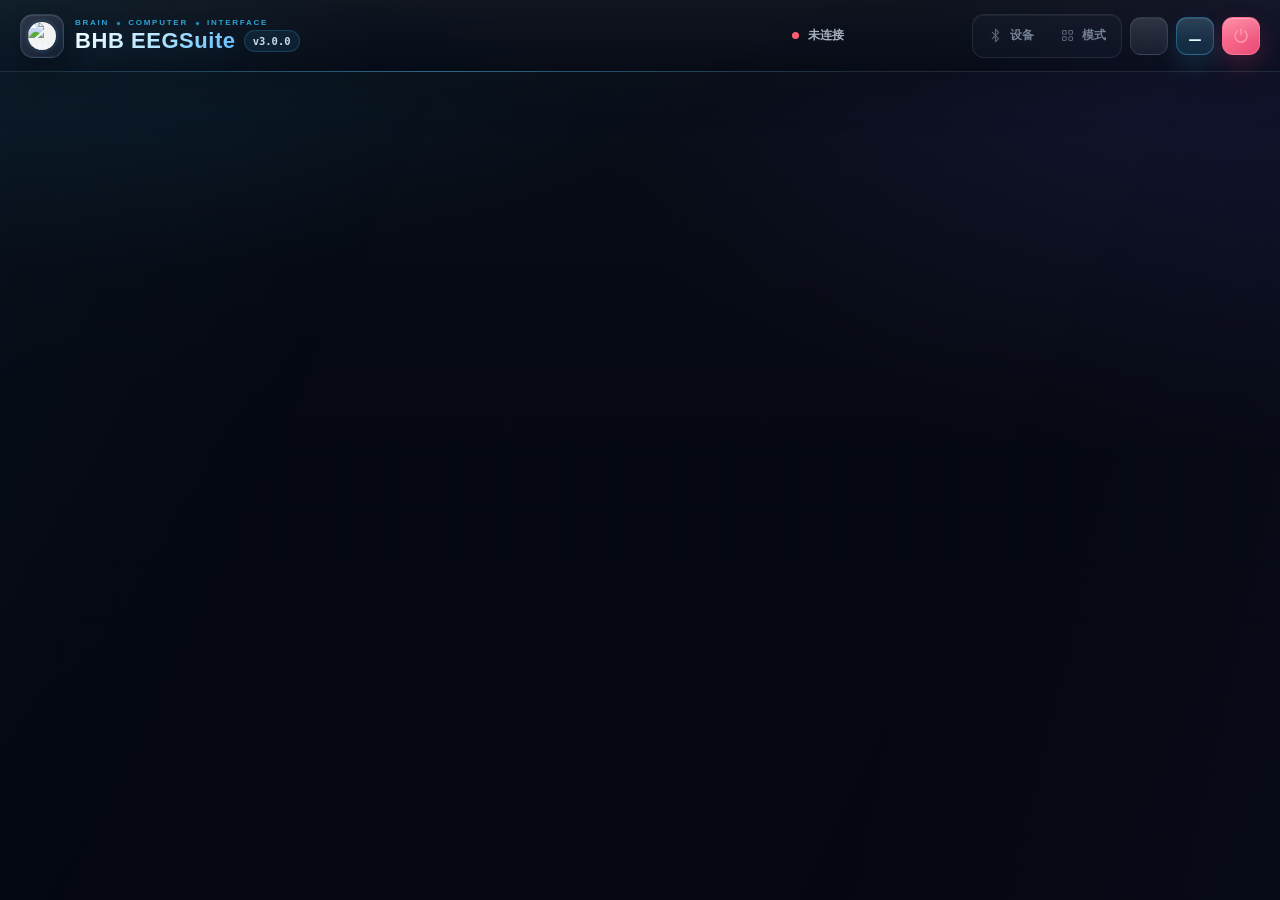
==== commit c31a8f32: "优化ECharts加载方式，支持离线运行" ====
--- a/web/index.html
+++ b/web/index.html
@@ -33,6 +33,7 @@
     </script>
     <link rel="stylesheet" href="styles/app.css" />
     <link rel="stylesheet" href="styles/polish.css" />
+    <link rel="stylesheet" href="styles/modules.css" />
 </head>
 <body>
 <div class="app">
@@ -56,7 +57,6 @@
                     <div class="brand-sub" id="brand-sub">v3.0.0</div>
                 </div>
             </div>
-            <div class="brand-edition">井下作业项目版</div>
         </div>
         <div class="header-actions">
             <div class="badge plain conn-badge error" id="conn-badge" aria-live="polite">
@@ -187,6 +187,7 @@
                         <div class="card-title">模式选择</div>
                         <div class="card-sub">请选择本次会话需要进入的工作模式</div>
                     </div>
+                    <button class="btn btn--ghost" id="btn-module-manager" type="button">模块管理</button>
                 </div>
                 <div class="card-body">
                     <div class="mode-grid">
@@ -228,6 +229,11 @@
                                 <div class="mode-desc">用于实时脑电采集与可视化：开始采集后通过 WebSocket 显示多通道波形，并支持 PSD 分析和离线保存，可选择使用带通滤波器。</div>
                             </div>
                         </button>
+                        <div class="mode-carousel">
+                        <button class="mode-carousel__edge mode-carousel__edge--prev" id="mode-scroll-prev" type="button" aria-label="向左查看更多功能" aria-controls="mode-secondary">
+                            <span aria-hidden="true">&lt;</span>
+                        </button>
+                        <div class="mode-carousel__track" id="mode-secondary" role="region" aria-label="更多功能" tabindex="0">
                         <button type="button" class="mode-card mode-card--bottom" id="mode-tdcs" data-tone="mint">
                             <div class="mode-hero-wrap">
                                 <div class="mode-card__hud" aria-hidden="true">
@@ -285,6 +291,27 @@
                                 <div class="mode-desc">运动想象：用于任务范式、训练流程与在线分类/反馈闭环（预留）。</div>
                             </div>
                         </button>
+                        <button type="button" class="mode-card mode-card--bottom mode-card--uninstalled" id="mode-music" data-tone="violet" aria-label="打开文本-音频多模态范式模块管理">
+                            <div class="mode-hero-wrap music-mode-hero">
+                                <div class="mode-card__hud" aria-hidden="true">
+                                    <span class="mode-card__index">06</span>
+                                    <span class="mode-card__state"><i></i><span id="music-module-state">未安装</span></span>
+                                </div>
+                                <img class="mode-hero" src="image/music_mode.png" alt="文本-音频多模态范式" />
+                            </div>
+                            <div class="mode-meta">
+                                <div class="mode-meta__head">
+                                    <div><div class="mode-meta__eyebrow">TEXT · AUDIO · EEG</div><div class="mode-title">文本-音频多模态范式</div></div>
+                                    <span class="mode-card__arrow" aria-hidden="true">↗</span>
+                                </div>
+                                <div class="mode-desc">选择文本与音频，同步记录脑电和事件，逐项保存实验数据。</div>
+                            </div>
+                        </button>
+                        </div>
+                        <button class="mode-carousel__edge mode-carousel__edge--next" id="mode-scroll-next" type="button" aria-label="向右查看更多功能" aria-controls="mode-secondary">
+                            <span aria-hidden="true">&gt;</span>
+                        </button>
+                        </div>
                     </div>
                 </div>
             </div>
@@ -697,6 +724,7 @@
     </div>
 </div>
 
+
 <div class="modal-backdrop" id="power-modal" hidden>
     <div class="modal-card" role="dialog" aria-modal="true" aria-labelledby="power-modal-title" aria-describedby="power-modal-desc">
         <div class="modal-title" id="power-modal-title">确认操作</div>
@@ -718,6 +746,26 @@
     </div>
 </div>
 
+<div class="modal-backdrop" id="module-manager-modal" hidden>
+    <div class="modal-card module-manager" role="dialog" aria-modal="true" aria-labelledby="module-manager-title">
+        <div class="module-manager-heading">
+            <div><div class="modal-title" id="module-manager-title">模块管理</div><div class="card-sub">按需安装实验功能</div></div>
+            <button class="btn btn--ghost" id="module-manager-close" type="button">关闭</button>
+        </div>
+        <article class="module-catalog-item">
+            <div class="module-catalog-icon" aria-hidden="true">♫</div>
+            <div class="module-catalog-copy">
+                <strong>文本-音频多模态范式</strong>
+                <p>文本与音频同步呈现、脑电采集、实验事件记录与批量导出。</p>
+                <div class="module-catalog-meta"><span id="module-version">v1.0.0</span><span id="module-installed-state">未安装</span></div>
+            </div>
+            <div class="module-catalog-actions">
+                <button class="btn btn--primary" id="module-install" type="button" disabled>安装</button>
+                <button class="btn btn--danger" id="module-uninstall" type="button" hidden>卸载</button>
+            </div>
+        </article>
+    </div>
+</div>
 <script type="module" src="js/main.js"></script>
 </body>
 </html>
--- a/web/styles/modules.css
+++ b/web/styles/modules.css
@@ -0,0 +1,75 @@
+/* Shared mode carousel and optional module management. */
+#page-mode .mode-grid { grid-template-columns: repeat(2, minmax(0, 1fr)); grid-template-rows: minmax(0, 1fr) minmax(0, 1fr); gap: 14px; }
+#page-mode .mode-card--top { grid-column: auto; }
+.mode-carousel { grid-column: 1 / -1; position: relative; min-width: 0; min-height: 0; overflow: hidden; isolation: isolate; }
+.mode-carousel__track {
+  --mode-gap: 14px;
+  position: relative;
+  display: flex;
+  gap: var(--mode-gap);
+  width: 100%;
+  height: 100%;
+  min-height: 0;
+  padding: 4px 0 0;
+  box-sizing: border-box;
+  overflow-x: auto;
+  overflow-y: hidden;
+  scroll-snap-type: x mandatory;
+  scrollbar-width: none;
+  overscroll-behavior-x: contain;
+  background: transparent;
+  box-shadow: none;
+}
+.mode-carousel__track::before {
+  display: none;
+}
+.mode-carousel__track::-webkit-scrollbar { display: none; }
+#page-mode .mode-carousel__track > .mode-card { position: relative; z-index: 1; flex: 0 0 calc((100% - 3 * var(--mode-gap)) / 3.2); height: 100%; min-width: 0; scroll-snap-align: start; box-shadow: inset 0 1px 0 rgba(255, 255, 255, .04); }
+#page-mode .mode-carousel__track--compact > .mode-card { flex-basis: calc((100% - 2 * var(--mode-gap)) / 3); }
+.mode-carousel__edge { position: absolute; top: 4px; bottom: 0; z-index: 8; width: 72px; padding: 0; border: 0; background: transparent; color: var(--text); cursor: pointer; opacity: 0; pointer-events: none; transition: opacity 160ms ease, background 160ms ease; }
+.mode-carousel__edge span { display: grid; place-items: center; width: 42px; height: 58px; margin: auto; color: var(--text); background: transparent; font-family: Arial, "Segoe UI", sans-serif; font-size: 48px; font-weight: 700; line-height: 1; text-shadow: 0 2px 10px rgba(0, 0, 0, .24); transform: scale(.88); transition: color 160ms ease, transform 160ms ease, text-shadow 160ms ease; }
+.mode-carousel__edge--prev { left: 0; background: linear-gradient(90deg, rgba(5, 10, 18, .78), transparent); }
+.mode-carousel__edge--next { right: 0; background: linear-gradient(270deg, rgba(5, 10, 18, .78), transparent); }
+.mode-carousel__edge.can-scroll { opacity: .18; pointer-events: auto; }
+.mode-carousel__edge.can-scroll:hover,
+.mode-carousel__edge.can-scroll:focus-visible { opacity: .92; }
+.mode-carousel__edge:hover span,
+.mode-carousel__edge:focus-visible span { color: var(--accent); transform: scale(1.08); text-shadow: 0 2px 14px rgba(var(--accent-rgb), .42); }
+.mode-carousel__edge:focus-visible { opacity: 1; outline: none; pointer-events: auto; }
+[data-theme="light"] .mode-carousel__edge span { color: var(--text); text-shadow: 0 2px 10px rgba(30, 65, 105, .2); }
+[data-theme="light"] .mode-carousel__edge--prev { background: linear-gradient(90deg, rgba(238, 243, 250, .88), transparent); }
+[data-theme="light"] .mode-carousel__edge--next { background: linear-gradient(270deg, rgba(238, 243, 250, .88), transparent); }
+[data-theme="light"] .mode-carousel__track {
+  background: transparent;
+  box-shadow: none;
+}
+[data-theme="light"] #page-mode .mode-carousel__track > .mode-card {
+  box-shadow: inset 0 1px 0 #fff;
+}
+.module-manager { width: min(720px, calc(100vw - 36px)); max-width: 720px; }
+.music-mode-hero { background: radial-gradient(ellipse at center, #352167, #0a1220); }
+.mode-card--uninstalled .music-mode-hero { filter: grayscale(1); }
+.mode-card--uninstalled .mode-card__arrow { visibility: hidden; }
+.module-action--busy::before { content: ""; width: 14px; height: 14px; box-sizing: border-box; border: 2px solid rgba(255, 255, 255, .35); border-top-color: currentColor; border-radius: 50%; animation: module-install-spin .8s linear infinite; }
+@keyframes module-install-spin { to { transform: rotate(360deg); } }
+@media (prefers-reduced-motion: reduce) { .module-action--busy::before { animation-duration: 2s; } }
+.module-manager [hidden] { display: none !important; }
+.module-manager-heading { display: flex; justify-content: space-between; align-items: center; gap: 16px; margin-bottom: 20px; }
+.module-catalog-item { display: flex; align-items: center; gap: 18px; padding: 20px; margin-bottom: 16px; border: 1px solid var(--border); border-radius: 14px; background: var(--panel-2); }
+.module-catalog-icon { flex: 0 0 58px; height: 58px; display: grid; place-items: center; border-radius: 14px; background: rgba(var(--accent2-rgb), .12); color: var(--accent2); font-size: 32px; }
+.module-catalog-copy { flex: 1; min-width: 0; }
+.module-catalog-copy strong { font-size: 16px; }
+.module-catalog-copy p { color: var(--muted); font-size: 12px; line-height: 1.6; margin: 8px 0; }
+.module-catalog-meta { display: flex; gap: 14px; color: var(--muted); font-size: 11px; }
+.module-catalog-actions { display: flex; flex-direction: column; gap: 8px; }
+@media (max-width: 600px) { .module-catalog-item { flex-wrap: wrap; } .module-catalog-actions { flex-direction: row; margin-left: 76px; } }
+@media (max-width: 1100px) {
+  #page-mode .mode-grid { grid-template-rows: minmax(260px, 1fr) minmax(295px, 1fr); }
+  #page-mode.active, #page-mode > .card { height: auto; }
+}
+@media (max-width: 760px) {
+  #page-mode .mode-grid { grid-template-columns: 1fr 1fr; }
+  #page-mode .mode-carousel__track > .mode-card { flex-basis: 82%; min-height: 265px; }
+  .mode-carousel__edge { width: 54px; }
+  .mode-carousel__edge span { width: 36px; height: 52px; font-size: 42px; }
+}
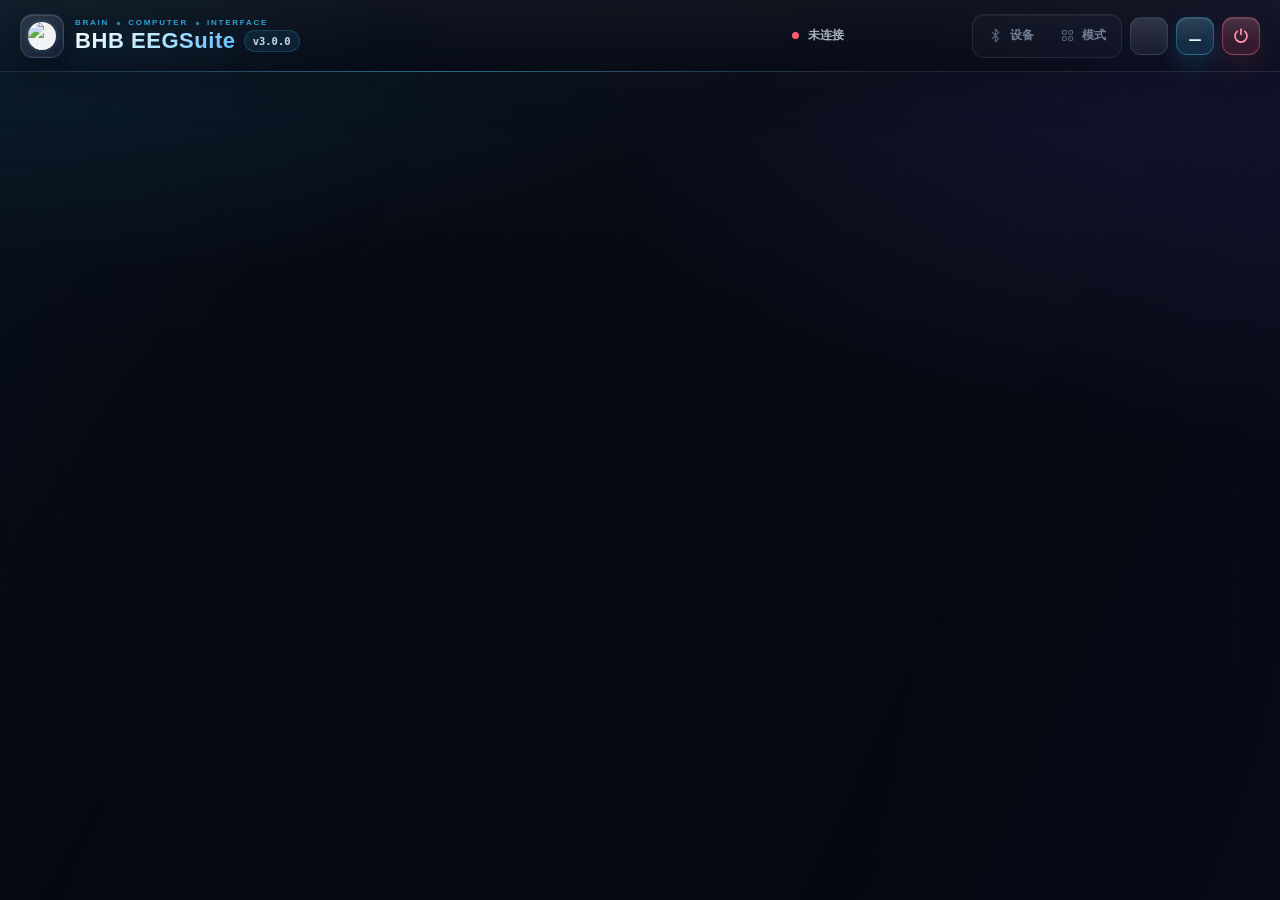
==== commit e6d59544: "重构音乐范式导出功能，支持原始与滤波数据分别导出" ====
--- a/web/index.html
+++ b/web/index.html
@@ -291,7 +291,7 @@
                                 <div class="mode-desc">运动想象：用于任务范式、训练流程与在线分类/反馈闭环（预留）。</div>
                             </div>
                         </button>
-                        <button type="button" class="mode-card mode-card--bottom mode-card--uninstalled" id="mode-music" data-tone="violet" aria-label="打开文本-音频多模态范式模块管理">
+                        <button type="button" class="mode-card mode-card--bottom mode-card--uninstalled" id="mode-music" data-tone="cyan" aria-label="打开文本-音频多模态范式模块管理">
                             <div class="mode-hero-wrap music-mode-hero">
                                 <div class="mode-card__hud" aria-hidden="true">
                                     <span class="mode-card__index">06</span>
@@ -340,7 +340,7 @@
                                 <span id="eeg-focus-label">隐藏调试</span>
                             </button>
                             <button class="btn btn--primary" id="btn-eeg-start">开始EEG采集</button>
-                            <button class="btn btn--danger" id="btn-eeg-stop">停止EEG采集</button>
+                            <button class="btn btn--danger" id="btn-eeg-stop">停止并导出</button>
                         </div>
                     </div>
                     <div class="card-body eeg-debug-body" id="eeg-debug-body" style="flex: 1; min-height: 0;">
@@ -473,9 +473,11 @@
                                     <div class="offline-section-sub">导出已包含 50Hz 工频陷波的原始会话数据</div>
                                 </div>
                                 <div class="stack offline-form-stack">
-                                    <div class="field">
-                                        <div class="label">原始文件名（不含扩展名）</div>
-                                        <input id="offline-base-raw" placeholder="例如：subject01_run1" />
+                                    <div class="offline-filter-setup-row offline-filter-raw-name-row">
+                                        <div class="field">
+                                            <div class="label">原始文件名（不含扩展名）</div>
+                                            <input id="offline-base-raw" placeholder="例如：subject01_run1" />
+                                        </div>
                                     </div>
                                     <div class="field">
                                         <div class="label">文件格式</div>
@@ -496,6 +498,20 @@
                                             </label>
                                         </div>
                                     </div>
+                                    <div class="offline-illust-zone" aria-hidden="true">
+                                        <svg class="offline-illust" viewBox="0 0 300 88">
+                                            <path class="ill-base" d="M10 44 C 30 8, 50 80, 70 44 C 90 8, 110 80, 130 44" />
+                                            <path class="ill-flow" d="M10 44 C 30 8, 50 80, 70 44 C 90 8, 110 80, 130 44" />
+                                            <path class="ill-arrow" d="M142 44 h 16" />
+                                            <path class="ill-arrow-head" d="M152 38 l 8 6 -8 6" />
+                                            <g class="ill-file">
+                                                <rect x="178" y="20" width="70" height="48" rx="11" />
+                                                <path class="ill-file-fold" d="M232 20 h 8 a 8 8 0 0 1 8 8 v 8" />
+                                            </g>
+                                            <text class="ill-text" x="213" y="42">CSV · EDF</text>
+                                            <text class="ill-text ill-text--sm" x="70" y="14">50Hz 工频陷波已包含</text>
+                                        </svg>
+                                    </div>
                                 </div>
                             </div>
 
@@ -504,58 +520,67 @@
                                     <div class="offline-section-title">滤波导出</div>
                                     <div class="offline-section-sub">按带通参数另存一份滤波后数据，便于后续分析</div>
                                     <div class="offline-toggle-row">
-                                        <label class="offline-filter-toggle">
-                                            <span class="offline-filter-toggle__copy">
-                                                <strong>启用带通滤波</strong>
-                                                <small>设置截止频率并生成一份滤波副本</small>
-                                            </span>
+                                        <label class="offline-filter-switch" for="offline-filter-enable">启用带通滤波</label>
+                                        <label class="ios-switch">
                                             <input type="checkbox" id="offline-filter-enable" aria-controls="offline-filter-block offline-filtered-block" />
+                                            <span class="ios-slider"></span>
                                         </label>
                                     </div>
                                 </div>
                                 <div class="stack offline-form-stack">
-                                    <div class="offline-filter-idle" id="offline-filter-idle">
-                                        开启带通滤波后，可设置低频与高频截止参数。
-                                    </div>
-                                    <div id="offline-filter-block" style="display: none;">
-                                        <div class="offline-filter-grid">
-                                            <div class="field">
-                                                <div class="label">低频截止（Hz）</div>
-                                                <input id="offline-lowcut" type="number" min="0" step="0.1" />
-                                            </div>
-                                            <div class="field">
-                                                <div class="label">高频截止（Hz）</div>
-                                                <input id="offline-highcut" type="number" min="0" step="0.1" />
-                                            </div>
-                                        </div>
-                                    </div>
-
-                                    <div id="offline-filtered-block" style="display: none;">
-                                        <div class="stack offline-form-stack">
+                                    <div id="offline-filter-block" class="offline-filter-controls" aria-disabled="true">
+                                        <div class="offline-filter-setup-row">
                                             <div class="field">
                                                 <div class="label">滤波后文件名（不含扩展名）</div>
-                                                <input id="offline-base-filtered" placeholder="例如：subject01_run1_filtered" />
-                                            </div>
-                                            <div class="field">
-                                                <div class="label">文件格式</div>
-                                                <div class="offline-format-grid">
-                                                    <label class="offline-format-option">
-                                                        <input type="checkbox" id="offline-fil-csv" />
-                                                        <span class="offline-format-copy">
-                                                            <strong>CSV</strong>
-                                                            <small>适合脚本与表格分析</small>
-                                                        </span>
-                                                    </label>
-                                                    <label class="offline-format-option">
-                                                        <input type="checkbox" id="offline-fil-edf" />
-                                                        <span class="offline-format-copy">
-                                                            <strong>EDF</strong>
-                                                            <small>适合脑电分析软件</small>
-                                                        </span>
-                                                    </label>
+                                                <input id="offline-base-filtered" placeholder="例如：subject01_run1_filtered" disabled />
+                                            </div>
+                                            <div class="offline-filter-grid">
+                                                <div class="field">
+                                                    <div class="label">低频截止（Hz）</div>
+                                                    <input id="offline-lowcut" type="number" min="0" step="0.1" disabled />
                                                 </div>
-                                            </div>
-                                        </div>
+                                                <div class="field">
+                                                    <div class="label">高频截止（Hz）</div>
+                                                    <input id="offline-highcut" type="number" min="0" step="0.1" disabled />
+                                                </div>
+                                            </div>
+                                        </div>
+                                    </div>
+
+                                    <div id="offline-filtered-block" class="offline-filter-controls offline-filter-format-block" aria-disabled="true">
+                                        <div class="field">
+                                            <div class="label">文件格式</div>
+                                            <div class="offline-format-grid">
+                                                <label class="offline-format-option">
+                                                    <input type="checkbox" id="offline-fil-csv" disabled />
+                                                    <span class="offline-format-copy">
+                                                        <strong>CSV</strong>
+                                                        <small>适合脚本与表格分析</small>
+                                                    </span>
+                                                </label>
+                                                <label class="offline-format-option">
+                                                    <input type="checkbox" id="offline-fil-edf" disabled />
+                                                    <span class="offline-format-copy">
+                                                        <strong>EDF</strong>
+                                                        <small>适合脑电分析软件</small>
+                                                    </span>
+                                                </label>
+                                            </div>
+                                        </div>
+                                    </div>
+                                    <div class="offline-illust-zone" aria-hidden="true">
+                                        <svg class="offline-illust offline-illust--bp" viewBox="0 0 300 88">
+                                            <path class="ill-base" d="M10 44 l 7 -18 7 32 7 -24 7 12 7 -22 7 20 7 -6 7 10 7 -14 7 10" />
+                                            <path class="ill-flow ill-flow--fast" d="M10 44 l 7 -18 7 32 7 -24 7 12 7 -22 7 20 7 -6 7 10 7 -14 7 10" />
+                                            <path class="ill-arrow" d="M112 44 h 12" />
+                                            <path class="ill-arrow-head" d="M120 39 l 6 5 -6 5" />
+                                            <rect class="ill-box" x="128" y="18" width="56" height="52" rx="13" />
+                                            <path class="ill-bell" d="M136 58 C 146 58, 150 30, 156 30 C 162 30, 166 58, 176 58" />
+                                            <path class="ill-arrow" d="M198 44 h 12" />
+                                            <path class="ill-arrow-head" d="M206 39 l 6 5 -6 5" />
+                                            <path class="ill-base" d="M222 44 C 234 22, 246 22, 258 44 C 270 66, 282 66, 294 44" />
+                                            <path class="ill-flow ill-flow--slow" d="M222 44 C 234 22, 246 22, 258 44 C 270 66, 282 66, 294 44" />
+                                        </svg>
                                     </div>
                                 </div>
                             </div>
@@ -757,7 +782,7 @@
             <div class="module-catalog-copy">
                 <strong>文本-音频多模态范式</strong>
                 <p>文本与音频同步呈现、脑电采集、实验事件记录与批量导出。</p>
-                <div class="module-catalog-meta"><span id="module-version">v1.0.0</span><span id="module-installed-state">未安装</span></div>
+                <div class="module-catalog-meta"><span id="module-installed-state">未安装</span></div>
             </div>
             <div class="module-catalog-actions">
                 <button class="btn btn--primary" id="module-install" type="button" disabled>安装</button>
--- a/web/styles/app.css
+++ b/web/styles/app.css
@@ -3492,7 +3492,7 @@
   z-index: 30;
   top: -7px;
   right: -7px;
-  width: 280px;
+  width: 300px;
   max-width: calc(100vw - 24px);
   max-height: calc(100vh - 120px);
   overflow-y: auto;
@@ -3600,7 +3600,7 @@
 .eeg-settings-row input[type="range"] {
   flex: 1;
   min-width: 0;
-  height: 26px;
+  height: 28px;
   margin: 0;
   background: transparent;
   -webkit-appearance: none;
@@ -3609,36 +3609,58 @@
 }
 
 .eeg-settings-row input[type="range"]::-webkit-slider-runnable-track {
-  height: 4px;
+  height: 6px;
   border-radius: 999px;
-  background: rgba(255, 255, 255, 0.14);
+  border: 1px solid rgba(120, 170, 210, 0.16);
+  background: rgba(0, 0, 0, 0.10);
 }
 
 .eeg-settings-row input[type="range"]::-webkit-slider-thumb {
   -webkit-appearance: none;
-  width: 12px;
-  height: 12px;
-  margin-top: -4px;
-  border: none;
+  width: 34px;
+  height: 16px;
+  margin-top: -5px;
   border-radius: 999px;
-  background: rgb(var(--accent-rgb));
-  box-shadow: 0 0 0 3px rgba(var(--accent-rgb), 0.18);
+  border: 1px solid rgba(120, 170, 210, 0.34);
+  background: rgba(236, 242, 255, 0.92);
+  box-shadow:
+    0 10px 22px rgba(0, 0, 0, 0.28),
+    0 0 0 1px rgba(0, 0, 0, 0.10),
+    0 0 18px rgba(49, 215, 255, 0.10),
+    inset 0 0 0 1px rgba(255, 255, 255, 0.16);
+  cursor: ew-resize;
   transition: box-shadow 120ms ease;
 }
 
+.eeg-settings-row input[type="range"]:active::-webkit-slider-thumb,
+.eeg-settings-row input[type="range"]:focus-visible::-webkit-slider-thumb {
+  box-shadow:
+    0 10px 24px rgba(0, 0, 0, 0.30),
+    0 0 0 2px rgba(49, 215, 255, 0.28),
+    0 0 22px rgba(49, 215, 255, 0.18),
+    inset 0 1px 0 rgba(255, 255, 255, 0.80),
+    inset 0 -1px 0 rgba(0, 0, 0, 0.10);
+}
+
 .eeg-settings-row input[type="range"]::-moz-range-track {
-  height: 4px;
+  height: 6px;
   border-radius: 999px;
-  background: rgba(255, 255, 255, 0.14);
+  border: 1px solid rgba(120, 170, 210, 0.16);
+  background: rgba(0, 0, 0, 0.10);
 }
 
 .eeg-settings-row input[type="range"]::-moz-range-thumb {
-  width: 12px;
-  height: 12px;
-  border: none;
+  width: 34px;
+  height: 16px;
   border-radius: 999px;
-  background: rgb(var(--accent-rgb));
-  box-shadow: 0 0 0 3px rgba(var(--accent-rgb), 0.18);
+  border: 1px solid rgba(120, 170, 210, 0.34);
+  background: rgba(236, 242, 255, 0.92);
+  box-shadow:
+    0 10px 22px rgba(0, 0, 0, 0.28),
+    0 0 0 1px rgba(0, 0, 0, 0.10),
+    0 0 18px rgba(49, 215, 255, 0.10),
+    inset 0 0 0 1px rgba(255, 255, 255, 0.16);
+  cursor: ew-resize;
 }
 
 .eeg-settings-row input[type="range"]:disabled {
@@ -3665,27 +3687,10 @@
 
 .eeg-settings-apply-btn {
   width: 100%;
-  height: 30px;
+  min-height: 28px;
   margin-top: 8px;
-  padding: 0;
-  border: none;
-  border-radius: 8px;
-  background: rgb(var(--accent-rgb));
-  color: #fff;
-  font-size: 12px;
-  font-weight: 600;
-  font-family: inherit;
-  letter-spacing: 0.4px;
-  cursor: pointer;
-  transition: filter 120ms ease, transform 120ms ease;
-}
-
-.eeg-settings-apply-btn:hover {
-  filter: brightness(1.12);
-}
-
-.eeg-settings-apply-btn:active {
-  transform: translateY(1px);
+  border-color: rgba(var(--accent-rgb), 0.28);
+  font-size: 11px;
 }
 
 .btn.eeg-settings-toggle-btn {
@@ -3712,10 +3717,6 @@
 }
 
 /* ===== PSD (frequency-domain) settings popover extras ===== */
-.eeg-psd-settings-popover {
-  width: 300px;
-}
-
 .eeg-settings-hint {
   margin-bottom: 6px;
   font-size: 11px;
@@ -4002,15 +4003,33 @@
 }
 
 [data-theme="light"] .eeg-settings-row input[type="range"]::-webkit-slider-runnable-track {
-  background: rgba(17, 24, 39, 0.14);
+  border-color: rgba(0, 0, 0, 0.14);
+  background: rgba(0, 0, 0, 0.05);
 }
 
 [data-theme="light"] .eeg-settings-row input[type="range"]::-moz-range-track {
-  background: rgba(17, 24, 39, 0.14);
-}
-
-[data-theme="light"] .eeg-settings-apply-btn {
-  background: var(--accent-text, rgb(var(--accent-rgb)));
+  border-color: rgba(0, 0, 0, 0.14);
+  background: rgba(0, 0, 0, 0.05);
+}
+
+[data-theme="light"] .eeg-settings-row input[type="range"]::-webkit-slider-thumb {
+  border-color: rgba(0, 0, 0, 0.14);
+  background: rgba(255, 255, 255, 0.94);
+  box-shadow:
+    0 10px 22px rgba(0, 0, 0, 0.18),
+    0 0 0 1px rgba(0, 0, 0, 0.08),
+    0 0 18px rgba(49, 215, 255, 0.10),
+    inset 0 0 0 1px rgba(255, 255, 255, 0.18);
+}
+
+[data-theme="light"] .eeg-settings-row input[type="range"]::-moz-range-thumb {
+  border-color: rgba(0, 0, 0, 0.14);
+  background: rgba(255, 255, 255, 0.94);
+  box-shadow:
+    0 10px 22px rgba(0, 0, 0, 0.18),
+    0 0 0 1px rgba(0, 0, 0, 0.08),
+    0 0 18px rgba(49, 215, 255, 0.10),
+    inset 0 0 0 1px rgba(255, 255, 255, 0.18);
 }
 
 [data-theme="light"] .btn.eeg-settings-toggle-btn:hover {
--- a/web/styles/polish.css
+++ b/web/styles/polish.css
@@ -333,31 +333,6 @@
   color: #17618e;
 }
 
-.brand-edition {
-  display: inline-flex;
-  align-items: center;
-  align-self: center;
-  min-height: 30px;
-  padding: 0 12px;
-  border: 1px solid rgba(224, 170, 44, 0.50);
-  border-radius: 8px;
-  background: linear-gradient(180deg, rgba(255, 220, 112, 0.22), rgba(181, 119, 13, 0.16));
-  color: #f4cf70;
-  font-size: 11px;
-  font-weight: 760;
-  letter-spacing: 0.04em;
-  line-height: 1;
-  white-space: nowrap;
-  box-shadow: inset 0 1px 0 rgba(255, 244, 187, 0.18), 0 5px 14px rgba(133, 88, 8, 0.10);
-}
-
-[data-theme="light"] .brand-edition {
-  border-color: rgba(164, 111, 8, 0.34);
-  background: linear-gradient(180deg, rgba(255, 227, 132, 0.46), rgba(238, 190, 63, 0.24));
-  color: #825500;
-  box-shadow: inset 0 1px 0 rgba(255, 255, 255, 0.70), 0 4px 12px rgba(145, 96, 7, 0.10);
-}
-
 .header-context {
   display: flex;
   align-items: center;
@@ -719,6 +694,40 @@
 
 .btn.btn--power {
   color: rgba(255, 154, 170, 0.92);
+}
+
+/* In dark mode, keep the power button translucent like the minimize control. */
+[data-theme="dark"] #app-power.btn--power {
+  border-color: rgba(255, 111, 145, 0.38);
+  background:
+    linear-gradient(180deg, rgba(255, 255, 255, 0.09), rgba(255, 255, 255, 0.00) 68%),
+    rgba(255, 77, 109, 0.16);
+  color: #ff9aaa;
+  box-shadow:
+    inset 0 1px 0 rgba(255, 255, 255, 0.10),
+    0 12px 24px rgba(255, 77, 109, 0.12);
+}
+
+[data-theme="dark"] #app-power.btn--power:hover {
+  border-color: rgba(255, 168, 187, 0.58);
+  background:
+    linear-gradient(180deg, rgba(255, 255, 255, 0.11), rgba(255, 255, 255, 0.00) 68%),
+    rgba(255, 77, 109, 0.23);
+  box-shadow:
+    var(--shadow-sm),
+    0 0 0 1px rgba(255, 111, 145, 0.15) inset,
+    0 14px 28px rgba(255, 77, 109, 0.17);
+}
+
+[data-theme="dark"] #app-power.btn--power:active {
+  border-color: rgba(255, 168, 187, 0.72);
+  background: rgba(255, 77, 109, 0.28);
+  box-shadow: none;
+}
+
+[data-theme="dark"] #app-power.btn--power:focus-visible {
+  border-color: rgba(255, 168, 187, 0.76);
+  box-shadow: var(--focus-ring-danger), var(--shadow-sm);
 }
 
 select,
@@ -1265,36 +1274,6 @@
   background: transparent;
 }
 
-.chart-container.ppg-panel {
-  height: 290px;
-  border-color: rgba(106, 165, 236, 0.28);
-  background: linear-gradient(135deg, #112f51, #0b203a);
-}
-
-[data-theme="light"] .chart-container.ppg-panel {
-  border-color: #b5d4f2;
-  background: linear-gradient(135deg, #e5f2ff, #dcecff);
-}
-
-.ppg-heading {
-  display: flex;
-  align-items: center;
-  justify-content: space-between;
-  gap: 12px;
-  height: 28px;
-  padding: 0 16px;
-  border-bottom: 1px solid rgba(113, 168, 225, 0.18);
-  color: #daebff;
-  font-size: 12px;
-}
-
-.ppg-heading-title { font-weight: 750; }
-.ppg-heading-title span { margin-left: 10px; font-weight: 400; opacity: 0.7; }
-.ppg-status { font-size: 11px; color: #a8cbee; }
-.ppg-chart { width: 100%; height: 260px; }
-[data-theme="light"] .ppg-heading { color: #234d79; }
-[data-theme="light"] .ppg-status { color: #476d94; }
-
 .chart-title {
   height: 24px;
   border-radius: 7px;
@@ -1364,6 +1343,8 @@
   min-width: 0;
   margin: 0;
   gap: 14px;
+  flex: 1 1 auto;
+  min-height: 0;
 }
 
 .offline-layout-grid {
@@ -1373,6 +1354,8 @@
     repeat(2, minmax(0, 1fr));
   gap: 14px;
   align-items: stretch;
+  flex: 1 1 auto;
+  min-height: 0;
 }
 
 .offline-session-panel,
@@ -1393,6 +1376,84 @@
   flex-direction: column;
 }
 
+.offline-session-panel {
+  display: flex;
+  flex-direction: column;
+}
+
+.offline-session-panel .offline-metrics-grid {
+  margin-top: auto;
+}
+
+.offline-panel .offline-form-stack {
+  flex: 1 1 auto;
+  min-height: 0;
+}
+
+.offline-panel .offline-form-stack > :last-child {
+  margin-top: auto;
+}
+
+.offline-panel--raw .offline-form-stack > :last-child,
+.offline-panel--filtered .offline-form-stack > :last-child,
+.offline-panel--filtered .offline-filter-format-block {
+  margin-top: 0;
+}
+
+.offline-filter-setup-row,
+.offline-filter-raw-meta,
+.offline-filter-format-block {
+  min-height: 68px;
+}
+
+.offline-panel--raw .offline-filter-raw-name-row {
+  grid-template-columns: 1fr;
+  min-height: 99px;
+}
+
+.offline-filter-raw-meta {
+  display: flex;
+  align-items: flex-end;
+  padding-bottom: 10px;
+  color: var(--muted);
+  font-size: 11px;
+}
+
+.offline-filter-format-block {
+  display: flex;
+  align-items: flex-start;
+}
+
+.offline-filter-format-block .field {
+  width: 100%;
+}
+
+.offline-filter-controls {
+  transition: opacity var(--t-fast), filter var(--t-fast);
+}
+
+.offline-filter-controls[aria-disabled="true"] {
+  opacity: 0.42;
+  filter: grayscale(0.35);
+}
+
+.offline-filter-controls[aria-disabled="true"] .offline-format-option {
+  cursor: not-allowed;
+  pointer-events: none;
+}
+
+.offline-filter-controls[aria-disabled="true"] .offline-format-option:hover {
+  transform: none;
+}
+
+.offline-panel--filtered .offline-form-stack > .offline-illust-zone {
+  margin-top: auto;
+}
+
+[data-theme="light"] .offline-filter-idle {
+  border-color: rgba(33, 82, 126, 0.22);
+}
+
 [data-theme="light"] .offline-session-panel,
 [data-theme="light"] .offline-panel {
   border-color: rgba(33, 82, 126, 0.10);
@@ -1416,7 +1477,7 @@
 
 .offline-panel--filtered .offline-section-head {
   display: grid;
-  grid-template-columns: minmax(0, 0.9fr) minmax(360px, 1.1fr);
+  grid-template-columns: minmax(0, 1fr) auto;
   grid-template-rows: auto auto;
   column-gap: 16px;
   row-gap: 6px;
@@ -1474,14 +1535,14 @@
 }
 
 .offline-session-grid .status-box {
-  min-height: 42px;
+  min-height: 48px;
   padding-inline: 12px;
 }
 
 .offline-session-dir-control {
-  min-height: 52px;
+  min-height: 48px;
   gap: 10px;
-  padding: 5px 6px 5px 12px;
+  padding: 6px 6px 6px 12px;
 }
 
 #offline-session-dir {
@@ -1634,60 +1695,27 @@
 
 .offline-toggle-row {
   min-height: 0;
-}
-
-.offline-filter-toggle {
-  width: 100%;
-  min-height: 62px;
   display: flex;
   align-items: center;
-  justify-content: space-between;
-  gap: 16px;
-  padding: 11px 13px;
-  border: 1px solid rgba(132, 173, 212, 0.13);
-  border-radius: 11px;
-  background: rgba(5, 11, 20, 0.22);
-  cursor: pointer;
-}
-
-[data-theme="light"] .offline-filter-toggle {
-  background: rgba(237, 244, 251, 0.72);
-}
-
-.offline-filter-toggle:has(input:checked) {
-  border-color: rgba(var(--accent-rgb), 0.30);
-  background: rgba(var(--accent-rgb), 0.07);
-}
-
-.offline-filter-toggle__copy {
-  min-width: 0;
-  display: flex;
-  flex-direction: column;
-  gap: 3px;
-}
-
-.offline-filter-toggle__copy strong {
+  justify-content: flex-end;
+  gap: 12px;
+}
+
+.offline-filter-switch {
   color: var(--text);
   font-size: 13px;
-  font-weight: 720;
-}
-
-.offline-filter-toggle__copy small {
-  color: var(--muted);
-  font-size: 10px;
-  line-height: 1.4;
-}
-
-.offline-filter-toggle input {
-  flex: 0 0 auto;
-  margin: 0;
+  font-weight: 640;
+  white-space: nowrap;
+  cursor: pointer;
 }
 
 .offline-filter-idle {
   min-height: 92px;
   display: flex;
+  flex-direction: column;
   align-items: center;
   justify-content: center;
+  gap: 12px;
   padding: 18px;
   border: 1px dashed rgba(132, 173, 212, 0.15);
   border-radius: 11px;
@@ -1697,12 +1725,199 @@
   text-align: center;
 }
 
+.offline-filter-hint {
+  min-height: 40px;
+  display: flex;
+  align-items: center;
+  padding: 9px 12px;
+  border: 1px dashed rgba(132, 173, 212, 0.15);
+  border-radius: 8px;
+  color: var(--muted);
+  font-size: 11px;
+  line-height: 1.45;
+}
+
+[data-theme="light"] .offline-filter-hint {
+  border-color: rgba(33, 82, 126, 0.22);
+}
+
+/* ---- Offline panel illustrations ---- */
+.offline-illust-zone {
+  flex: 1 1 auto;
+  min-height: 96px;
+  display: grid;
+  place-items: center;
+  padding: 10px 14px;
+  border: 1px dashed rgba(132, 173, 212, 0.15);
+  border-radius: 11px;
+}
+
+[data-theme="light"] .offline-illust-zone {
+  border-color: rgba(33, 82, 126, 0.22);
+}
+
+.offline-illust {
+  width: 100%;
+  max-width: 300px;
+  height: auto;
+}
+
+.offline-illust .ill-base {
+  fill: none;
+  stroke: rgba(var(--accent-rgb), 0.28);
+  stroke-width: 1.6;
+  stroke-linecap: round;
+  stroke-linejoin: round;
+}
+
+.offline-illust .ill-flow {
+  fill: none;
+  stroke: rgba(var(--accent-rgb), 0.9);
+  stroke-width: 1.8;
+  stroke-linecap: round;
+  stroke-linejoin: round;
+  stroke-dasharray: 30 240;
+  animation: offline-illust-dash 3s linear infinite;
+}
+
+.offline-illust .ill-flow--fast { animation-duration: 1.9s; }
+.offline-illust .ill-flow--slow { animation-duration: 4.2s; }
+
+@keyframes offline-illust-dash {
+  to { stroke-dashoffset: -270; }
+}
+
+.offline-illust .ill-arrow,
+.offline-illust .ill-arrow-head {
+  fill: none;
+  stroke: rgba(var(--accent-rgb), 0.45);
+  stroke-width: 1.6;
+  stroke-linecap: round;
+  stroke-linejoin: round;
+}
+
+.offline-illust rect.ill-box,
+.offline-illust .ill-box rect,
+.offline-illust .ill-file rect {
+  fill: rgba(var(--accent-rgb), 0.05);
+  stroke: rgba(var(--accent-rgb), 0.35);
+  stroke-width: 1.4;
+}
+
+.offline-illust .ill-file-fold {
+  fill: none;
+  stroke: rgba(var(--accent-rgb), 0.35);
+  stroke-width: 1.4;
+}
+
+.offline-illust .ill-bell {
+  fill: none;
+  stroke: rgba(var(--accent-rgb), 0.8);
+  stroke-width: 1.8;
+  stroke-linecap: round;
+}
+
+.offline-illust .ill-text {
+  fill: var(--muted);
+  font: 640 10px/1 ui-sans-serif, system-ui, sans-serif;
+  text-anchor: middle;
+  letter-spacing: 0.04em;
+}
+
+.offline-illust .ill-text--sm {
+  font-size: 9px;
+  opacity: 0.85;
+}
+
+.offline-illust .ill-note {
+  fill: rgba(var(--accent-rgb), 0.8);
+  stroke: rgba(var(--accent-rgb), 0.8);
+}
+
+.offline-illust .ill-note path {
+  fill: none;
+  stroke-width: 2;
+  stroke-linecap: round;
+}
+
+@keyframes offline-illust-note {
+  0% { transform: translateX(0); opacity: 0; }
+  15% { opacity: 1; }
+  75% { transform: translateX(46px); opacity: 1; }
+  100% { transform: translateX(56px); opacity: 0; }
+}
+
+.offline-illust .ill-note--1 { animation: offline-illust-note 2.8s ease-in-out infinite; }
+.offline-illust .ill-note--2 { animation: offline-illust-note 2.8s ease-in-out 1.4s infinite; }
+
+.offline-illust .ill-folder path {
+  fill: rgba(var(--accent-rgb), 0.05);
+  stroke: rgba(var(--accent-rgb), 0.4);
+  stroke-width: 1.4;
+  stroke-linejoin: round;
+}
+
+.offline-illust .ill-folder text {
+  fill: var(--muted);
+  font: 700 13px/1 ui-monospace, Consolas, monospace;
+  text-anchor: middle;
+}
+
+@keyframes offline-illust-folder {
+  0%, 65%, 100% { fill: rgba(var(--accent-rgb), 0.05); }
+  80% { fill: rgba(var(--accent-rgb), 0.22); }
+}
+
+.offline-illust .ill-folder--1 path { animation: offline-illust-folder 2.8s infinite; }
+.offline-illust .ill-folder--2 path { animation: offline-illust-folder 2.8s 0.5s infinite; }
+.offline-illust .ill-folder--3 path { animation: offline-illust-folder 2.8s 1s infinite; }
+
+@media (prefers-reduced-motion: reduce) {
+  .offline-illust *,
+  .offline-illust {
+    animation: none !important;
+  }
+}
+
 .offline-filter-grid {
+  grid-template-columns: repeat(2, minmax(0, 1fr));
   gap: 10px;
 }
 
-#offline-filtered-block > .offline-form-stack {
-  margin-top: 0;
+.offline-filter-setup-row {
+  display: grid;
+  grid-template-columns: minmax(0, 0.8fr) minmax(240px, 1.2fr);
+  align-items: end;
+  gap: 12px;
+}
+
+.offline-filter-setup-row .offline-filter-grid {
+  gap: 8px;
+}
+
+.offline-filter-setup-row .offline-filter-grid .field {
+  min-width: 0;
+  gap: 6px;
+}
+
+.offline-filter-setup-row .offline-filter-grid .label {
+  font-size: 11px;
+  white-space: nowrap;
+}
+
+.offline-filter-setup-row .offline-filter-grid input {
+  min-width: 0;
+  padding-inline: 9px;
+}
+
+#offline-filtered-block {
+  margin-top: 12px;
+}
+
+@media (max-width: 980px) {
+  .offline-panel--raw .offline-filter-raw-name-row {
+    min-height: 68px;
+  }
 }
 
 @media (max-width: 1360px) and (min-width: 981px) {
@@ -1753,6 +1968,23 @@
   .offline-format-grid,
   .offline-filter-grid {
     grid-template-columns: 1fr;
+  }
+
+  .offline-filter-setup-row {
+    grid-template-columns: minmax(0, 0.8fr) minmax(170px, 1.2fr);
+    gap: 8px;
+  }
+
+  .offline-panel--raw .offline-filter-raw-name-row {
+    grid-template-columns: 1fr;
+  }
+
+  .offline-filter-setup-row .offline-filter-grid {
+    gap: 6px;
+  }
+
+  .offline-filter-setup-row .offline-filter-grid .label {
+    font-size: 10px;
   }
 }
 
@@ -2038,10 +2270,6 @@
     display: none;
   }
 
-  .brand-edition {
-    display: none;
-  }
-
   .app-body {
     padding: 12px;
   }
@@ -2102,6 +2330,36 @@
   .mode-title {
     font-size: 18px;
   }
+}
+
+/* 四大范式（脑电 / 阻抗 / 音乐 / 电刺激）的启停按钮统一等大：蓝=开始，红=停止。
+   1) 用 ID 选择器压过窄屏下 .card-header > .row .btn { flex: 1 1 auto } 造成的按文案长度不等宽；
+   2) 加页面 ID 前缀把特异性提到 (2,0,0)，压过 music.css 中 #page-music .card-header .btn 的
+      min-height/padding/font-size 覆盖，避免音乐范式按钮比其它模式高/宽不一致 */
+:root {
+  --mode-ctl-btn-w: 126px;
+  --mode-ctl-btn-h: 40px;
+}
+
+#page-eeg #btn-eeg-start,
+#page-eeg #btn-eeg-stop,
+#page-impedance #btn-imp-start,
+#page-impedance #btn-imp-stop,
+#page-tdcs #btn-tdcs-start,
+#page-tdcs #btn-tdcs-stop,
+#page-music #music-start,
+#page-music #music-stop {
+  flex: 0 0 auto;
+  width: var(--mode-ctl-btn-w);
+  min-width: var(--mode-ctl-btn-w);
+  max-width: var(--mode-ctl-btn-w);
+  height: var(--mode-ctl-btn-h);
+  min-height: var(--mode-ctl-btn-h);
+  max-height: var(--mode-ctl-btn-h);
+  padding: 0;
+  font-size: 13px;
+  text-align: center;
+  white-space: nowrap;
 }
 
 @media (prefers-reduced-motion: reduce) {
--- a/web/styles/modules.css
+++ b/web/styles/modules.css
@@ -47,7 +47,7 @@
   box-shadow: inset 0 1px 0 #fff;
 }
 .module-manager { width: min(720px, calc(100vw - 36px)); max-width: 720px; }
-.music-mode-hero { background: radial-gradient(ellipse at center, #352167, #0a1220); }
+.music-mode-hero { background: radial-gradient(ellipse at center, #123a5c, #0a1220); }
 .mode-card--uninstalled .music-mode-hero { filter: grayscale(1); }
 .mode-card--uninstalled .mode-card__arrow { visibility: hidden; }
 .module-action--busy::before { content: ""; width: 14px; height: 14px; box-sizing: border-box; border: 2px solid rgba(255, 255, 255, .35); border-top-color: currentColor; border-radius: 50%; animation: module-install-spin .8s linear infinite; }
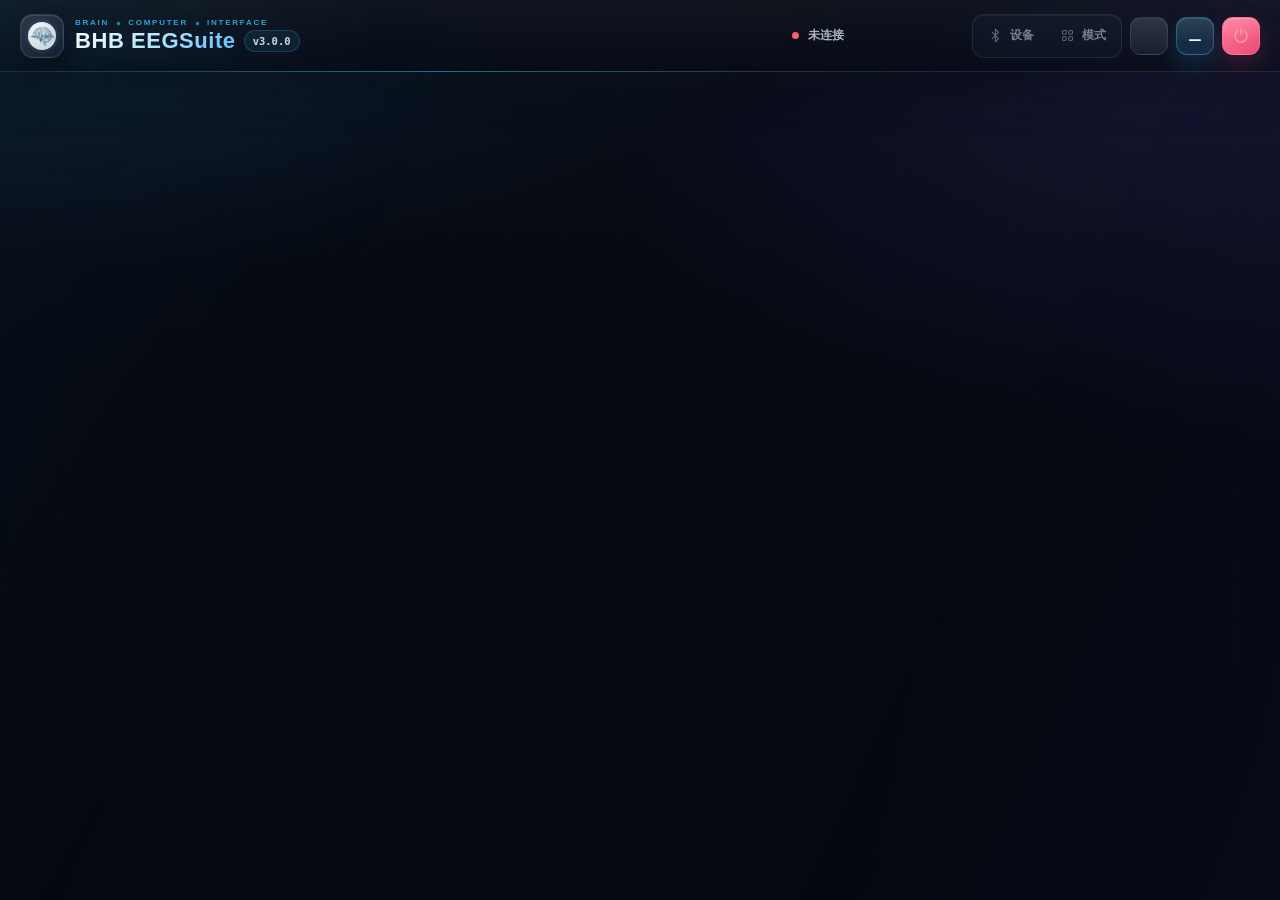
==== commit 9874cc72: "添加音乐可选模块及远程安装支持" ====
--- a/web/index.html
+++ b/web/index.html
@@ -197,7 +197,7 @@
                                     <span class="mode-card__index">01</span>
                                     <span class="mode-card__state"><i></i><span>READY</span></span>
                                 </div>
-                                <img class="mode-hero" src="image/impedance_mode.png" alt="阻抗检测模式" />
+                                <img class="mode-hero" src="image/impedance_mode.webp" alt="阻抗检测模式" />
                             </div>
                             <div class="mode-meta">
                                 <div class="mode-meta__head">
@@ -216,7 +216,7 @@
                                     <span class="mode-card__index">02</span>
                                     <span class="mode-card__state"><i></i><span>READY</span></span>
                                 </div>
-                                <img class="mode-hero" src="image/eeg_mode.png" alt="脑电采集模式" />
+                                <img class="mode-hero" src="image/eeg_mode.webp" alt="脑电采集模式" />
                             </div>
                             <div class="mode-meta">
                                 <div class="mode-meta__head">
@@ -240,7 +240,7 @@
                                     <span class="mode-card__index">03</span>
                                     <span class="mode-card__state"><i></i><span>READY</span></span>
                                 </div>
-                                <img class="mode-hero" src="image/tdcs_mode.png" alt="电刺激 tDCS 模式" />
+                                <img class="mode-hero" src="image/tdcs_mode.webp" alt="电刺激 tDCS 模式" />
                             </div>
                             <div class="mode-meta">
                                 <div class="mode-meta__head">
@@ -259,7 +259,7 @@
                                     <span class="mode-card__index">04</span>
                                     <span class="mode-card__state mode-card__state--soon"><i></i><span>SOON</span></span>
                                 </div>
-                                <img class="mode-hero" src="image/ssvep_mode.png" alt="稳态视觉诱发电位模式" />
+                                <img class="mode-hero" src="image/ssvep_mode.webp" alt="稳态视觉诱发电位模式" />
                             </div>
                             <div class="mode-meta">
                                 <div class="mode-meta__head">
@@ -278,7 +278,7 @@
                                     <span class="mode-card__index">05</span>
                                     <span class="mode-card__state mode-card__state--soon"><i></i><span>SOON</span></span>
                                 </div>
-                                <img class="mode-hero" src="image/mi_mode.png" alt="运动想象模式" />
+                                <img class="mode-hero" src="image/mi_mode.webp" alt="运动想象模式" />
                             </div>
                             <div class="mode-meta">
                                 <div class="mode-meta__head">
@@ -297,7 +297,7 @@
                                     <span class="mode-card__index">06</span>
                                     <span class="mode-card__state"><i></i><span id="music-module-state">未安装</span></span>
                                 </div>
-                                <img class="mode-hero" src="image/music_mode.png" alt="文本-音频多模态范式" />
+                                <img class="mode-hero" src="image/music_mode.webp" alt="文本-音频多模态范式" />
                             </div>
                             <div class="mode-meta">
                                 <div class="mode-meta__head">
@@ -782,7 +782,8 @@
             <div class="module-catalog-copy">
                 <strong>文本-音频多模态范式</strong>
                 <p>文本与音频同步呈现、脑电采集、实验事件记录与批量导出。</p>
-                <div class="module-catalog-meta"><span id="module-installed-state">未安装</span></div>
+                <div class="module-catalog-meta"><span id="module-installed-state">未安装</span><span id="module-source-error" hidden></span></div>
+                <progress id="module-progress" max="100" value="0" hidden aria-label="模块下载进度"></progress>
             </div>
             <div class="module-catalog-actions">
                 <button class="btn btn--primary" id="module-install" type="button" disabled>安装</button>
--- a/web/styles/polish.css
+++ b/web/styles/polish.css
@@ -333,6 +333,31 @@
   color: #17618e;
 }
 
+.brand-edition {
+  display: inline-flex;
+  align-items: center;
+  align-self: center;
+  min-height: 30px;
+  padding: 0 12px;
+  border: 1px solid rgba(224, 170, 44, 0.50);
+  border-radius: 8px;
+  background: linear-gradient(180deg, rgba(255, 220, 112, 0.22), rgba(181, 119, 13, 0.16));
+  color: #f4cf70;
+  font-size: 11px;
+  font-weight: 760;
+  letter-spacing: 0.04em;
+  line-height: 1;
+  white-space: nowrap;
+  box-shadow: inset 0 1px 0 rgba(255, 244, 187, 0.18), 0 5px 14px rgba(133, 88, 8, 0.10);
+}
+
+[data-theme="light"] .brand-edition {
+  border-color: rgba(164, 111, 8, 0.34);
+  background: linear-gradient(180deg, rgba(255, 227, 132, 0.46), rgba(238, 190, 63, 0.24));
+  color: #825500;
+  box-shadow: inset 0 1px 0 rgba(255, 255, 255, 0.70), 0 4px 12px rgba(145, 96, 7, 0.10);
+}
+
 .header-context {
   display: flex;
   align-items: center;
@@ -694,40 +719,6 @@
 
 .btn.btn--power {
   color: rgba(255, 154, 170, 0.92);
-}
-
-/* In dark mode, keep the power button translucent like the minimize control. */
-[data-theme="dark"] #app-power.btn--power {
-  border-color: rgba(255, 111, 145, 0.38);
-  background:
-    linear-gradient(180deg, rgba(255, 255, 255, 0.09), rgba(255, 255, 255, 0.00) 68%),
-    rgba(255, 77, 109, 0.16);
-  color: #ff9aaa;
-  box-shadow:
-    inset 0 1px 0 rgba(255, 255, 255, 0.10),
-    0 12px 24px rgba(255, 77, 109, 0.12);
-}
-
-[data-theme="dark"] #app-power.btn--power:hover {
-  border-color: rgba(255, 168, 187, 0.58);
-  background:
-    linear-gradient(180deg, rgba(255, 255, 255, 0.11), rgba(255, 255, 255, 0.00) 68%),
-    rgba(255, 77, 109, 0.23);
-  box-shadow:
-    var(--shadow-sm),
-    0 0 0 1px rgba(255, 111, 145, 0.15) inset,
-    0 14px 28px rgba(255, 77, 109, 0.17);
-}
-
-[data-theme="dark"] #app-power.btn--power:active {
-  border-color: rgba(255, 168, 187, 0.72);
-  background: rgba(255, 77, 109, 0.28);
-  box-shadow: none;
-}
-
-[data-theme="dark"] #app-power.btn--power:focus-visible {
-  border-color: rgba(255, 168, 187, 0.76);
-  box-shadow: var(--focus-ring-danger), var(--shadow-sm);
 }
 
 select,
@@ -1274,6 +1265,37 @@
   background: transparent;
 }
 
+.chart-container.ppg-panel {
+  height: 538px;
+  box-sizing: border-box;
+  border-color: rgba(106, 165, 236, 0.28);
+  background: linear-gradient(135deg, #112f51, #0b203a);
+}
+
+[data-theme="light"] .chart-container.ppg-panel {
+  border-color: #b5d4f2;
+  background: linear-gradient(135deg, #e5f2ff, #dcecff);
+}
+
+.ppg-heading {
+  display: flex;
+  align-items: center;
+  justify-content: space-between;
+  gap: 12px;
+  height: 28px;
+  padding: 0 16px;
+  border-bottom: 1px solid rgba(113, 168, 225, 0.18);
+  color: #daebff;
+  font-size: 12px;
+}
+
+.ppg-heading-title { font-weight: 750; }
+.ppg-heading-title span { margin-left: 10px; font-weight: 400; opacity: 0.7; }
+.ppg-status { font-size: 11px; color: #a8cbee; }
+.ppg-chart { width: 100%; height: 510px; }
+[data-theme="light"] .ppg-heading { color: #234d79; }
+[data-theme="light"] .ppg-status { color: #476d94; }
+
 .chart-title {
   height: 24px;
   border-radius: 7px;
@@ -1343,8 +1365,6 @@
   min-width: 0;
   margin: 0;
   gap: 14px;
-  flex: 1 1 auto;
-  min-height: 0;
 }
 
 .offline-layout-grid {
@@ -1354,8 +1374,6 @@
     repeat(2, minmax(0, 1fr));
   gap: 14px;
   align-items: stretch;
-  flex: 1 1 auto;
-  min-height: 0;
 }
 
 .offline-session-panel,
@@ -1376,84 +1394,6 @@
   flex-direction: column;
 }
 
-.offline-session-panel {
-  display: flex;
-  flex-direction: column;
-}
-
-.offline-session-panel .offline-metrics-grid {
-  margin-top: auto;
-}
-
-.offline-panel .offline-form-stack {
-  flex: 1 1 auto;
-  min-height: 0;
-}
-
-.offline-panel .offline-form-stack > :last-child {
-  margin-top: auto;
-}
-
-.offline-panel--raw .offline-form-stack > :last-child,
-.offline-panel--filtered .offline-form-stack > :last-child,
-.offline-panel--filtered .offline-filter-format-block {
-  margin-top: 0;
-}
-
-.offline-filter-setup-row,
-.offline-filter-raw-meta,
-.offline-filter-format-block {
-  min-height: 68px;
-}
-
-.offline-panel--raw .offline-filter-raw-name-row {
-  grid-template-columns: 1fr;
-  min-height: 99px;
-}
-
-.offline-filter-raw-meta {
-  display: flex;
-  align-items: flex-end;
-  padding-bottom: 10px;
-  color: var(--muted);
-  font-size: 11px;
-}
-
-.offline-filter-format-block {
-  display: flex;
-  align-items: flex-start;
-}
-
-.offline-filter-format-block .field {
-  width: 100%;
-}
-
-.offline-filter-controls {
-  transition: opacity var(--t-fast), filter var(--t-fast);
-}
-
-.offline-filter-controls[aria-disabled="true"] {
-  opacity: 0.42;
-  filter: grayscale(0.35);
-}
-
-.offline-filter-controls[aria-disabled="true"] .offline-format-option {
-  cursor: not-allowed;
-  pointer-events: none;
-}
-
-.offline-filter-controls[aria-disabled="true"] .offline-format-option:hover {
-  transform: none;
-}
-
-.offline-panel--filtered .offline-form-stack > .offline-illust-zone {
-  margin-top: auto;
-}
-
-[data-theme="light"] .offline-filter-idle {
-  border-color: rgba(33, 82, 126, 0.22);
-}
-
 [data-theme="light"] .offline-session-panel,
 [data-theme="light"] .offline-panel {
   border-color: rgba(33, 82, 126, 0.10);
@@ -1477,7 +1417,7 @@
 
 .offline-panel--filtered .offline-section-head {
   display: grid;
-  grid-template-columns: minmax(0, 1fr) auto;
+  grid-template-columns: minmax(0, 0.9fr) minmax(360px, 1.1fr);
   grid-template-rows: auto auto;
   column-gap: 16px;
   row-gap: 6px;
@@ -1535,14 +1475,14 @@
 }
 
 .offline-session-grid .status-box {
-  min-height: 48px;
+  min-height: 42px;
   padding-inline: 12px;
 }
 
 .offline-session-dir-control {
-  min-height: 48px;
+  min-height: 52px;
   gap: 10px;
-  padding: 6px 6px 6px 12px;
+  padding: 5px 6px 5px 12px;
 }
 
 #offline-session-dir {
@@ -1695,27 +1635,60 @@
 
 .offline-toggle-row {
   min-height: 0;
+}
+
+.offline-filter-toggle {
+  width: 100%;
+  min-height: 62px;
   display: flex;
   align-items: center;
-  justify-content: flex-end;
-  gap: 12px;
-}
-
-.offline-filter-switch {
+  justify-content: space-between;
+  gap: 16px;
+  padding: 11px 13px;
+  border: 1px solid rgba(132, 173, 212, 0.13);
+  border-radius: 11px;
+  background: rgba(5, 11, 20, 0.22);
+  cursor: pointer;
+}
+
+[data-theme="light"] .offline-filter-toggle {
+  background: rgba(237, 244, 251, 0.72);
+}
+
+.offline-filter-toggle:has(input:checked) {
+  border-color: rgba(var(--accent-rgb), 0.30);
+  background: rgba(var(--accent-rgb), 0.07);
+}
+
+.offline-filter-toggle__copy {
+  min-width: 0;
+  display: flex;
+  flex-direction: column;
+  gap: 3px;
+}
+
+.offline-filter-toggle__copy strong {
   color: var(--text);
   font-size: 13px;
-  font-weight: 640;
-  white-space: nowrap;
-  cursor: pointer;
+  font-weight: 720;
+}
+
+.offline-filter-toggle__copy small {
+  color: var(--muted);
+  font-size: 10px;
+  line-height: 1.4;
+}
+
+.offline-filter-toggle input {
+  flex: 0 0 auto;
+  margin: 0;
 }
 
 .offline-filter-idle {
   min-height: 92px;
   display: flex;
-  flex-direction: column;
   align-items: center;
   justify-content: center;
-  gap: 12px;
   padding: 18px;
   border: 1px dashed rgba(132, 173, 212, 0.15);
   border-radius: 11px;
@@ -1725,199 +1698,12 @@
   text-align: center;
 }
 
-.offline-filter-hint {
-  min-height: 40px;
-  display: flex;
-  align-items: center;
-  padding: 9px 12px;
-  border: 1px dashed rgba(132, 173, 212, 0.15);
-  border-radius: 8px;
-  color: var(--muted);
-  font-size: 11px;
-  line-height: 1.45;
-}
-
-[data-theme="light"] .offline-filter-hint {
-  border-color: rgba(33, 82, 126, 0.22);
-}
-
-/* ---- Offline panel illustrations ---- */
-.offline-illust-zone {
-  flex: 1 1 auto;
-  min-height: 96px;
-  display: grid;
-  place-items: center;
-  padding: 10px 14px;
-  border: 1px dashed rgba(132, 173, 212, 0.15);
-  border-radius: 11px;
-}
-
-[data-theme="light"] .offline-illust-zone {
-  border-color: rgba(33, 82, 126, 0.22);
-}
-
-.offline-illust {
-  width: 100%;
-  max-width: 300px;
-  height: auto;
-}
-
-.offline-illust .ill-base {
-  fill: none;
-  stroke: rgba(var(--accent-rgb), 0.28);
-  stroke-width: 1.6;
-  stroke-linecap: round;
-  stroke-linejoin: round;
-}
-
-.offline-illust .ill-flow {
-  fill: none;
-  stroke: rgba(var(--accent-rgb), 0.9);
-  stroke-width: 1.8;
-  stroke-linecap: round;
-  stroke-linejoin: round;
-  stroke-dasharray: 30 240;
-  animation: offline-illust-dash 3s linear infinite;
-}
-
-.offline-illust .ill-flow--fast { animation-duration: 1.9s; }
-.offline-illust .ill-flow--slow { animation-duration: 4.2s; }
-
-@keyframes offline-illust-dash {
-  to { stroke-dashoffset: -270; }
-}
-
-.offline-illust .ill-arrow,
-.offline-illust .ill-arrow-head {
-  fill: none;
-  stroke: rgba(var(--accent-rgb), 0.45);
-  stroke-width: 1.6;
-  stroke-linecap: round;
-  stroke-linejoin: round;
-}
-
-.offline-illust rect.ill-box,
-.offline-illust .ill-box rect,
-.offline-illust .ill-file rect {
-  fill: rgba(var(--accent-rgb), 0.05);
-  stroke: rgba(var(--accent-rgb), 0.35);
-  stroke-width: 1.4;
-}
-
-.offline-illust .ill-file-fold {
-  fill: none;
-  stroke: rgba(var(--accent-rgb), 0.35);
-  stroke-width: 1.4;
-}
-
-.offline-illust .ill-bell {
-  fill: none;
-  stroke: rgba(var(--accent-rgb), 0.8);
-  stroke-width: 1.8;
-  stroke-linecap: round;
-}
-
-.offline-illust .ill-text {
-  fill: var(--muted);
-  font: 640 10px/1 ui-sans-serif, system-ui, sans-serif;
-  text-anchor: middle;
-  letter-spacing: 0.04em;
-}
-
-.offline-illust .ill-text--sm {
-  font-size: 9px;
-  opacity: 0.85;
-}
-
-.offline-illust .ill-note {
-  fill: rgba(var(--accent-rgb), 0.8);
-  stroke: rgba(var(--accent-rgb), 0.8);
-}
-
-.offline-illust .ill-note path {
-  fill: none;
-  stroke-width: 2;
-  stroke-linecap: round;
-}
-
-@keyframes offline-illust-note {
-  0% { transform: translateX(0); opacity: 0; }
-  15% { opacity: 1; }
-  75% { transform: translateX(46px); opacity: 1; }
-  100% { transform: translateX(56px); opacity: 0; }
-}
-
-.offline-illust .ill-note--1 { animation: offline-illust-note 2.8s ease-in-out infinite; }
-.offline-illust .ill-note--2 { animation: offline-illust-note 2.8s ease-in-out 1.4s infinite; }
-
-.offline-illust .ill-folder path {
-  fill: rgba(var(--accent-rgb), 0.05);
-  stroke: rgba(var(--accent-rgb), 0.4);
-  stroke-width: 1.4;
-  stroke-linejoin: round;
-}
-
-.offline-illust .ill-folder text {
-  fill: var(--muted);
-  font: 700 13px/1 ui-monospace, Consolas, monospace;
-  text-anchor: middle;
-}
-
-@keyframes offline-illust-folder {
-  0%, 65%, 100% { fill: rgba(var(--accent-rgb), 0.05); }
-  80% { fill: rgba(var(--accent-rgb), 0.22); }
-}
-
-.offline-illust .ill-folder--1 path { animation: offline-illust-folder 2.8s infinite; }
-.offline-illust .ill-folder--2 path { animation: offline-illust-folder 2.8s 0.5s infinite; }
-.offline-illust .ill-folder--3 path { animation: offline-illust-folder 2.8s 1s infinite; }
-
-@media (prefers-reduced-motion: reduce) {
-  .offline-illust *,
-  .offline-illust {
-    animation: none !important;
-  }
-}
-
 .offline-filter-grid {
-  grid-template-columns: repeat(2, minmax(0, 1fr));
   gap: 10px;
 }
 
-.offline-filter-setup-row {
-  display: grid;
-  grid-template-columns: minmax(0, 0.8fr) minmax(240px, 1.2fr);
-  align-items: end;
-  gap: 12px;
-}
-
-.offline-filter-setup-row .offline-filter-grid {
-  gap: 8px;
-}
-
-.offline-filter-setup-row .offline-filter-grid .field {
-  min-width: 0;
-  gap: 6px;
-}
-
-.offline-filter-setup-row .offline-filter-grid .label {
-  font-size: 11px;
-  white-space: nowrap;
-}
-
-.offline-filter-setup-row .offline-filter-grid input {
-  min-width: 0;
-  padding-inline: 9px;
-}
-
-#offline-filtered-block {
-  margin-top: 12px;
-}
-
-@media (max-width: 980px) {
-  .offline-panel--raw .offline-filter-raw-name-row {
-    min-height: 68px;
-  }
+#offline-filtered-block > .offline-form-stack {
+  margin-top: 0;
 }
 
 @media (max-width: 1360px) and (min-width: 981px) {
@@ -1968,23 +1754,6 @@
   .offline-format-grid,
   .offline-filter-grid {
     grid-template-columns: 1fr;
-  }
-
-  .offline-filter-setup-row {
-    grid-template-columns: minmax(0, 0.8fr) minmax(170px, 1.2fr);
-    gap: 8px;
-  }
-
-  .offline-panel--raw .offline-filter-raw-name-row {
-    grid-template-columns: 1fr;
-  }
-
-  .offline-filter-setup-row .offline-filter-grid {
-    gap: 6px;
-  }
-
-  .offline-filter-setup-row .offline-filter-grid .label {
-    font-size: 10px;
   }
 }
 
@@ -2270,6 +2039,10 @@
     display: none;
   }
 
+  .brand-edition {
+    display: none;
+  }
+
   .app-body {
     padding: 12px;
   }
@@ -2330,36 +2103,6 @@
   .mode-title {
     font-size: 18px;
   }
-}
-
-/* 四大范式（脑电 / 阻抗 / 音乐 / 电刺激）的启停按钮统一等大：蓝=开始，红=停止。
-   1) 用 ID 选择器压过窄屏下 .card-header > .row .btn { flex: 1 1 auto } 造成的按文案长度不等宽；
-   2) 加页面 ID 前缀把特异性提到 (2,0,0)，压过 music.css 中 #page-music .card-header .btn 的
-      min-height/padding/font-size 覆盖，避免音乐范式按钮比其它模式高/宽不一致 */
-:root {
-  --mode-ctl-btn-w: 126px;
-  --mode-ctl-btn-h: 40px;
-}
-
-#page-eeg #btn-eeg-start,
-#page-eeg #btn-eeg-stop,
-#page-impedance #btn-imp-start,
-#page-impedance #btn-imp-stop,
-#page-tdcs #btn-tdcs-start,
-#page-tdcs #btn-tdcs-stop,
-#page-music #music-start,
-#page-music #music-stop {
-  flex: 0 0 auto;
-  width: var(--mode-ctl-btn-w);
-  min-width: var(--mode-ctl-btn-w);
-  max-width: var(--mode-ctl-btn-w);
-  height: var(--mode-ctl-btn-h);
-  min-height: var(--mode-ctl-btn-h);
-  max-height: var(--mode-ctl-btn-h);
-  padding: 0;
-  font-size: 13px;
-  text-align: center;
-  white-space: nowrap;
 }
 
 @media (prefers-reduced-motion: reduce) {
--- a/web/styles/modules.css
+++ b/web/styles/modules.css
@@ -60,7 +60,8 @@
 .module-catalog-copy { flex: 1; min-width: 0; }
 .module-catalog-copy strong { font-size: 16px; }
 .module-catalog-copy p { color: var(--muted); font-size: 12px; line-height: 1.6; margin: 8px 0; }
-.module-catalog-meta { display: flex; gap: 14px; color: var(--muted); font-size: 11px; }
+.module-catalog-meta { display: flex; flex-wrap: wrap; gap: 4px 14px; color: var(--muted); font-size: 11px; overflow-wrap: anywhere; }
+.module-catalog-copy progress { width: 100%; height: 7px; margin-top: 9px; accent-color: var(--accent); }
 .module-catalog-actions { display: flex; flex-direction: column; gap: 8px; }
 @media (max-width: 600px) { .module-catalog-item { flex-wrap: wrap; } .module-catalog-actions { flex-direction: row; margin-left: 76px; } }
 @media (max-width: 1100px) {
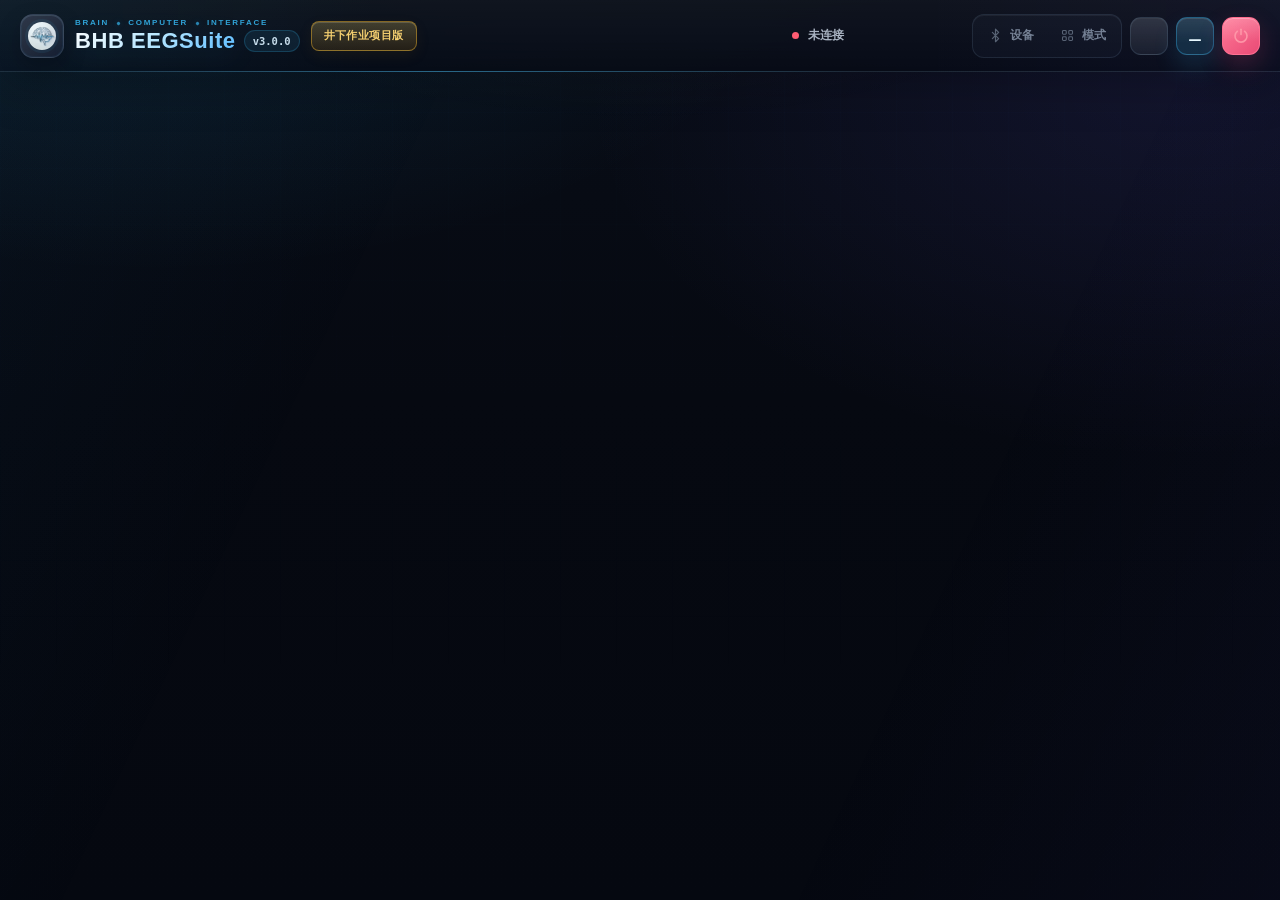
==== commit dc3baa5e: "支持 PPG 带通滤波配置与设置界面" ====
--- a/web/index.html
+++ b/web/index.html
@@ -33,7 +33,6 @@
     </script>
     <link rel="stylesheet" href="styles/app.css" />
     <link rel="stylesheet" href="styles/polish.css" />
-    <link rel="stylesheet" href="styles/modules.css" />
 </head>
 <body>
 <div class="app">
@@ -57,6 +56,7 @@
                     <div class="brand-sub" id="brand-sub">v3.0.0</div>
                 </div>
             </div>
+            <div class="brand-edition">井下作业项目版</div>
         </div>
         <div class="header-actions">
             <div class="badge plain conn-badge error" id="conn-badge" aria-live="polite">
@@ -187,7 +187,6 @@
                         <div class="card-title">模式选择</div>
                         <div class="card-sub">请选择本次会话需要进入的工作模式</div>
                     </div>
-                    <button class="btn btn--ghost" id="btn-module-manager" type="button">模块管理</button>
                 </div>
                 <div class="card-body">
                     <div class="mode-grid">
@@ -197,7 +196,7 @@
                                     <span class="mode-card__index">01</span>
                                     <span class="mode-card__state"><i></i><span>READY</span></span>
                                 </div>
-                                <img class="mode-hero" src="image/impedance_mode.webp" alt="阻抗检测模式" />
+                                <img class="mode-hero" src="image/impedance_mode.png" alt="阻抗检测模式" />
                             </div>
                             <div class="mode-meta">
                                 <div class="mode-meta__head">
@@ -216,7 +215,7 @@
                                     <span class="mode-card__index">02</span>
                                     <span class="mode-card__state"><i></i><span>READY</span></span>
                                 </div>
-                                <img class="mode-hero" src="image/eeg_mode.webp" alt="脑电采集模式" />
+                                <img class="mode-hero" src="image/eeg_mode.png" alt="脑电采集模式" />
                             </div>
                             <div class="mode-meta">
                                 <div class="mode-meta__head">
@@ -229,18 +228,13 @@
                                 <div class="mode-desc">用于实时脑电采集与可视化：开始采集后通过 WebSocket 显示多通道波形，并支持 PSD 分析和离线保存，可选择使用带通滤波器。</div>
                             </div>
                         </button>
-                        <div class="mode-carousel">
-                        <button class="mode-carousel__edge mode-carousel__edge--prev" id="mode-scroll-prev" type="button" aria-label="向左查看更多功能" aria-controls="mode-secondary">
-                            <span aria-hidden="true">&lt;</span>
-                        </button>
-                        <div class="mode-carousel__track" id="mode-secondary" role="region" aria-label="更多功能" tabindex="0">
                         <button type="button" class="mode-card mode-card--bottom" id="mode-tdcs" data-tone="mint">
                             <div class="mode-hero-wrap">
                                 <div class="mode-card__hud" aria-hidden="true">
                                     <span class="mode-card__index">03</span>
                                     <span class="mode-card__state"><i></i><span>READY</span></span>
                                 </div>
-                                <img class="mode-hero" src="image/tdcs_mode.webp" alt="电刺激 tDCS 模式" />
+                                <img class="mode-hero" src="image/tdcs_mode.png" alt="电刺激 tDCS 模式" />
                             </div>
                             <div class="mode-meta">
                                 <div class="mode-meta__head">
@@ -259,7 +253,7 @@
                                     <span class="mode-card__index">04</span>
                                     <span class="mode-card__state mode-card__state--soon"><i></i><span>SOON</span></span>
                                 </div>
-                                <img class="mode-hero" src="image/ssvep_mode.webp" alt="稳态视觉诱发电位模式" />
+                                <img class="mode-hero" src="image/ssvep_mode.png" alt="稳态视觉诱发电位模式" />
                             </div>
                             <div class="mode-meta">
                                 <div class="mode-meta__head">
@@ -278,7 +272,7 @@
                                     <span class="mode-card__index">05</span>
                                     <span class="mode-card__state mode-card__state--soon"><i></i><span>SOON</span></span>
                                 </div>
-                                <img class="mode-hero" src="image/mi_mode.webp" alt="运动想象模式" />
+                                <img class="mode-hero" src="image/mi_mode.png" alt="运动想象模式" />
                             </div>
                             <div class="mode-meta">
                                 <div class="mode-meta__head">
@@ -291,27 +285,6 @@
                                 <div class="mode-desc">运动想象：用于任务范式、训练流程与在线分类/反馈闭环（预留）。</div>
                             </div>
                         </button>
-                        <button type="button" class="mode-card mode-card--bottom mode-card--uninstalled" id="mode-music" data-tone="cyan" aria-label="打开文本-音频多模态范式模块管理">
-                            <div class="mode-hero-wrap music-mode-hero">
-                                <div class="mode-card__hud" aria-hidden="true">
-                                    <span class="mode-card__index">06</span>
-                                    <span class="mode-card__state"><i></i><span id="music-module-state">未安装</span></span>
-                                </div>
-                                <img class="mode-hero" src="image/music_mode.webp" alt="文本-音频多模态范式" />
-                            </div>
-                            <div class="mode-meta">
-                                <div class="mode-meta__head">
-                                    <div><div class="mode-meta__eyebrow">TEXT · AUDIO · EEG</div><div class="mode-title">文本-音频多模态范式</div></div>
-                                    <span class="mode-card__arrow" aria-hidden="true">↗</span>
-                                </div>
-                                <div class="mode-desc">选择文本与音频，同步记录脑电和事件，逐项保存实验数据。</div>
-                            </div>
-                        </button>
-                        </div>
-                        <button class="mode-carousel__edge mode-carousel__edge--next" id="mode-scroll-next" type="button" aria-label="向右查看更多功能" aria-controls="mode-secondary">
-                            <span aria-hidden="true">&gt;</span>
-                        </button>
-                        </div>
                     </div>
                 </div>
             </div>
@@ -340,7 +313,7 @@
                                 <span id="eeg-focus-label">隐藏调试</span>
                             </button>
                             <button class="btn btn--primary" id="btn-eeg-start">开始EEG采集</button>
-                            <button class="btn btn--danger" id="btn-eeg-stop">停止并导出</button>
+                            <button class="btn btn--danger" id="btn-eeg-stop">停止EEG采集</button>
                         </div>
                     </div>
                     <div class="card-body eeg-debug-body" id="eeg-debug-body" style="flex: 1; min-height: 0;">
@@ -359,6 +332,7 @@
                               <aside class="eeg-settings-popover" id="eeg-settings-popover" hidden>
                                 <div class="eeg-settings-popover-head">
                                   <div class="band-panel-title">示波器设置</div>
+                                  <button class="eeg-settings-close" type="button" aria-label="关闭示波器设置" title="关闭设置">×</button>
                                 </div>
                                 <div class="eeg-settings-popover-body" id="eeg-settings-body">
                                   <!-- Content built by JS -->
@@ -473,11 +447,9 @@
                                     <div class="offline-section-sub">导出已包含 50Hz 工频陷波的原始会话数据</div>
                                 </div>
                                 <div class="stack offline-form-stack">
-                                    <div class="offline-filter-setup-row offline-filter-raw-name-row">
-                                        <div class="field">
-                                            <div class="label">原始文件名（不含扩展名）</div>
-                                            <input id="offline-base-raw" placeholder="例如：subject01_run1" />
-                                        </div>
+                                    <div class="field">
+                                        <div class="label">原始文件名（不含扩展名）</div>
+                                        <input id="offline-base-raw" placeholder="例如：subject01_run1" />
                                     </div>
                                     <div class="field">
                                         <div class="label">文件格式</div>
@@ -498,20 +470,6 @@
                                             </label>
                                         </div>
                                     </div>
-                                    <div class="offline-illust-zone" aria-hidden="true">
-                                        <svg class="offline-illust" viewBox="0 0 300 88">
-                                            <path class="ill-base" d="M10 44 C 30 8, 50 80, 70 44 C 90 8, 110 80, 130 44" />
-                                            <path class="ill-flow" d="M10 44 C 30 8, 50 80, 70 44 C 90 8, 110 80, 130 44" />
-                                            <path class="ill-arrow" d="M142 44 h 16" />
-                                            <path class="ill-arrow-head" d="M152 38 l 8 6 -8 6" />
-                                            <g class="ill-file">
-                                                <rect x="178" y="20" width="70" height="48" rx="11" />
-                                                <path class="ill-file-fold" d="M232 20 h 8 a 8 8 0 0 1 8 8 v 8" />
-                                            </g>
-                                            <text class="ill-text" x="213" y="42">CSV · EDF</text>
-                                            <text class="ill-text ill-text--sm" x="70" y="14">50Hz 工频陷波已包含</text>
-                                        </svg>
-                                    </div>
                                 </div>
                             </div>
 
@@ -520,67 +478,58 @@
                                     <div class="offline-section-title">滤波导出</div>
                                     <div class="offline-section-sub">按带通参数另存一份滤波后数据，便于后续分析</div>
                                     <div class="offline-toggle-row">
-                                        <label class="offline-filter-switch" for="offline-filter-enable">启用带通滤波</label>
-                                        <label class="ios-switch">
+                                        <label class="offline-filter-toggle">
+                                            <span class="offline-filter-toggle__copy">
+                                                <strong>启用带通滤波</strong>
+                                                <small>设置截止频率并生成一份滤波副本</small>
+                                            </span>
                                             <input type="checkbox" id="offline-filter-enable" aria-controls="offline-filter-block offline-filtered-block" />
-                                            <span class="ios-slider"></span>
                                         </label>
                                     </div>
                                 </div>
                                 <div class="stack offline-form-stack">
-                                    <div id="offline-filter-block" class="offline-filter-controls" aria-disabled="true">
-                                        <div class="offline-filter-setup-row">
+                                    <div class="offline-filter-idle" id="offline-filter-idle">
+                                        开启带通滤波后，可设置低频与高频截止参数。
+                                    </div>
+                                    <div id="offline-filter-block" style="display: none;">
+                                        <div class="offline-filter-grid">
+                                            <div class="field">
+                                                <div class="label">低频截止（Hz）</div>
+                                                <input id="offline-lowcut" type="number" min="0" step="0.1" />
+                                            </div>
+                                            <div class="field">
+                                                <div class="label">高频截止（Hz）</div>
+                                                <input id="offline-highcut" type="number" min="0" step="0.1" />
+                                            </div>
+                                        </div>
+                                    </div>
+
+                                    <div id="offline-filtered-block" style="display: none;">
+                                        <div class="stack offline-form-stack">
                                             <div class="field">
                                                 <div class="label">滤波后文件名（不含扩展名）</div>
-                                                <input id="offline-base-filtered" placeholder="例如：subject01_run1_filtered" disabled />
-                                            </div>
-                                            <div class="offline-filter-grid">
-                                                <div class="field">
-                                                    <div class="label">低频截止（Hz）</div>
-                                                    <input id="offline-lowcut" type="number" min="0" step="0.1" disabled />
+                                                <input id="offline-base-filtered" placeholder="例如：subject01_run1_filtered" />
+                                            </div>
+                                            <div class="field">
+                                                <div class="label">文件格式</div>
+                                                <div class="offline-format-grid">
+                                                    <label class="offline-format-option">
+                                                        <input type="checkbox" id="offline-fil-csv" />
+                                                        <span class="offline-format-copy">
+                                                            <strong>CSV</strong>
+                                                            <small>适合脚本与表格分析</small>
+                                                        </span>
+                                                    </label>
+                                                    <label class="offline-format-option">
+                                                        <input type="checkbox" id="offline-fil-edf" />
+                                                        <span class="offline-format-copy">
+                                                            <strong>EDF</strong>
+                                                            <small>适合脑电分析软件</small>
+                                                        </span>
+                                                    </label>
                                                 </div>
-                                                <div class="field">
-                                                    <div class="label">高频截止（Hz）</div>
-                                                    <input id="offline-highcut" type="number" min="0" step="0.1" disabled />
-                                                </div>
-                                            </div>
-                                        </div>
-                                    </div>
-
-                                    <div id="offline-filtered-block" class="offline-filter-controls offline-filter-format-block" aria-disabled="true">
-                                        <div class="field">
-                                            <div class="label">文件格式</div>
-                                            <div class="offline-format-grid">
-                                                <label class="offline-format-option">
-                                                    <input type="checkbox" id="offline-fil-csv" disabled />
-                                                    <span class="offline-format-copy">
-                                                        <strong>CSV</strong>
-                                                        <small>适合脚本与表格分析</small>
-                                                    </span>
-                                                </label>
-                                                <label class="offline-format-option">
-                                                    <input type="checkbox" id="offline-fil-edf" disabled />
-                                                    <span class="offline-format-copy">
-                                                        <strong>EDF</strong>
-                                                        <small>适合脑电分析软件</small>
-                                                    </span>
-                                                </label>
-                                            </div>
-                                        </div>
-                                    </div>
-                                    <div class="offline-illust-zone" aria-hidden="true">
-                                        <svg class="offline-illust offline-illust--bp" viewBox="0 0 300 88">
-                                            <path class="ill-base" d="M10 44 l 7 -18 7 32 7 -24 7 12 7 -22 7 20 7 -6 7 10 7 -14 7 10" />
-                                            <path class="ill-flow ill-flow--fast" d="M10 44 l 7 -18 7 32 7 -24 7 12 7 -22 7 20 7 -6 7 10 7 -14 7 10" />
-                                            <path class="ill-arrow" d="M112 44 h 12" />
-                                            <path class="ill-arrow-head" d="M120 39 l 6 5 -6 5" />
-                                            <rect class="ill-box" x="128" y="18" width="56" height="52" rx="13" />
-                                            <path class="ill-bell" d="M136 58 C 146 58, 150 30, 156 30 C 162 30, 166 58, 176 58" />
-                                            <path class="ill-arrow" d="M198 44 h 12" />
-                                            <path class="ill-arrow-head" d="M206 39 l 6 5 -6 5" />
-                                            <path class="ill-base" d="M222 44 C 234 22, 246 22, 258 44 C 270 66, 282 66, 294 44" />
-                                            <path class="ill-flow ill-flow--slow" d="M222 44 C 234 22, 246 22, 258 44 C 270 66, 282 66, 294 44" />
-                                        </svg>
+                                            </div>
+                                        </div>
                                     </div>
                                 </div>
                             </div>
@@ -749,7 +698,6 @@
     </div>
 </div>
 
-
 <div class="modal-backdrop" id="power-modal" hidden>
     <div class="modal-card" role="dialog" aria-modal="true" aria-labelledby="power-modal-title" aria-describedby="power-modal-desc">
         <div class="modal-title" id="power-modal-title">确认操作</div>
@@ -771,27 +719,6 @@
     </div>
 </div>
 
-<div class="modal-backdrop" id="module-manager-modal" hidden>
-    <div class="modal-card module-manager" role="dialog" aria-modal="true" aria-labelledby="module-manager-title">
-        <div class="module-manager-heading">
-            <div><div class="modal-title" id="module-manager-title">模块管理</div><div class="card-sub">按需安装实验功能</div></div>
-            <button class="btn btn--ghost" id="module-manager-close" type="button">关闭</button>
-        </div>
-        <article class="module-catalog-item">
-            <div class="module-catalog-icon" aria-hidden="true">♫</div>
-            <div class="module-catalog-copy">
-                <strong>文本-音频多模态范式</strong>
-                <p>文本与音频同步呈现、脑电采集、实验事件记录与批量导出。</p>
-                <div class="module-catalog-meta"><span id="module-installed-state">未安装</span><span id="module-source-error" hidden></span></div>
-                <progress id="module-progress" max="100" value="0" hidden aria-label="模块下载进度"></progress>
-            </div>
-            <div class="module-catalog-actions">
-                <button class="btn btn--primary" id="module-install" type="button" disabled>安装</button>
-                <button class="btn btn--danger" id="module-uninstall" type="button" hidden>卸载</button>
-            </div>
-        </article>
-    </div>
-</div>
 <script type="module" src="js/main.js"></script>
 </body>
 </html>
--- a/web/styles/app.css
+++ b/web/styles/app.css
@@ -3492,7 +3492,7 @@
   z-index: 30;
   top: -7px;
   right: -7px;
-  width: 300px;
+  width: 280px;
   max-width: calc(100vw - 24px);
   max-height: calc(100vh - 120px);
   overflow-y: auto;
@@ -3507,6 +3507,75 @@
   color: var(--text);
 }
 
+.eeg-settings-popover--dual {
+  width: 620px;
+}
+
+.eeg-settings-columns {
+  display: grid;
+  grid-template-columns: repeat(2, minmax(0, 1fr));
+  gap: 20px;
+}
+
+.eeg-settings-popover:not(.eeg-settings-popover--dual) .eeg-settings-columns {
+  grid-template-columns: 1fr;
+}
+
+.eeg-settings-column {
+  min-width: 0;
+}
+
+.eeg-settings-column + .eeg-settings-column {
+  border-left: 1px solid rgba(140, 170, 210, 0.18);
+  padding-left: 20px;
+}
+
+.eeg-settings-column-title {
+  font-size: 13px;
+  font-weight: 700;
+  color: var(--text);
+  padding: 3px 0 7px;
+}
+
+.eeg-settings-feedback {
+  min-height: 16px;
+  margin-top: 5px;
+  font-size: 11px;
+  color: var(--muted);
+}
+
+.eeg-settings-popover--dual .eeg-settings-pill {
+  flex: 0 0 90px;
+  height: 26px;
+  min-height: 26px;
+  box-sizing: border-box;
+}
+
+.eeg-settings-popover--dual .eeg-settings-pill input {
+  height: 26px;
+  min-height: 0;
+  box-sizing: border-box;
+  line-height: 24px;
+}
+
+@media (max-width: 680px) {
+  .eeg-settings-popover--dual {
+    position: fixed;
+    top: 12px;
+    right: 12px;
+    left: 12px;
+    width: auto;
+    max-width: none;
+    max-height: calc(100dvh - 24px);
+  }
+  .eeg-settings-columns { grid-template-columns: 1fr; gap: 10px; }
+  .eeg-settings-column + .eeg-settings-column {
+    border-left: 0;
+    border-top: 1px solid rgba(140, 170, 210, 0.18);
+    padding: 10px 0 0;
+  }
+}
+
 .eeg-settings-popover[hidden] {
   display: none;
 }
@@ -3518,6 +3587,23 @@
   padding-bottom: 8px;
   border-bottom: 1px solid rgba(140, 170, 210, 0.12);
 }
+
+.eeg-settings-close {
+  position: absolute;
+  top: 8px;
+  right: 8px;
+  width: 26px;
+  height: 26px;
+  border: 0;
+  border-radius: 6px;
+  background: transparent;
+  color: var(--muted);
+  font-size: 22px;
+  line-height: 1;
+  cursor: pointer;
+}
+
+.eeg-settings-close:hover { color: var(--text); background: rgba(140, 170, 210, 0.12); }
 
 .eeg-settings-popover-head .band-panel-title {
   font-size: 13px;
@@ -3559,6 +3645,19 @@
   font-size: 12px;
   color: var(--muted);
   flex-shrink: 0;
+}
+
+.eeg-analysis-mode-card {
+  margin-bottom: 10px;
+  padding: 9px 10px;
+  border: 1px solid rgba(var(--accent-rgb), 0.22);
+  border-radius: 10px;
+  background: rgba(var(--accent-rgb), 0.07);
+}
+
+.eeg-analysis-mode-card .eeg-settings-section-title {
+  margin-top: 0;
+  color: var(--text);
 }
 
 .eeg-analysis-mode-row {
@@ -3600,7 +3699,7 @@
 .eeg-settings-row input[type="range"] {
   flex: 1;
   min-width: 0;
-  height: 28px;
+  height: 26px;
   margin: 0;
   background: transparent;
   -webkit-appearance: none;
@@ -3609,58 +3708,36 @@
 }
 
 .eeg-settings-row input[type="range"]::-webkit-slider-runnable-track {
-  height: 6px;
+  height: 4px;
   border-radius: 999px;
-  border: 1px solid rgba(120, 170, 210, 0.16);
-  background: rgba(0, 0, 0, 0.10);
+  background: rgba(255, 255, 255, 0.14);
 }
 
 .eeg-settings-row input[type="range"]::-webkit-slider-thumb {
   -webkit-appearance: none;
-  width: 34px;
-  height: 16px;
-  margin-top: -5px;
+  width: 12px;
+  height: 12px;
+  margin-top: -4px;
+  border: none;
   border-radius: 999px;
-  border: 1px solid rgba(120, 170, 210, 0.34);
-  background: rgba(236, 242, 255, 0.92);
-  box-shadow:
-    0 10px 22px rgba(0, 0, 0, 0.28),
-    0 0 0 1px rgba(0, 0, 0, 0.10),
-    0 0 18px rgba(49, 215, 255, 0.10),
-    inset 0 0 0 1px rgba(255, 255, 255, 0.16);
-  cursor: ew-resize;
+  background: rgb(var(--accent-rgb));
+  box-shadow: 0 0 0 3px rgba(var(--accent-rgb), 0.18);
   transition: box-shadow 120ms ease;
 }
 
-.eeg-settings-row input[type="range"]:active::-webkit-slider-thumb,
-.eeg-settings-row input[type="range"]:focus-visible::-webkit-slider-thumb {
-  box-shadow:
-    0 10px 24px rgba(0, 0, 0, 0.30),
-    0 0 0 2px rgba(49, 215, 255, 0.28),
-    0 0 22px rgba(49, 215, 255, 0.18),
-    inset 0 1px 0 rgba(255, 255, 255, 0.80),
-    inset 0 -1px 0 rgba(0, 0, 0, 0.10);
-}
-
 .eeg-settings-row input[type="range"]::-moz-range-track {
-  height: 6px;
+  height: 4px;
   border-radius: 999px;
-  border: 1px solid rgba(120, 170, 210, 0.16);
-  background: rgba(0, 0, 0, 0.10);
+  background: rgba(255, 255, 255, 0.14);
 }
 
 .eeg-settings-row input[type="range"]::-moz-range-thumb {
-  width: 34px;
-  height: 16px;
+  width: 12px;
+  height: 12px;
+  border: none;
   border-radius: 999px;
-  border: 1px solid rgba(120, 170, 210, 0.34);
-  background: rgba(236, 242, 255, 0.92);
-  box-shadow:
-    0 10px 22px rgba(0, 0, 0, 0.28),
-    0 0 0 1px rgba(0, 0, 0, 0.10),
-    0 0 18px rgba(49, 215, 255, 0.10),
-    inset 0 0 0 1px rgba(255, 255, 255, 0.16);
-  cursor: ew-resize;
+  background: rgb(var(--accent-rgb));
+  box-shadow: 0 0 0 3px rgba(var(--accent-rgb), 0.18);
 }
 
 .eeg-settings-row input[type="range"]:disabled {
@@ -3687,10 +3764,27 @@
 
 .eeg-settings-apply-btn {
   width: 100%;
-  min-height: 28px;
+  height: 30px;
   margin-top: 8px;
-  border-color: rgba(var(--accent-rgb), 0.28);
-  font-size: 11px;
+  padding: 0;
+  border: none;
+  border-radius: 8px;
+  background: rgb(var(--accent-rgb));
+  color: #fff;
+  font-size: 12px;
+  font-weight: 600;
+  font-family: inherit;
+  letter-spacing: 0.4px;
+  cursor: pointer;
+  transition: filter 120ms ease, transform 120ms ease;
+}
+
+.eeg-settings-apply-btn:hover {
+  filter: brightness(1.12);
+}
+
+.eeg-settings-apply-btn:active {
+  transform: translateY(1px);
 }
 
 .btn.eeg-settings-toggle-btn {
@@ -3717,6 +3811,10 @@
 }
 
 /* ===== PSD (frequency-domain) settings popover extras ===== */
+.eeg-psd-settings-popover {
+  width: 300px;
+}
+
 .eeg-settings-hint {
   margin-bottom: 6px;
   font-size: 11px;
@@ -4003,33 +4101,15 @@
 }
 
 [data-theme="light"] .eeg-settings-row input[type="range"]::-webkit-slider-runnable-track {
-  border-color: rgba(0, 0, 0, 0.14);
-  background: rgba(0, 0, 0, 0.05);
+  background: rgba(17, 24, 39, 0.14);
 }
 
 [data-theme="light"] .eeg-settings-row input[type="range"]::-moz-range-track {
-  border-color: rgba(0, 0, 0, 0.14);
-  background: rgba(0, 0, 0, 0.05);
-}
-
-[data-theme="light"] .eeg-settings-row input[type="range"]::-webkit-slider-thumb {
-  border-color: rgba(0, 0, 0, 0.14);
-  background: rgba(255, 255, 255, 0.94);
-  box-shadow:
-    0 10px 22px rgba(0, 0, 0, 0.18),
-    0 0 0 1px rgba(0, 0, 0, 0.08),
-    0 0 18px rgba(49, 215, 255, 0.10),
-    inset 0 0 0 1px rgba(255, 255, 255, 0.18);
-}
-
-[data-theme="light"] .eeg-settings-row input[type="range"]::-moz-range-thumb {
-  border-color: rgba(0, 0, 0, 0.14);
-  background: rgba(255, 255, 255, 0.94);
-  box-shadow:
-    0 10px 22px rgba(0, 0, 0, 0.18),
-    0 0 0 1px rgba(0, 0, 0, 0.08),
-    0 0 18px rgba(49, 215, 255, 0.10),
-    inset 0 0 0 1px rgba(255, 255, 255, 0.18);
+  background: rgba(17, 24, 39, 0.14);
+}
+
+[data-theme="light"] .eeg-settings-apply-btn {
+  background: var(--accent-text, rgb(var(--accent-rgb)));
 }
 
 [data-theme="light"] .btn.eeg-settings-toggle-btn:hover {
